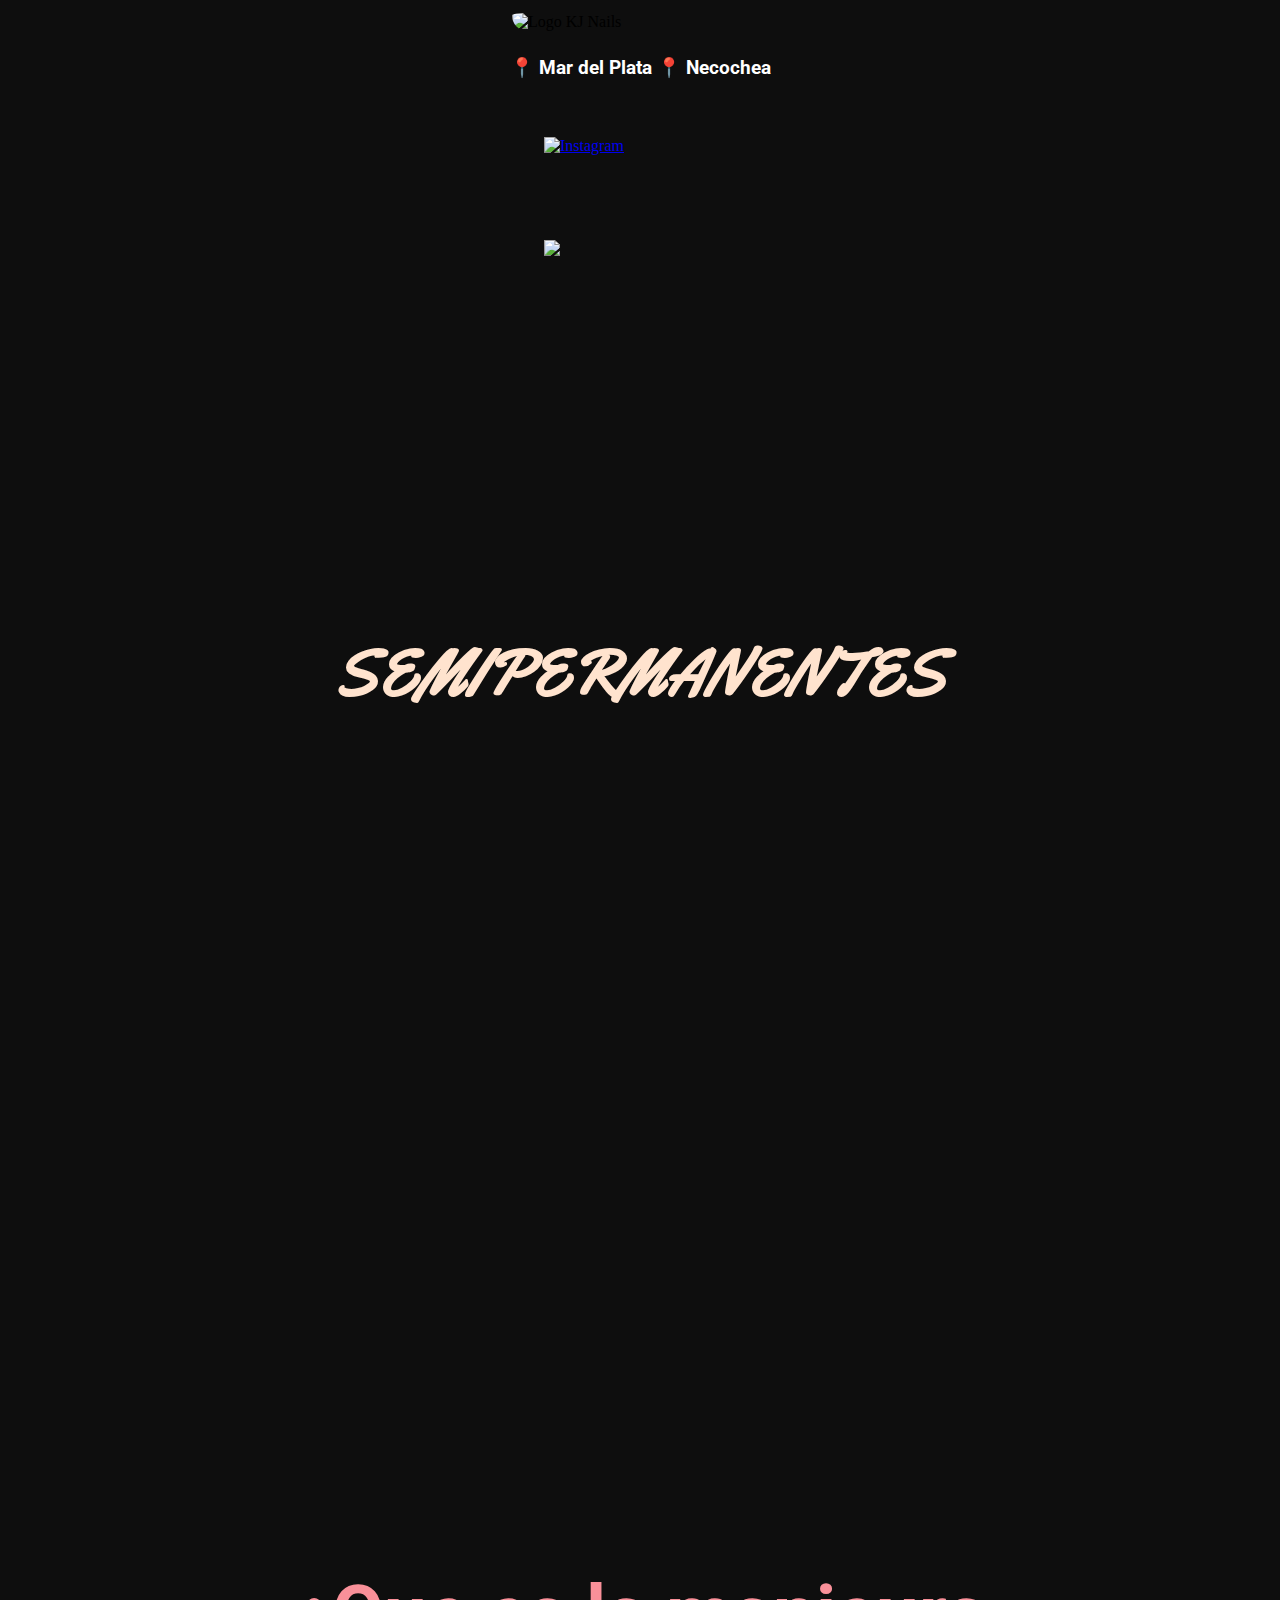
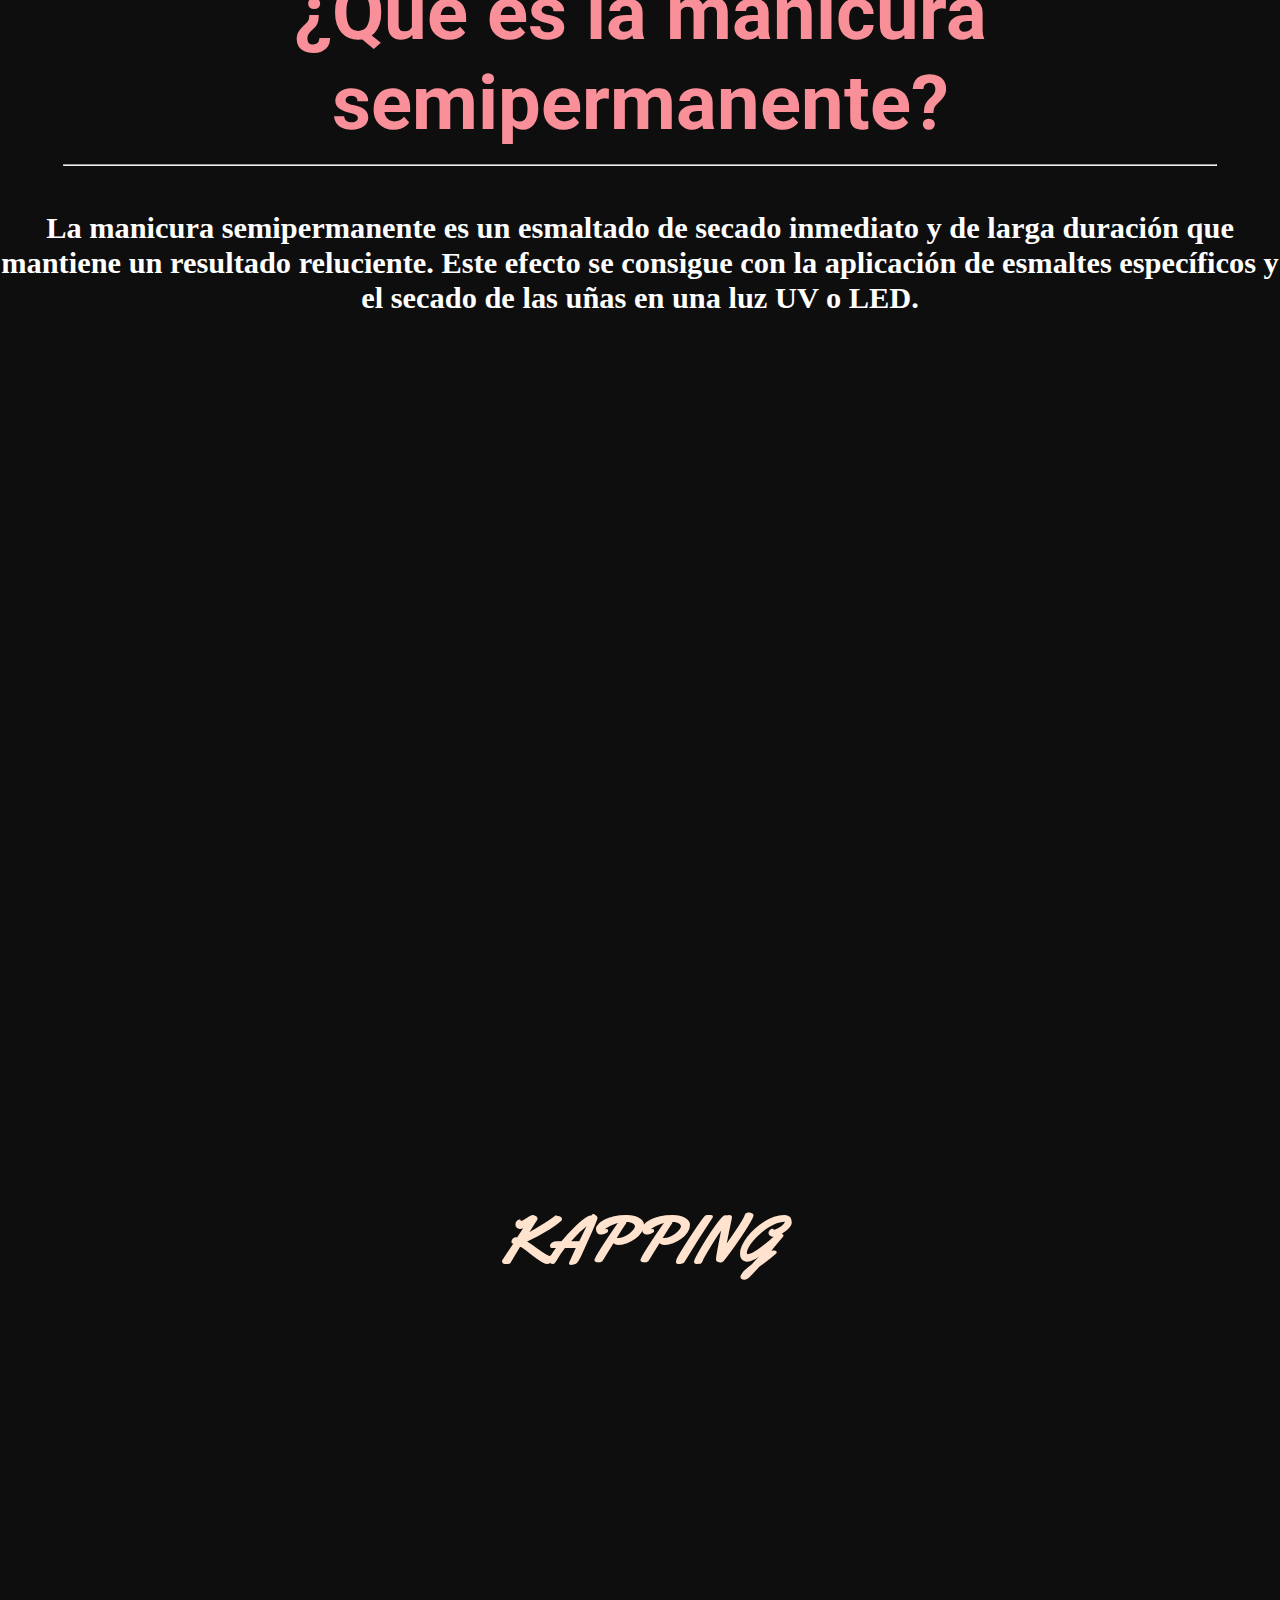
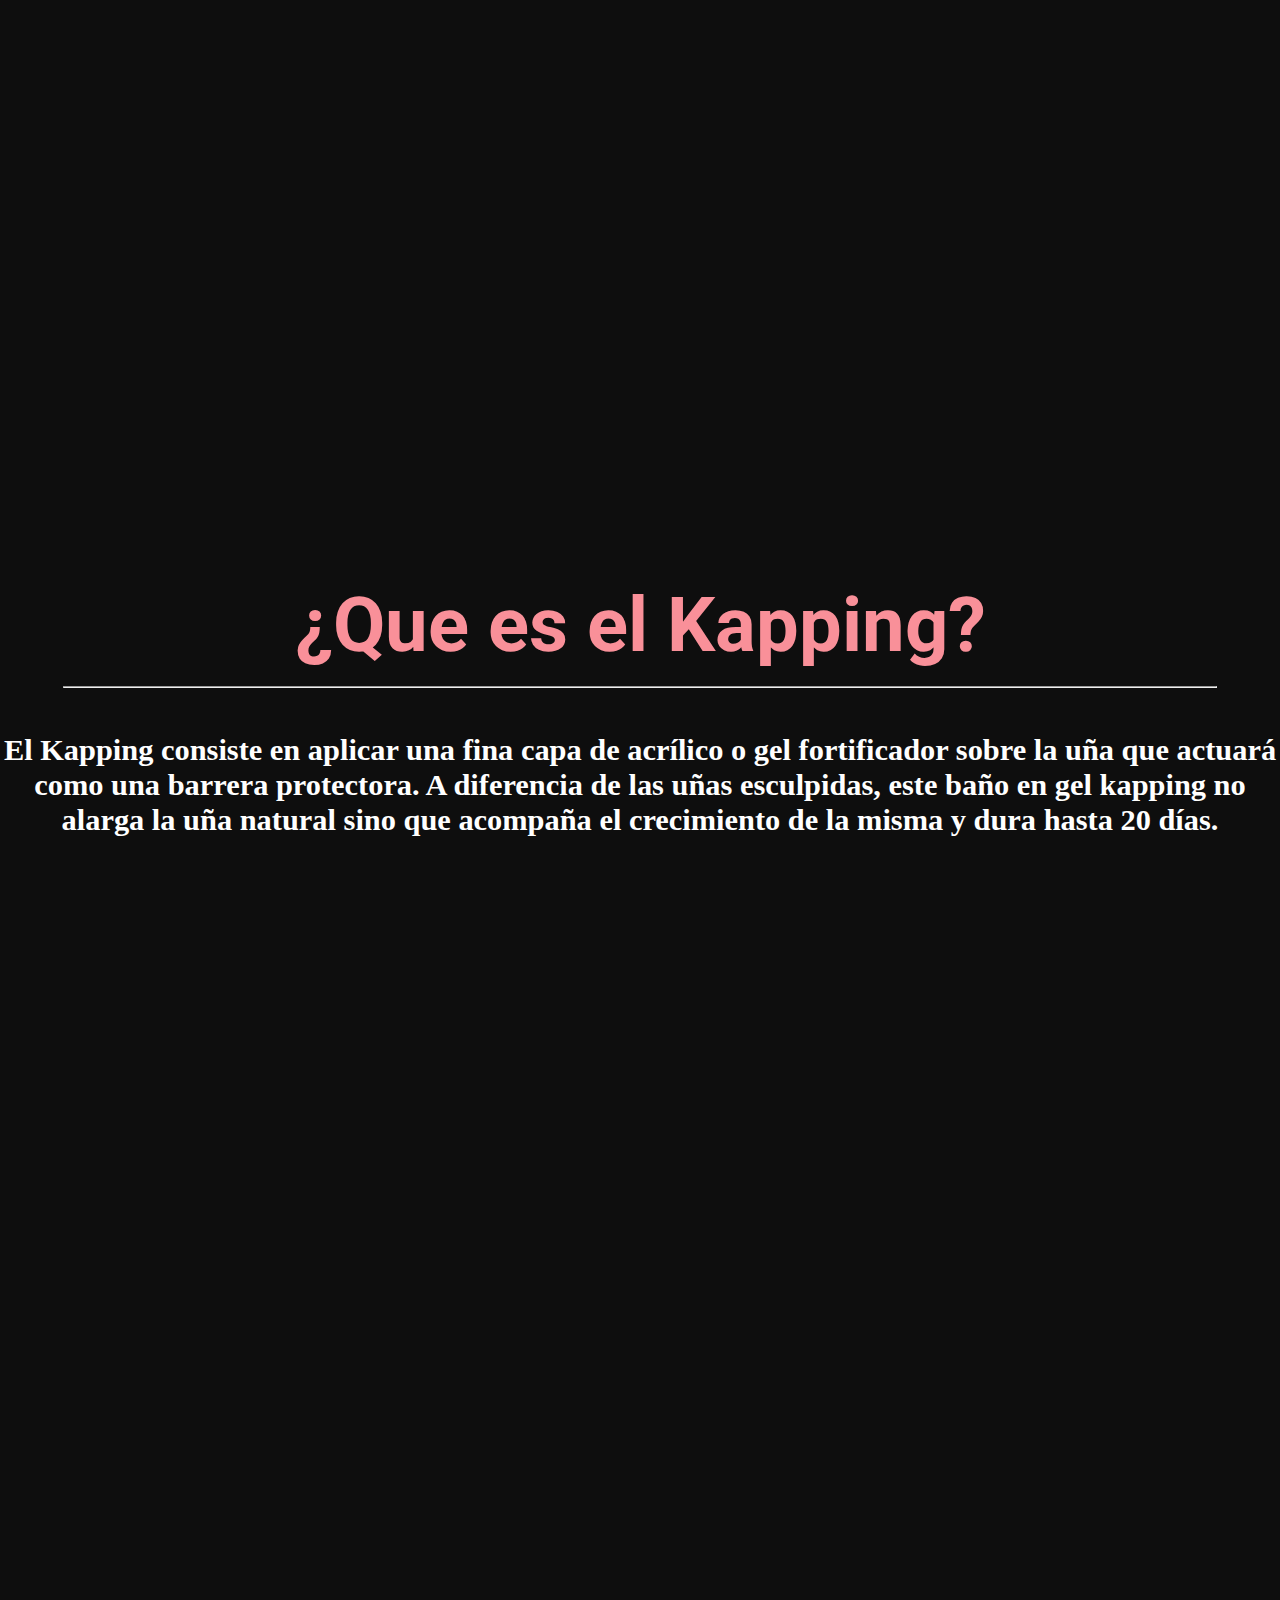
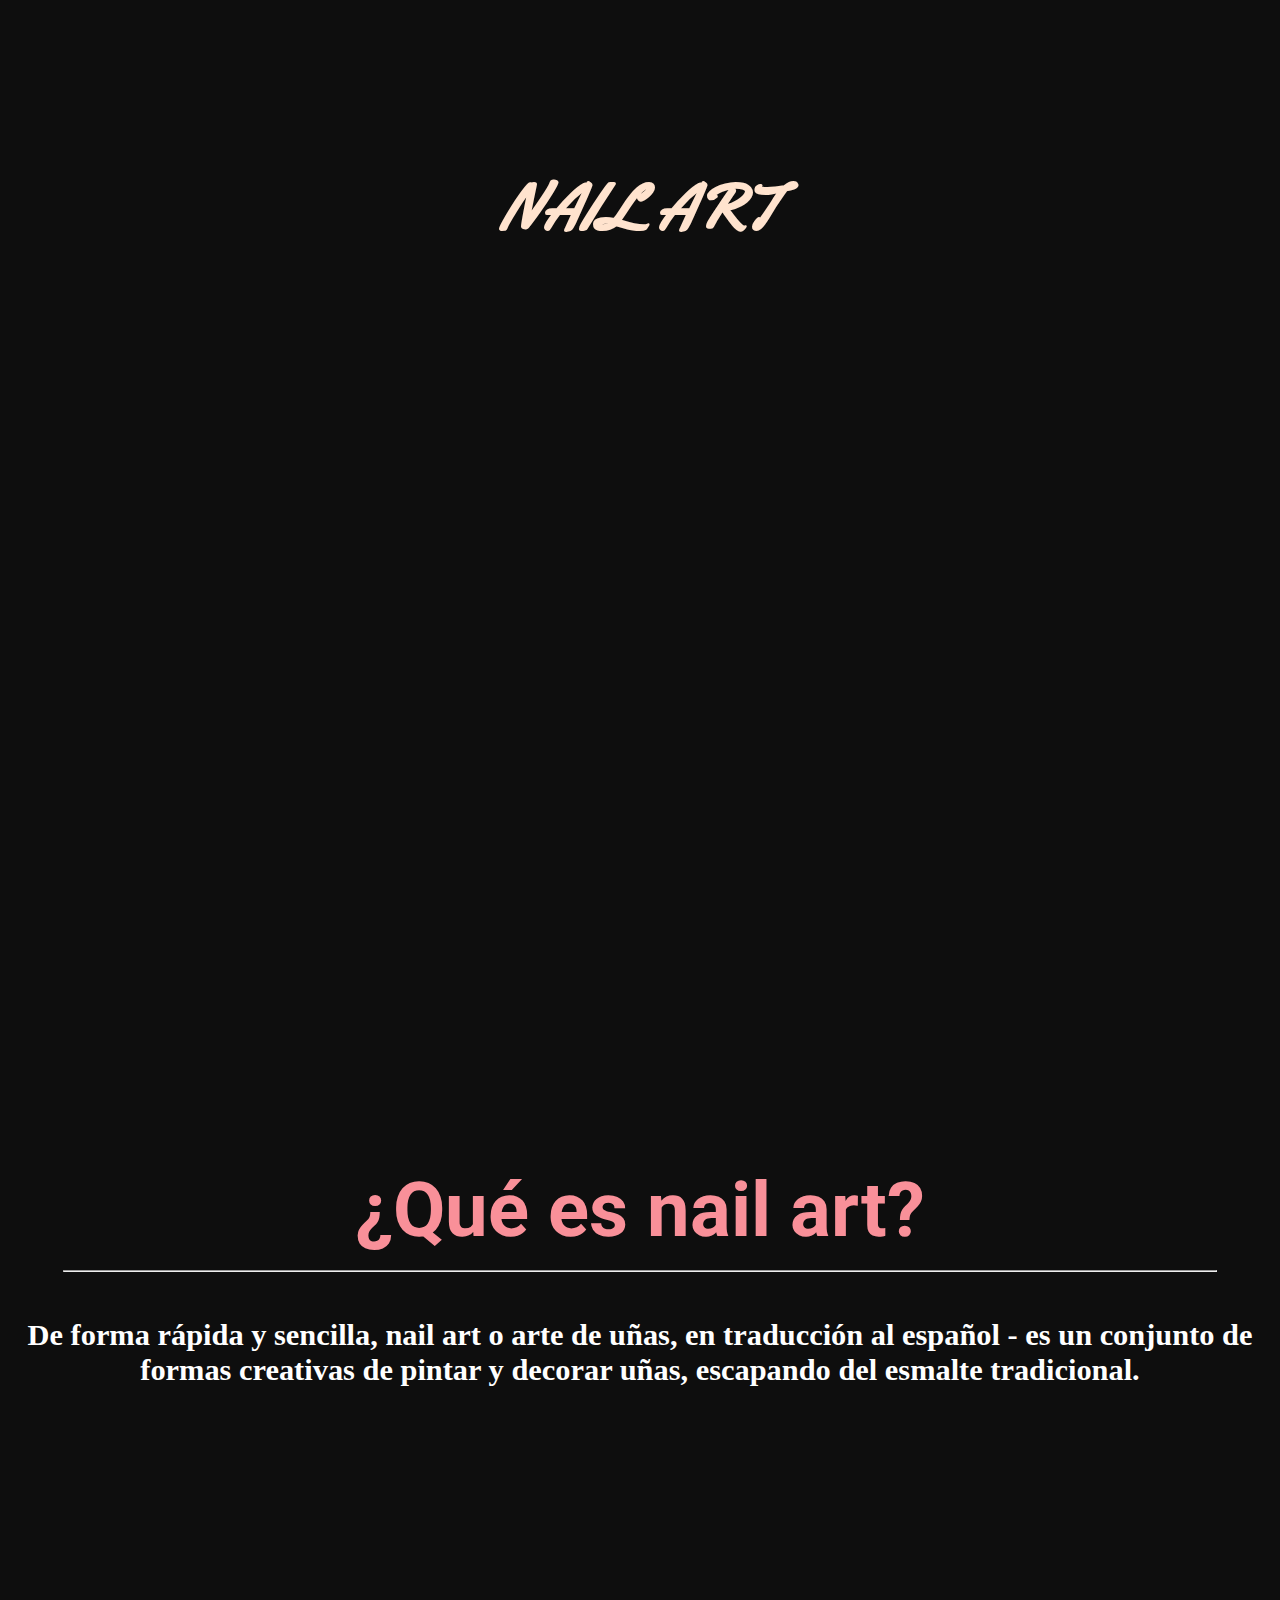
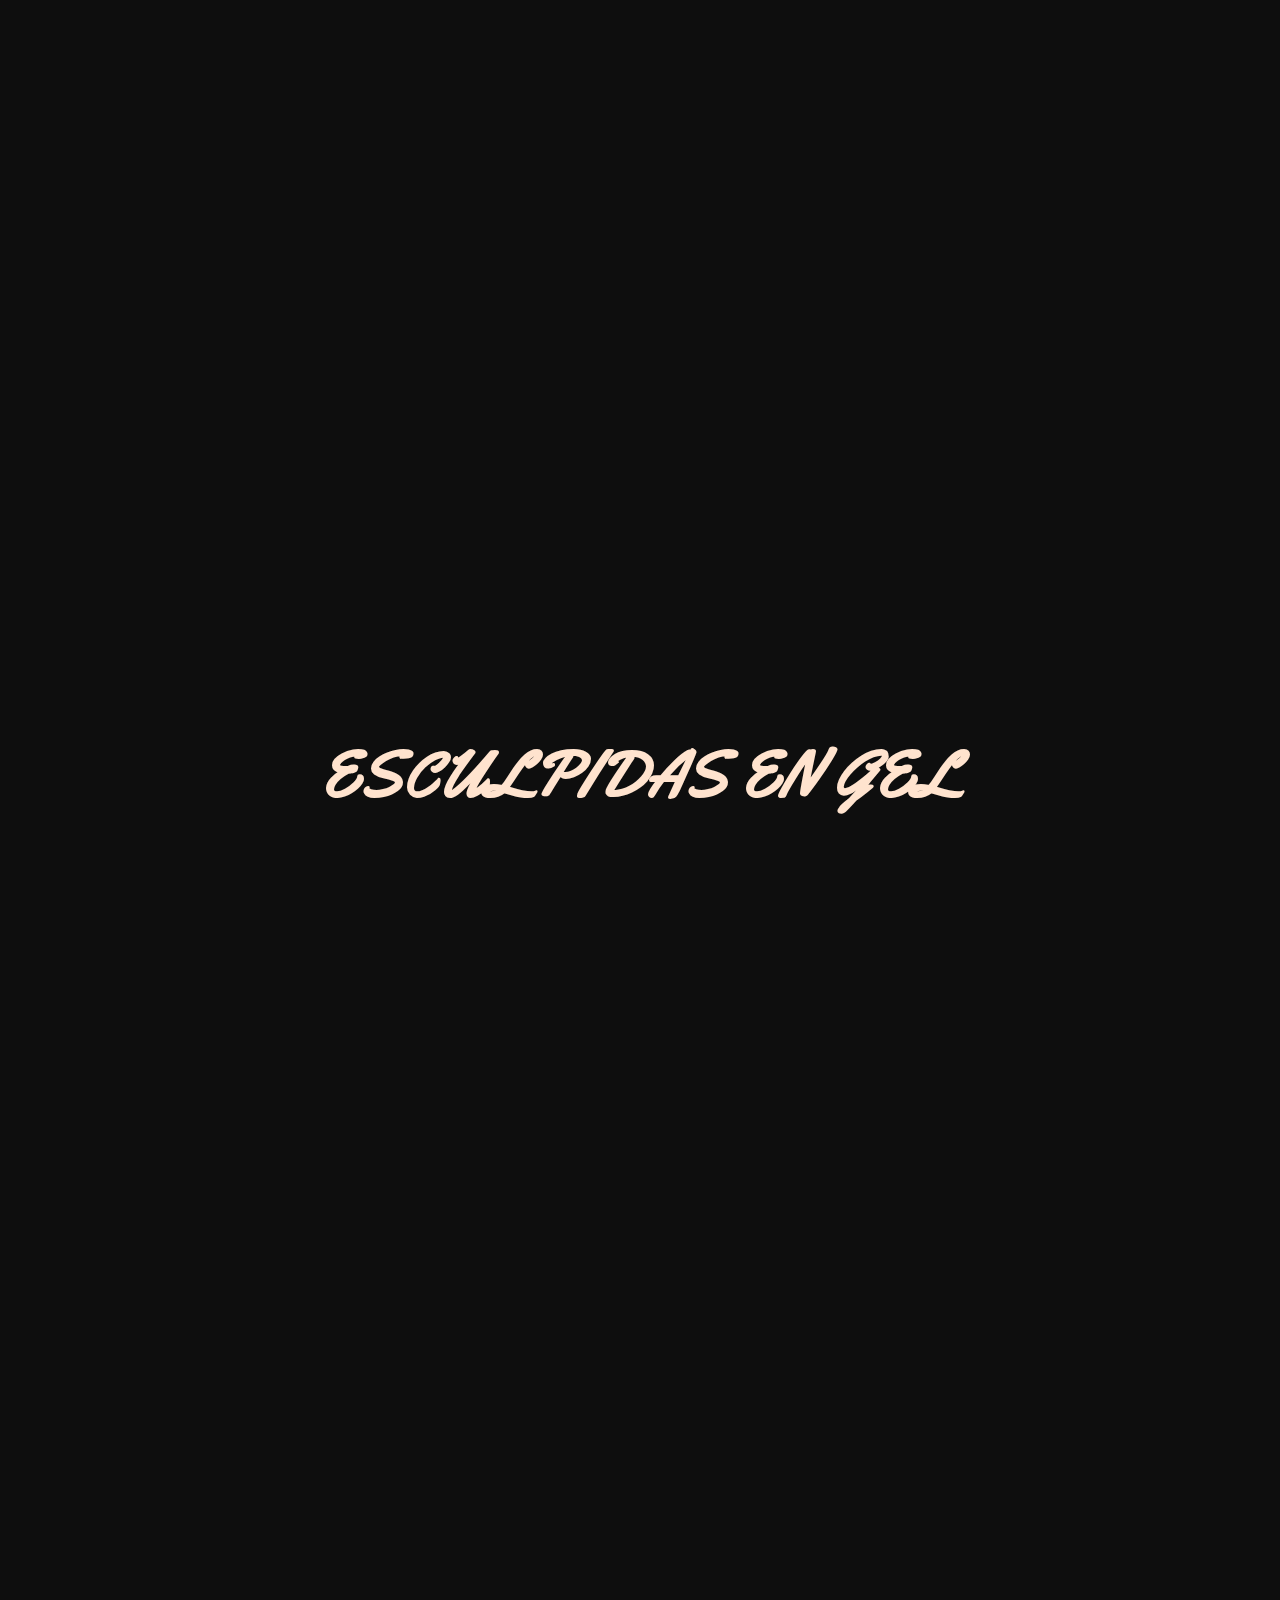
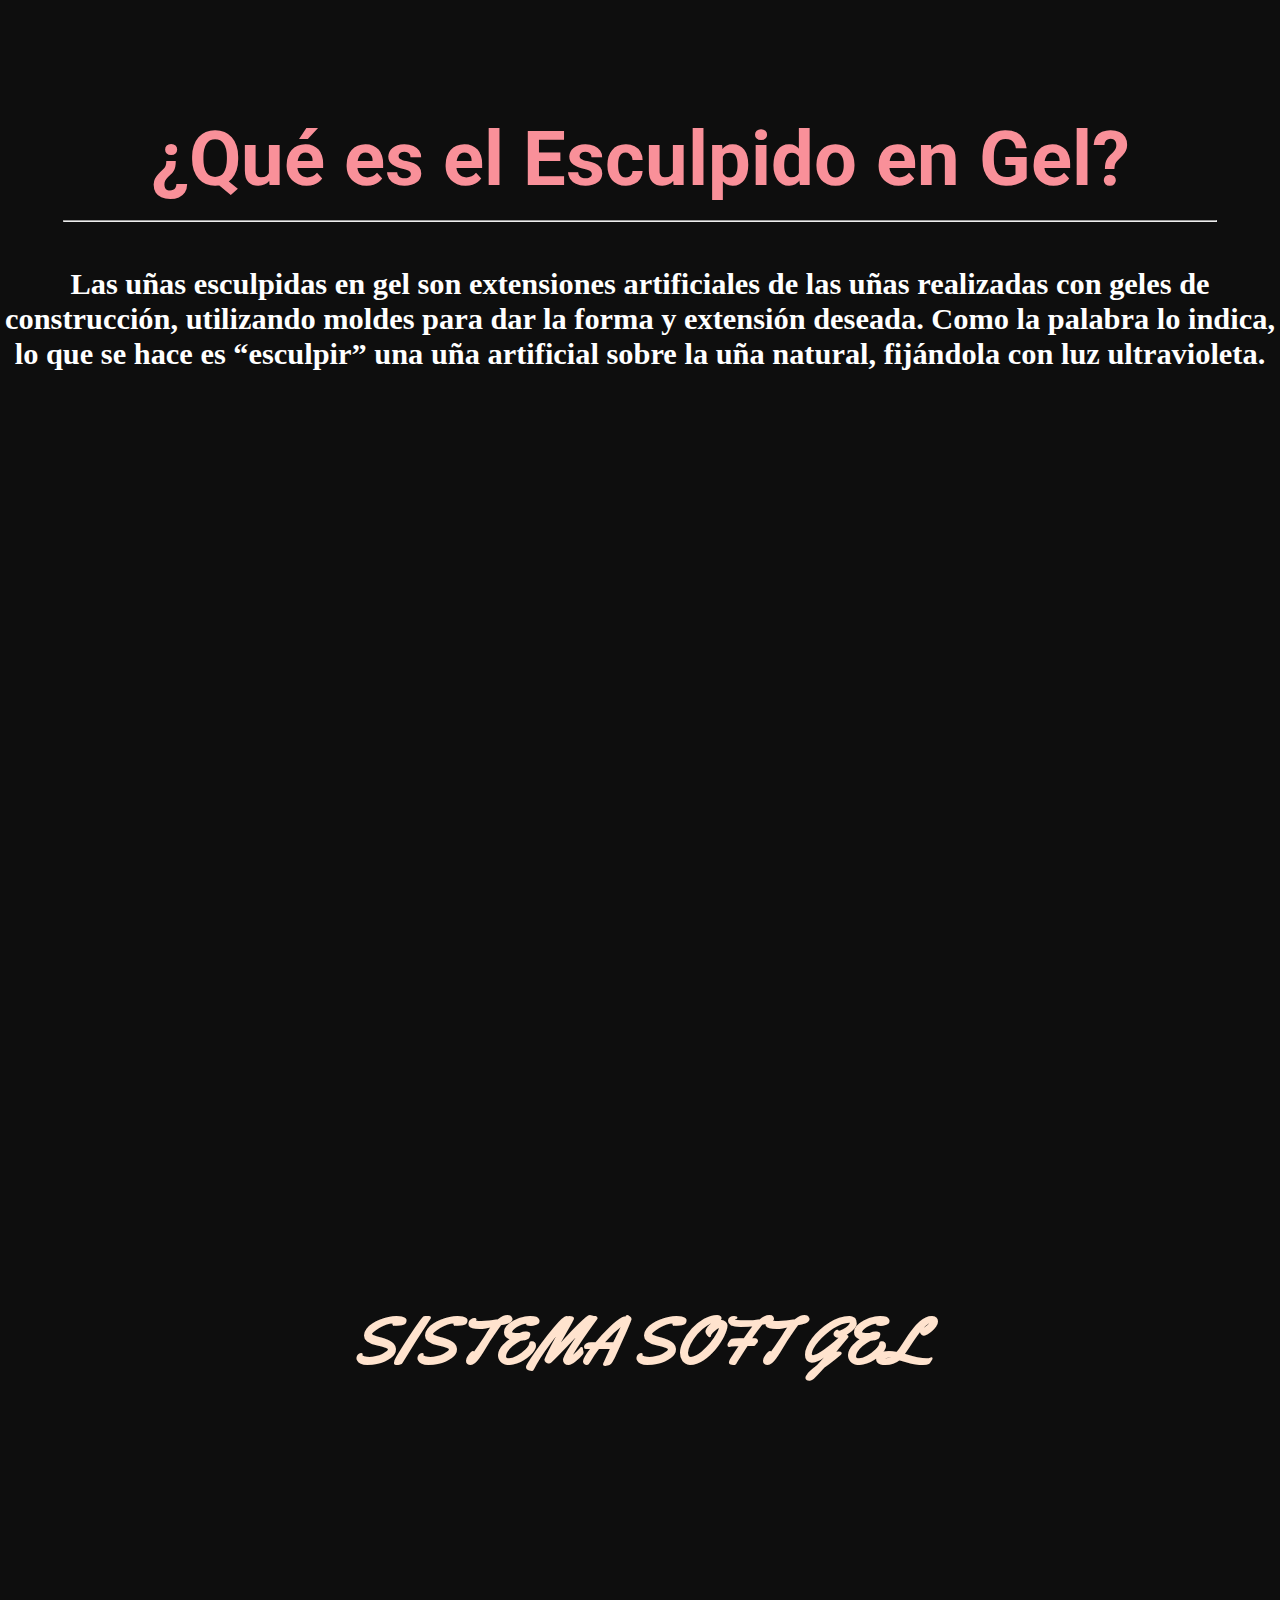
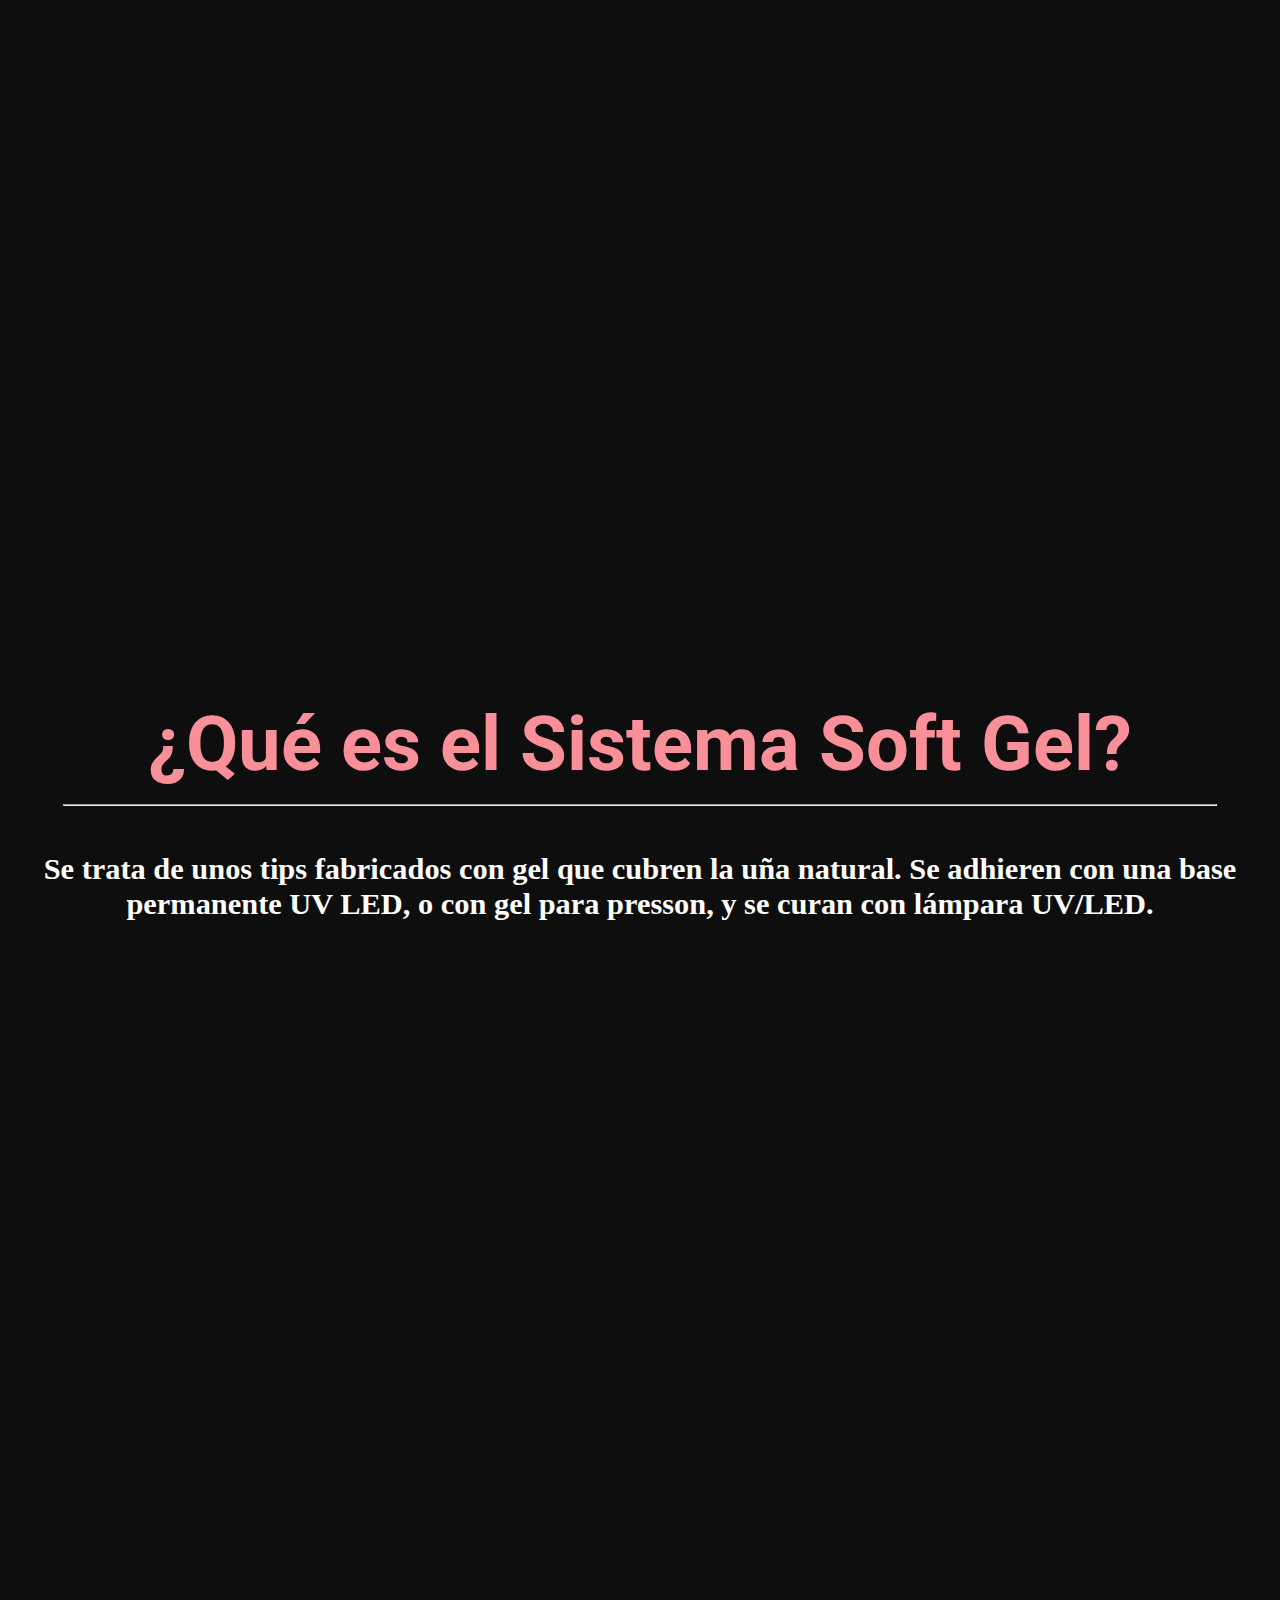
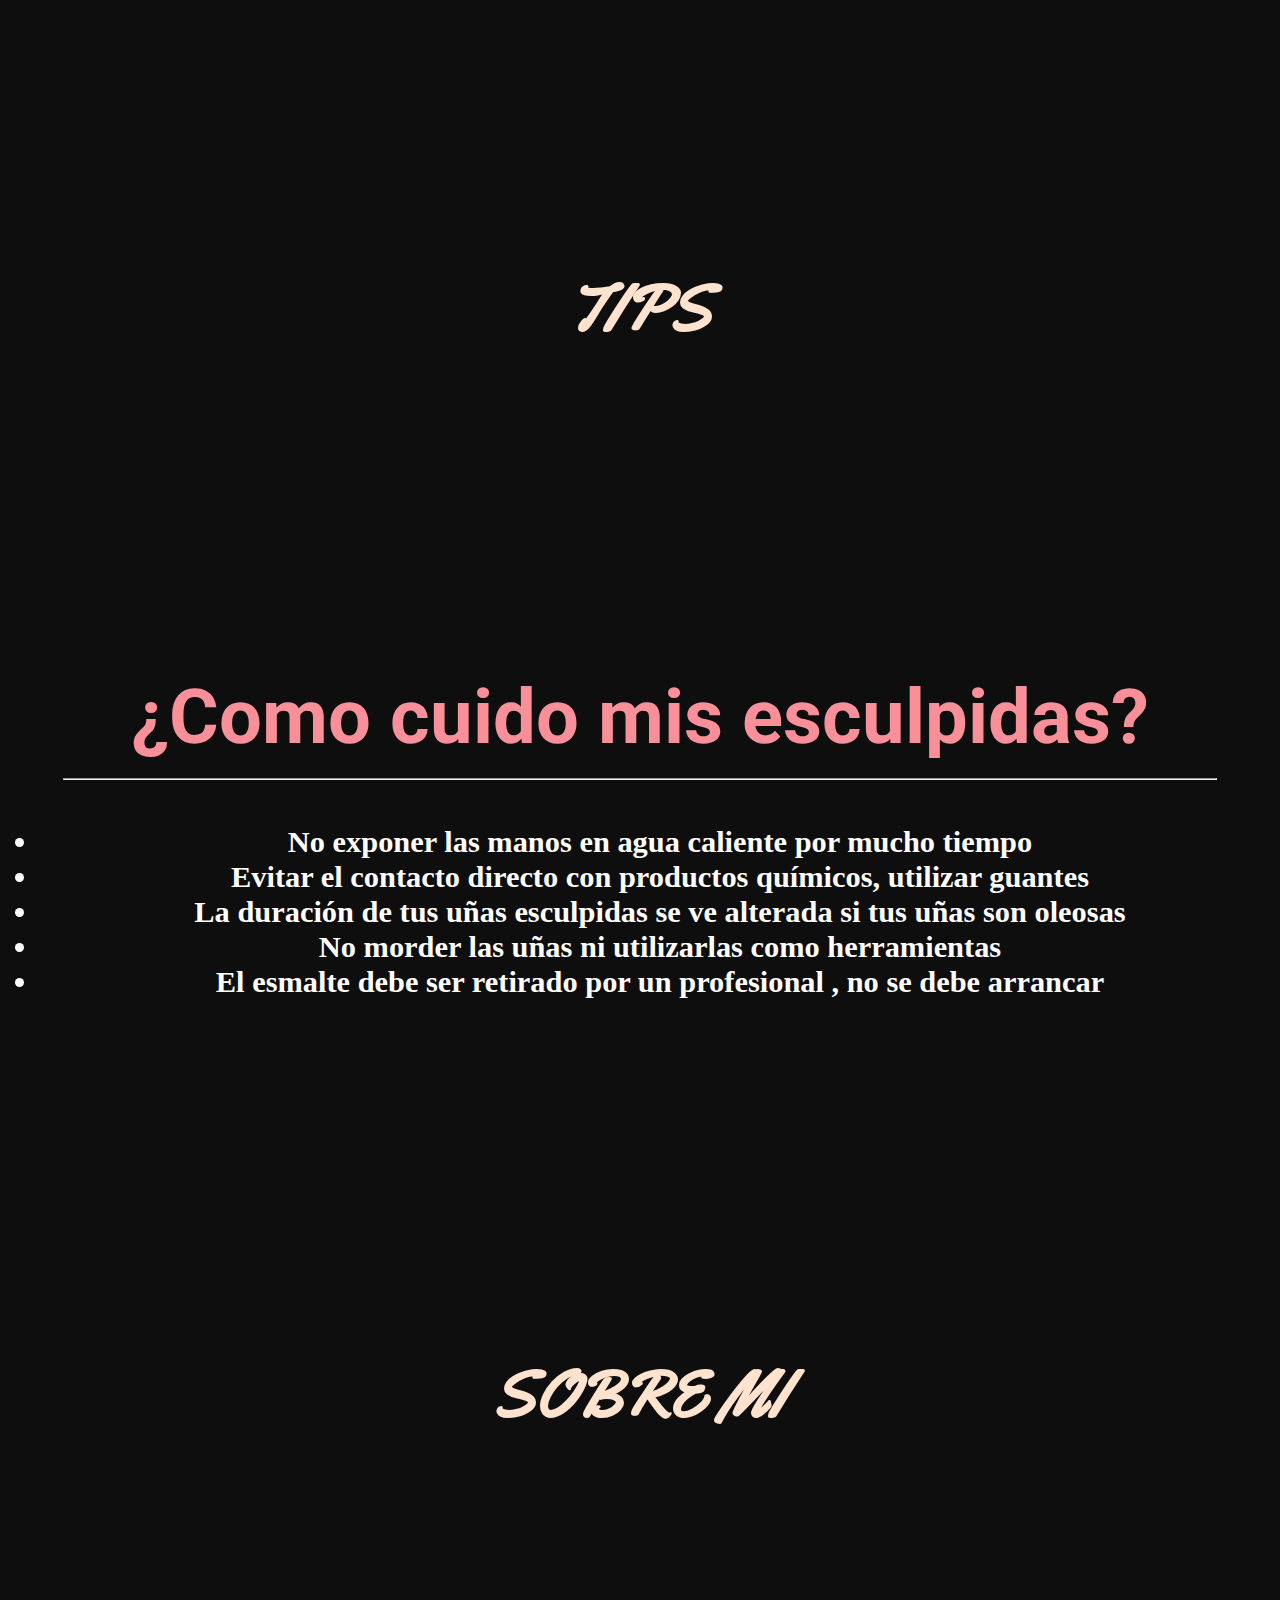
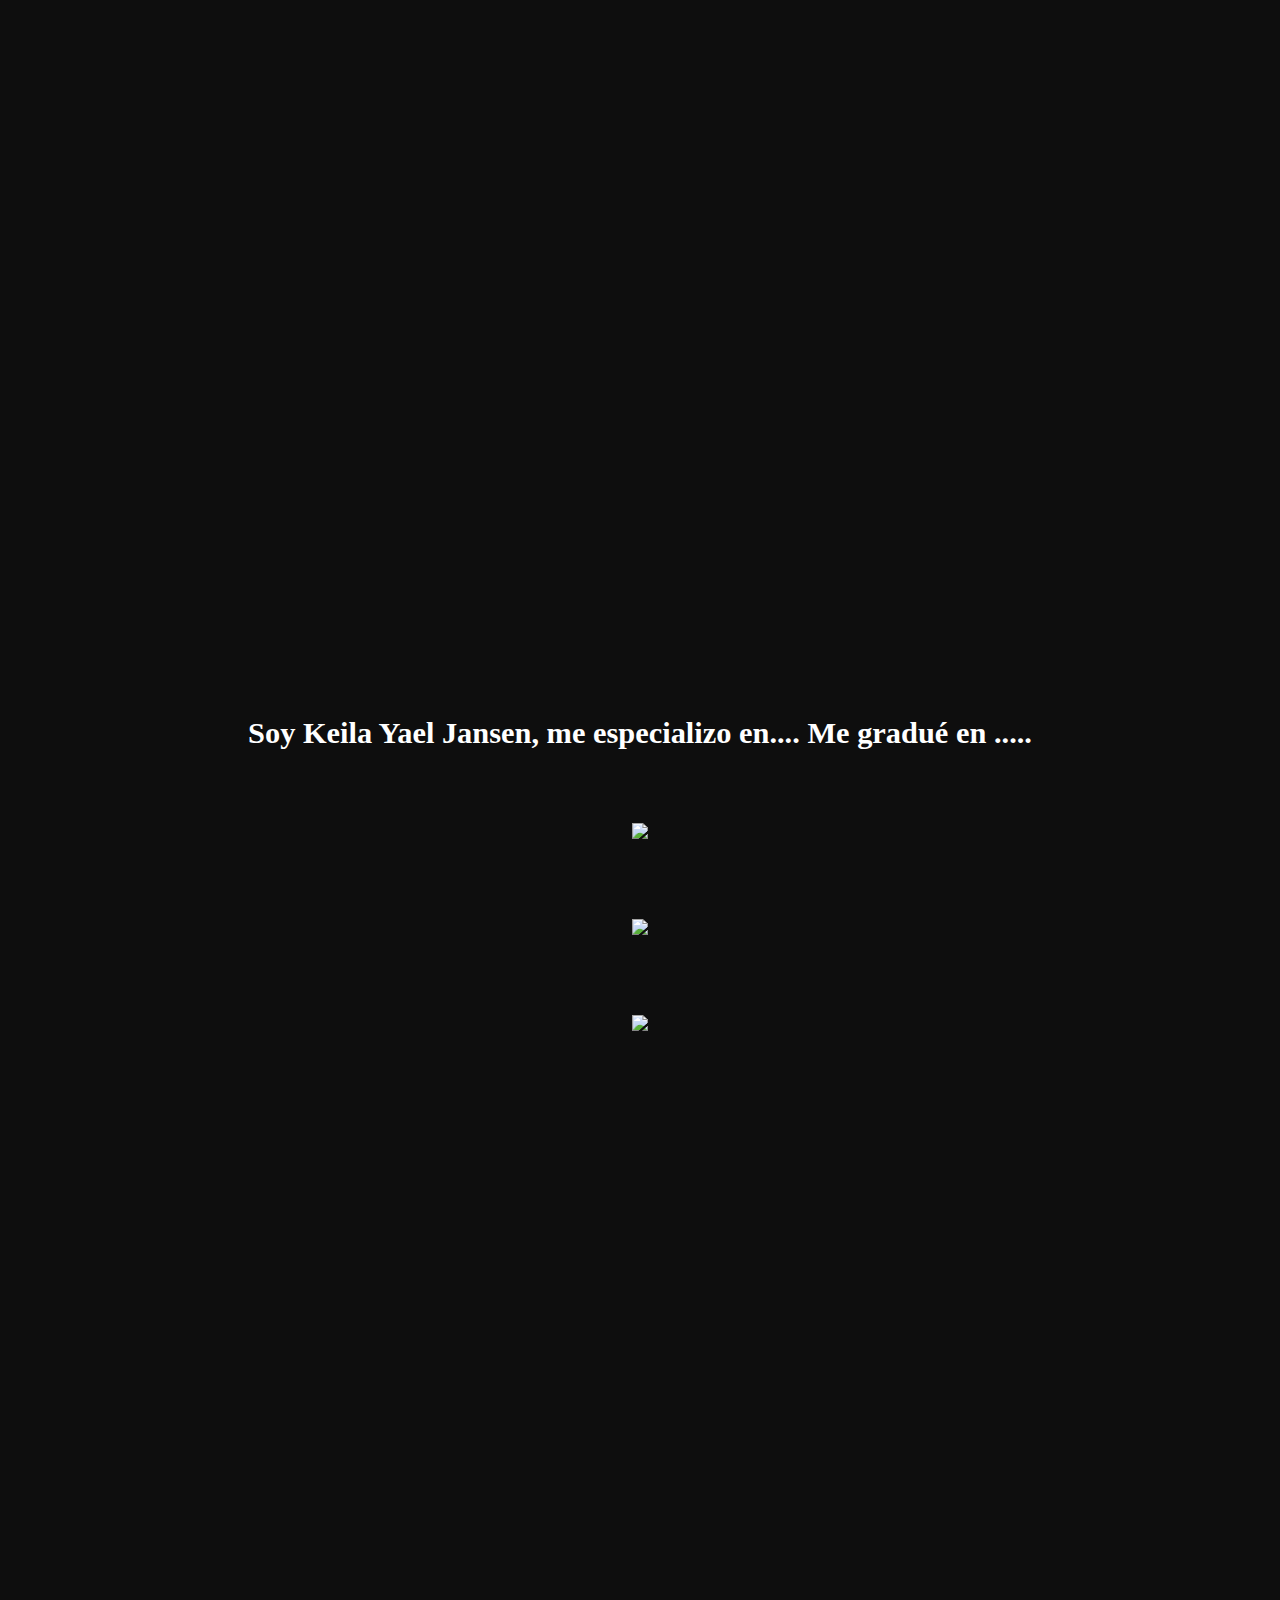
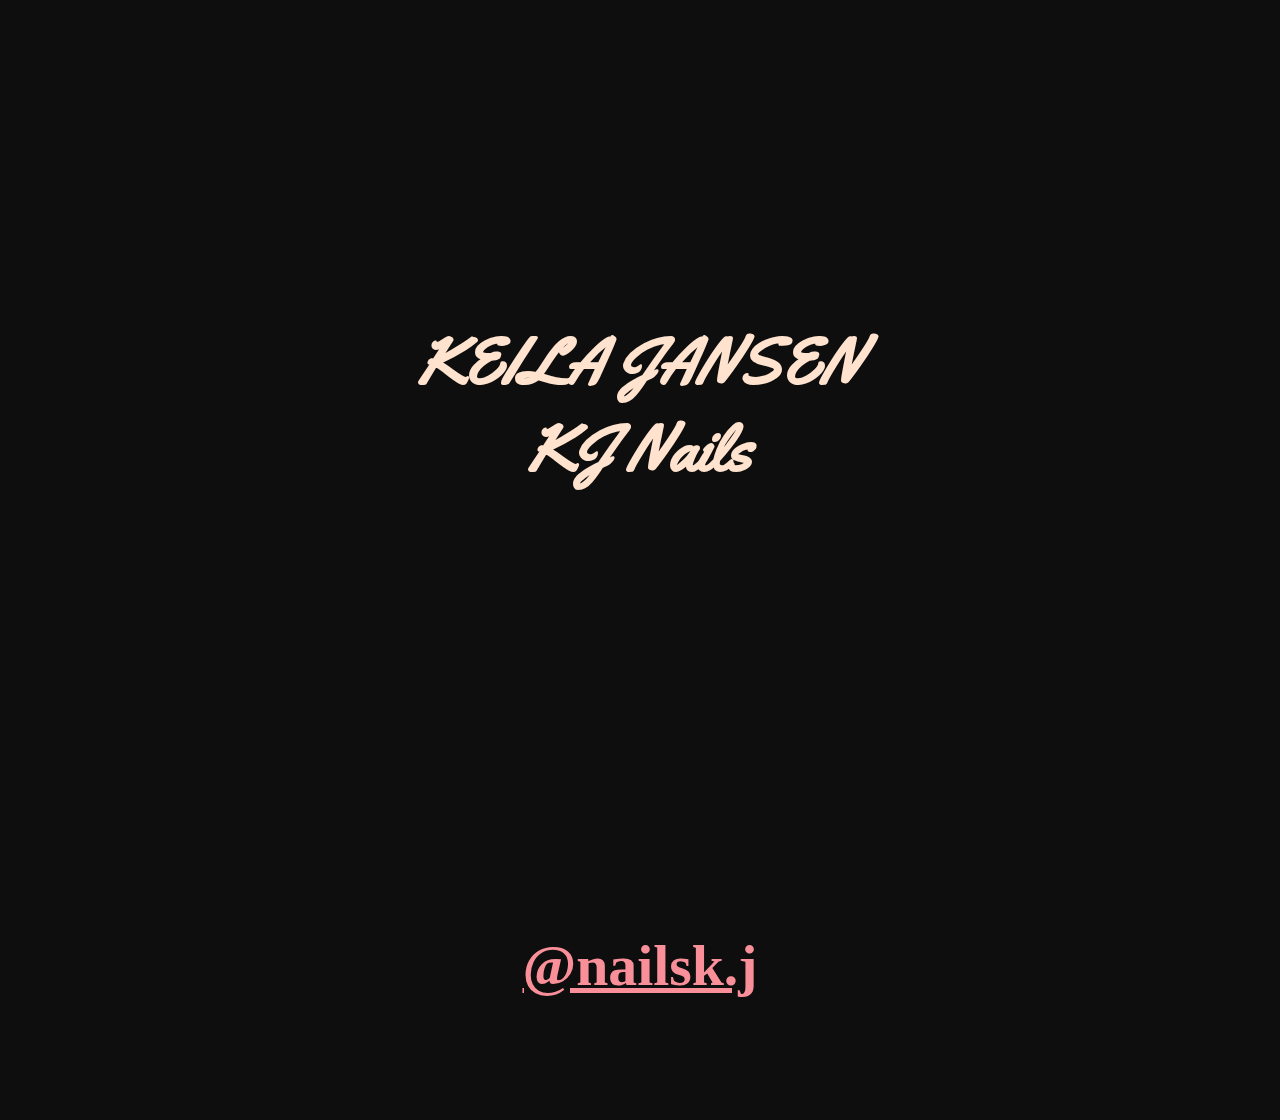
==== Index.html @ 600a265b "Update Index.html" ====
<!DOCTYPE html>
<html lang="en">
<head>
    <meta charset="UTF-8">
    <meta http-equiv="X-UA-Compatible" content="IE=edge">
    <meta name="viewport" content="initial-scale=0.25">
    <link href='https://fonts.googleapis.com/css?family=Alkatra' rel='stylesheet'>
    <!--<meta name="viewport" content="width=device-width,initial-scale=1,maximum-scale=1" />-->
    <title>KJ Nails</title>
    <link rel="stylesheet" href="Style.css">
    <link rel="Icon" href="LogoKei.png">
    
</head>
<body>

    
    <div class="home">
                    
                        <img id="Logo" src="LogoKei.jpg" alt="Logo KJ Nails">
                   
                        
                        <h4>📍 Mar del Plata 📍 Necochea</h4>
                   
                        <a href="https://www.instagram.com/nailsk.j/" target="_blank"><Img src="Ig2.png" alt="Instagram"></a>
            <a href="https://wa.me/+5492262589272" target="_blank"><Img src="wpp3.png"></a>
            
            
        <br>
        <h2 id="Semi">SEMIPERMANENTES</h2>
        <div id="semipermanentes">
            <div class="content in-flex">
                <h3>¿Que es la manicura semipermanente?</h3>
                <hr>
                <p>
                    La manicura semipermanente es un esmaltado de secado inmediato y de larga duración que mantiene un resultado reluciente. Este efecto se consigue con la aplicación de esmaltes específicos y el secado de las uñas en una luz UV o LED.
                </p>
            </div>
        </div>

        <h2 id="kapp">KAPPING</h2>
        <div id="kapping">
            <div class="content in-flex">
                <h3>¿Que es el Kapping?</h3>
                <hr>
                <p>
                    El Kapping consiste en aplicar una fina capa de acrílico o gel fortificador sobre la uña que actuará como una barrera protectora. A diferencia de las uñas esculpidas, este baño en gel kapping no alarga la uña natural sino que acompaña el crecimiento de la misma y dura hasta 20 días.
                </p>
            </div>
        </div>

        <h2 id="Nail">NAIL ART</h2>
        <div id="nailart">
            <div class="content in-flex">
            <h3>¿Qué es nail art?</h3>
            <hr>
                <p>
                    De forma rápida y sencilla, nail art o arte de uñas, en traducción al español - es un conjunto de formas creativas de pintar y decorar uñas, escapando del esmalte tradicional.
                </p>
            </div>
        </div>

        <h2 id="Esculp">ESCULPIDAS EN GEL</h2>
        <div id="esculpidas">
            <div class="content in-flex">
                <h3>¿Qué es el Esculpido en Gel?</h3>
                <hr>
                    <p>
                        Las uñas esculpidas en gel son extensiones artificiales de las uñas realizadas con geles de construcción, utilizando moldes para dar la forma y extensión deseada. Como la palabra lo indica, lo que se hace es “esculpir” una uña artificial sobre la uña natural, fijándola con luz ultravioleta.
                    </p>
            </div>
        </div>

        <h2 id="Soft">SISTEMA SOFT GEL</h2>
        <div id="softgel">
            <div class="content in-flex">
                <h3>¿Qué es el Sistema Soft Gel?</h3>
                <hr>
                    <p>
                    Se trata de unos tips fabricados con gel que cubren la uña natural. Se adhieren con una base permanente UV LED, o con gel para presson, y se curan con lámpara UV/LED.
                    </p>
                </div>
        </div>

        <h2 id="Tips">TIPS</h2>
        <div id="tipsesc">
            <div class="content in-flex">
                <h3>¿Como cuido mis esculpidas?</h3>
                <hr>
                    <ul>
                        <li id="Lista1">No exponer las manos en agua caliente por mucho tiempo</li>
                        <li id="Lista2">Evitar el contacto directo con productos químicos, utilizar guantes</li>
                        <li id="Lista3">La duración de tus uñas esculpidas se ve alterada si tus uñas son oleosas</li>
                        <li id="Lista4">No morder las uñas ni utilizarlas como herramientas</li>
                        <li id="Lista5">El esmalte debe ser retirado por un profesional , no se debe arrancar</li>
                    </ul>
                    <!--<p>
                        1- No exponer las manos en agua caliente por mucho tiempo <br>
                        2- Evitar el contacto directo con productos químicos, utilizar guantes <br>
                        3- La duración de tus uñas esculpidas se ve alterada si tus uñas son oleosas <br>
                        4- No morder las uñas ni utilizarlas como herramientas <br>
                        5- El esmalte debe ser retirado por un profesional , no se debe arrancar <br>
                    </p>-->
                </div>
        </div>

        <h2 id="Sobre">SOBRE MI</h2>
        <div id="sobremi">
            <div class="content in-flex">   
                <p>Soy Keila Yael Jansen, me especializo en.... Me gradué en ..... </p>
                <p> <Img src="Certificado1"></p>
                <p> <Img src="Certificado2"></p>
                <p> <Img src="Certificado3"></p>
            </div>
        </div>
        <h2>KEILA JANSEN <br>KJ Nails</h2>
        <div class="content in-flex">
            <a id="instaC" href="https://www.instagram.com/nailsk.j/"  target="_blank">@nailsk.j</a>

        </div>
    </div>
</body>

<footer>
</footer>
</html>
---- Style.css ----
@import url('https://fonts.googleapis.com/css2?family=Roboto:ital,wght@0,300;0,500;0,700;1,400&family=Yellowtail&display=swap');

body { 
    margin: 0;
    padding: 0;
    background-color: #0e0e0e;
    display: flex;
}

.home {
    display: flex;
    flex-wrap: wrap;
    margin: 0;
    flex-direction: column;
    justify-content: center;
}

.in-flex {
    flex: 1;
    min-width: 300px;
    padding: 0;
    margin: 0;
    justify-content: center;
    display: flex;
    overflow-x: hidden;
}

.in-flex:first-child {
    flex: 2;
    padding: 0;
    margin: 0;
    justify-content: center;
    display: flex;
}

.in-flex div {
    padding: 0;
    margin: 0;
    justify-content: center;
    display: flex;
}


h4 {
    font-family: "Roboto";
    color: #fff;
    font-size: 1.2em;
    text-align: left;
    display: flex;
    margin-left: auto;
    margin-right: auto;
}
hr {
    display: block;
    margin-top: 0.5em;
    margin-bottom: 0.5em;
    margin-left: auto;
    margin-right: auto;
    border-style: inset;
    border-width: 1px;
    width: 90%;
  }
a img{
    display:flex;
    padding-top: 2em;
    padding-bottom: 2.3em;
    margin-left: auto;
    margin-right: auto;
    width: 15%;
    height: auto;
    flex-direction: column;
}
a img:hover {
    transform: scale(1.2);
    transition: 0.3s;
}


#Logo {
    border-radius:15em;
    display:flex;
    flex-direction: column;
    width: 20%;
    margin-left: auto;
    margin-right: auto;
    padding-top: 1%;
}

h2 {
    font-family: "yellowtail";
    text-align: center;
    font-size: 4em;
    color: #ffe3ce;
    padding-top: 5em;
    padding-bottom: 5em;
    margin: 0;
    display: flex;
    justify-content: center;
    flex-direction: column;
    width: auto;
    height: auto;
}

h3 {
    font-family: "roboto";
    margin: 0;
    text-align: center;
    font-size: 2.5em;
    font-weight: bold;
    color: #F99099;
    justify-content: center;
    flex-direction: column;
    display: flex;
    width: auto;
    height: auto;
}



#semipermanentes {
    background: linear-gradient(rgba(0,0,0,0.1), rgba(0,0,0,0.6)), url("Semi2.png");
    background-attachment: fixed;
    background-size:cover;
    background-position:center center;
    min-height: 90em;
    padding: 0;
    display: flex;
    width: 100%;
    height: auto;
   
}


#kapping {
    background: linear-gradient(rgba(0,0,0,.1), rgba(0,0,0,.6)), url("Kapping.png");
    background-attachment: fixed;
    background-size: cover;
    background-position:center center;
    min-height: 90em;
    padding: 0; 
    margin: 0;
    display: flex;
    margin-left: 0;
    margin-right: 0;
    width: 100%;
}

#nailart {
    background: linear-gradient(rgba(0,0,0,.1), rgba(0,0,0,.6)), url("NailArt.png");
    background-attachment: fixed;
    background-size: cover;
    background-position: center;
    min-height: 90em;
    padding: 0;  
    margin: 0;
    display: flex;
    margin-left: 0;
    margin-right: 0;
    width: 100%;
}

#esculpidas {
    background: linear-gradient(rgba(0,0,0,.1), rgba(0,0,0,.6)), url("Esculpidas.png");
    background-attachment: fixed;
    background-size: cover;
    background-position: center;
    margin: 0;
    display: flex;  
    min-height: 90em;
    padding: 0; 
    margin-left: 0;
    margin-right: 0;
    width: 100%;
}

#softgel {
    background: linear-gradient(rgba(0,0,0,.1), rgba(0,0,0,.6)), url("Kapping.png");
    background-attachment: fixed;
    background-size: cover;
    background-position: center;
    min-height: 90em;
    padding: 0; 
    display: flex;
    margin-left: 0;
    margin-right: 0;
    width: 100%;
}


#sobremi{
    background: linear-gradient(rgba(0,0,0,.1), rgba(0,0,0,.6)), url("sobremi.png");
    background-attachment: fixed;
    background-size: cover;
    background-position: center;
   
    margin: 0;
    min-height: 90em;
    padding: 0;  
    display: flex;
    margin-left: 0;
    margin-right: 0;
    width: 100%;
}

/*#semipermanentes:after, #esculpidas:after, #kapping:after, #nailart:after, #softgel:after {
transform-origin: right bottom;
transform: skew(3deg, 3deg);
}*/

.content {
    text-align: center;
    padding-top: 4em;
    padding-bottom: 4em;
    position:relative;
    display:flex;
    font-weight: bold;
    color: white;
    font: "Roboto";
    font-size: 1.9em;
    flex-direction: column;
    justify-content: center;
    overflow-x: hidden;
}

#instaC {
    font-size: 1.9em;
    color: #F99099;
}
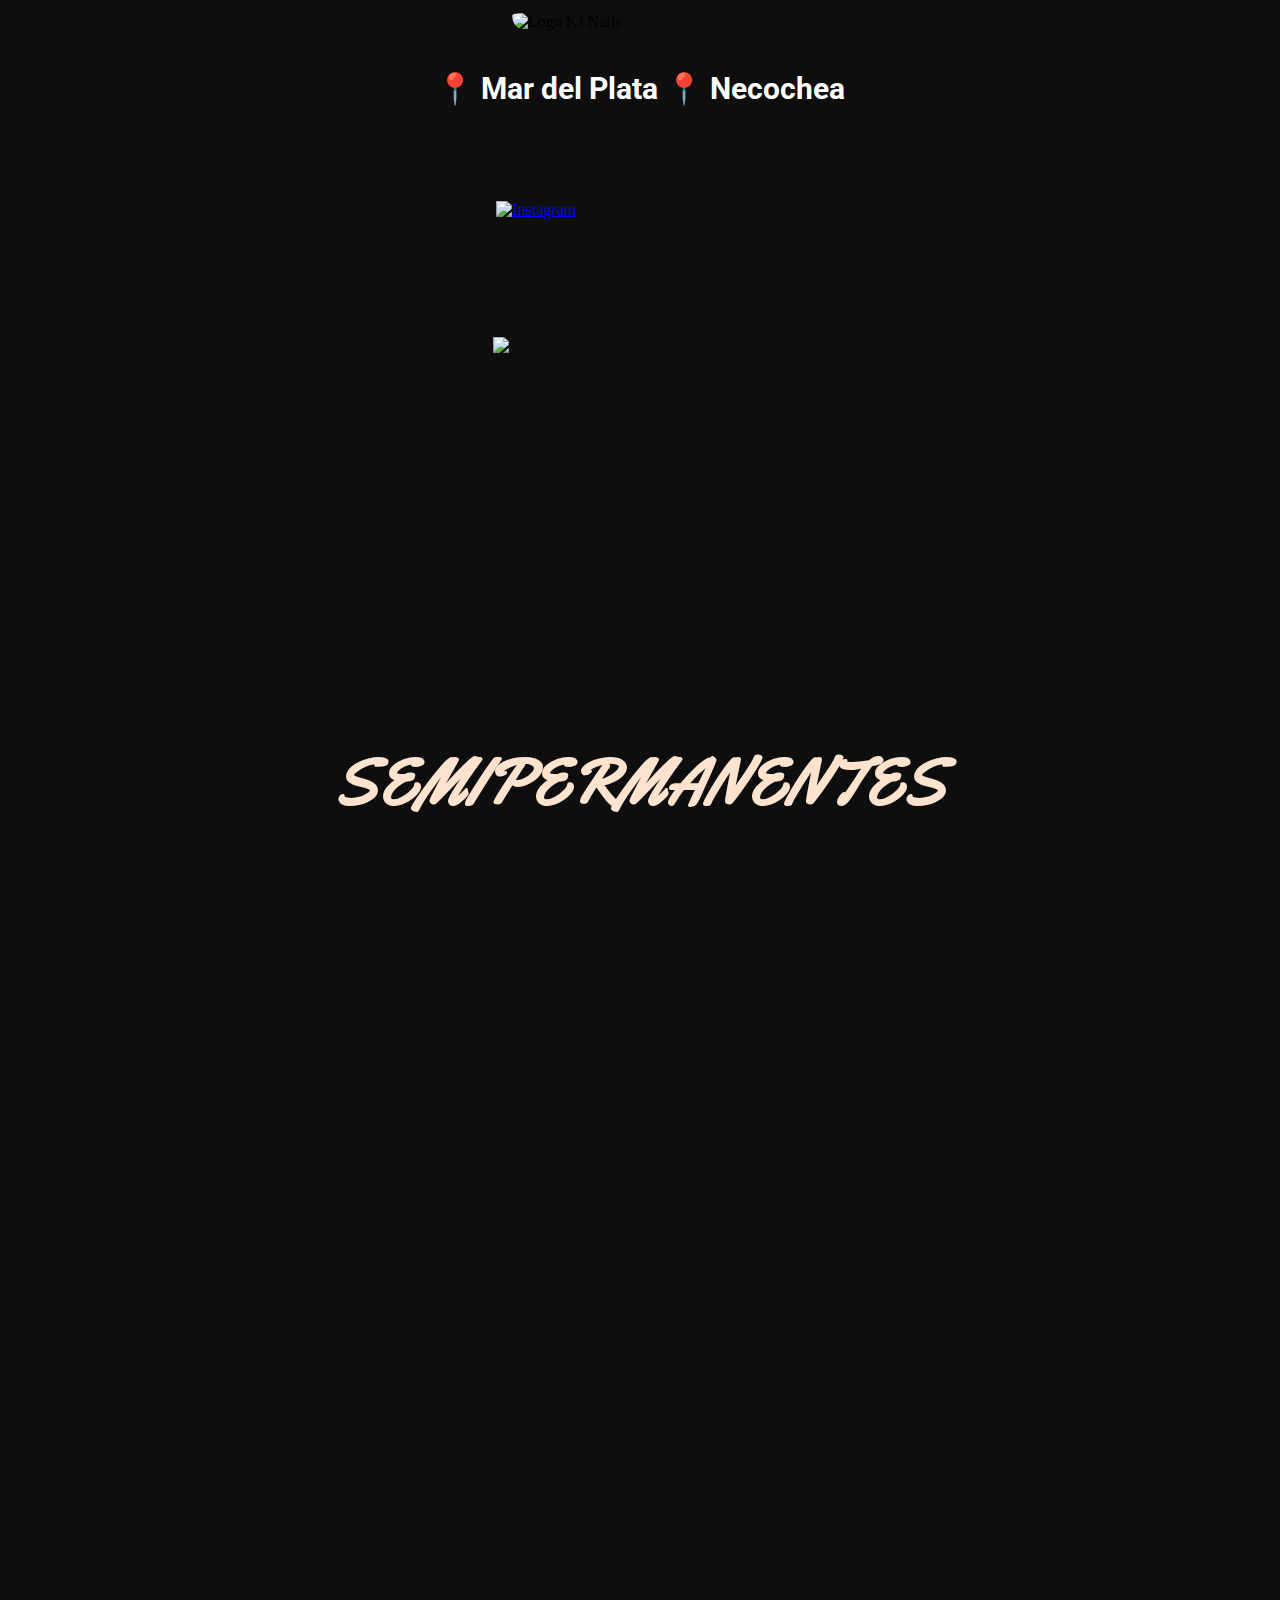
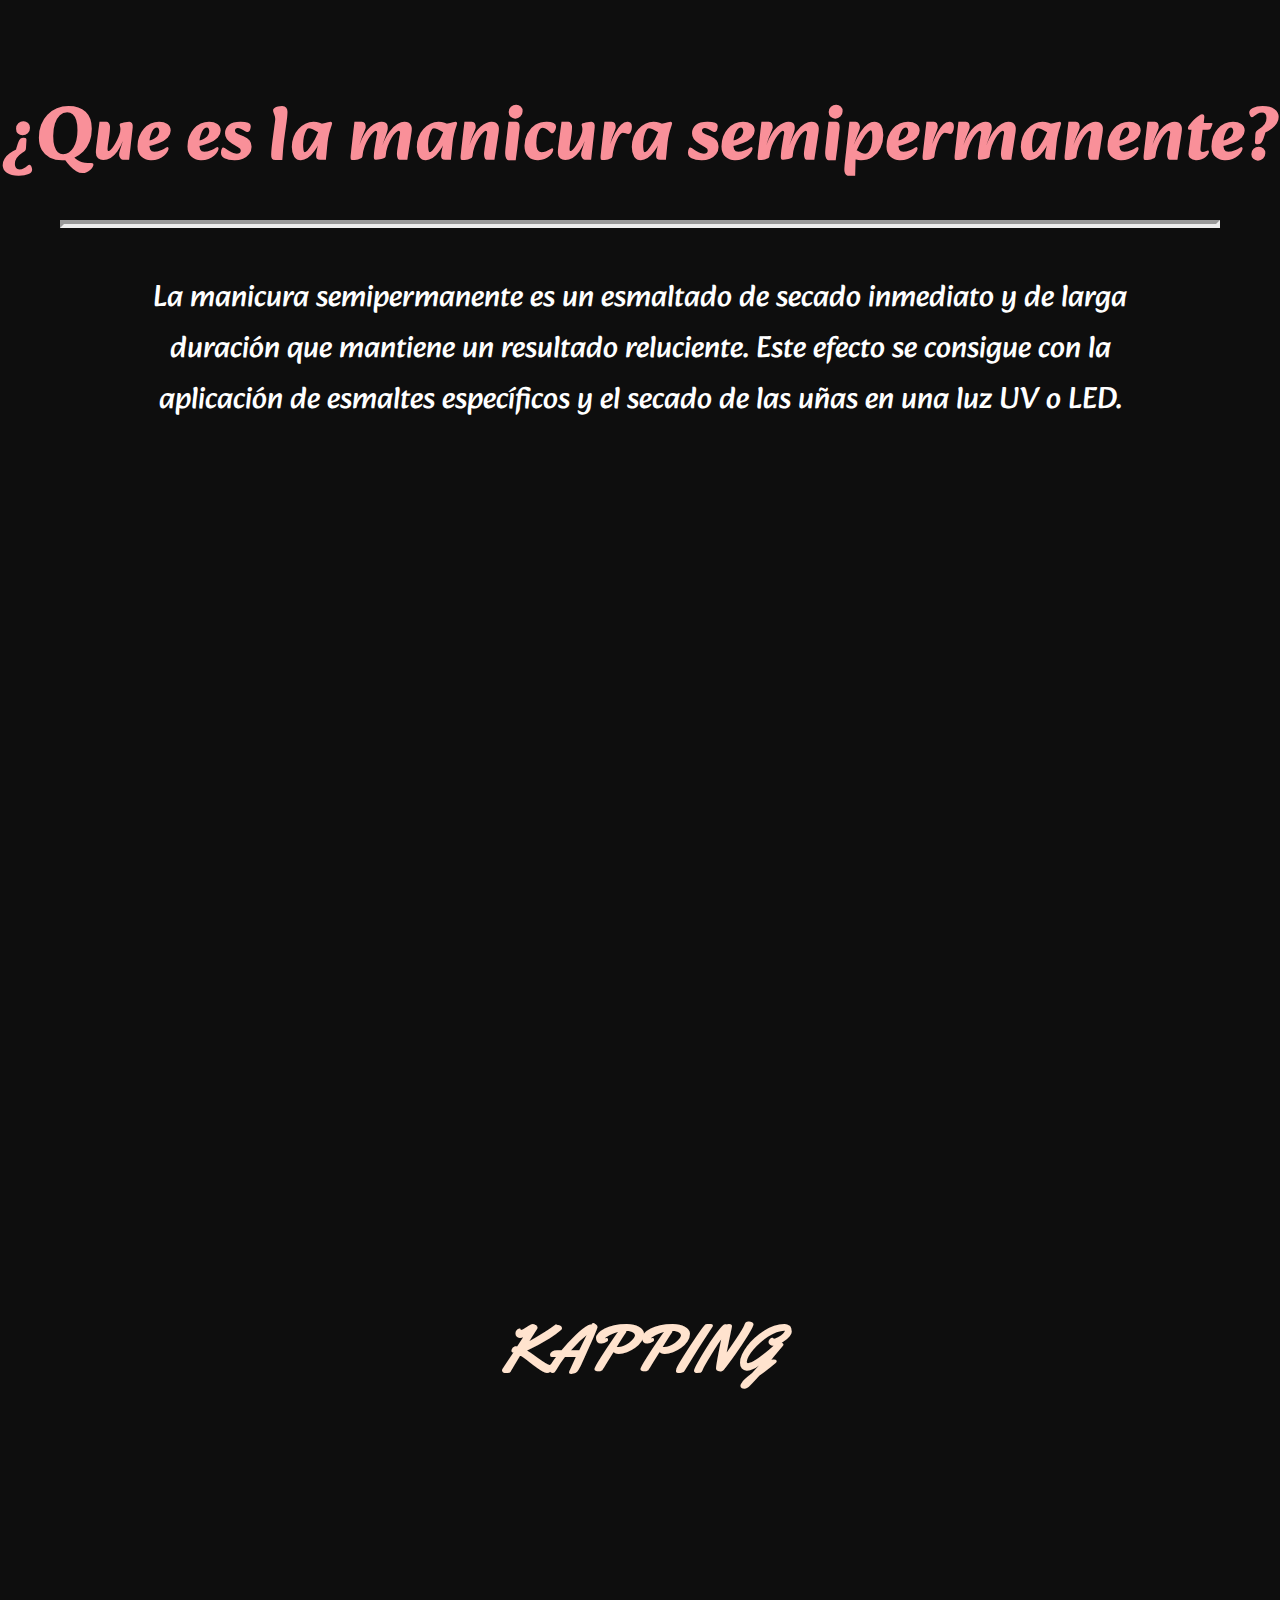
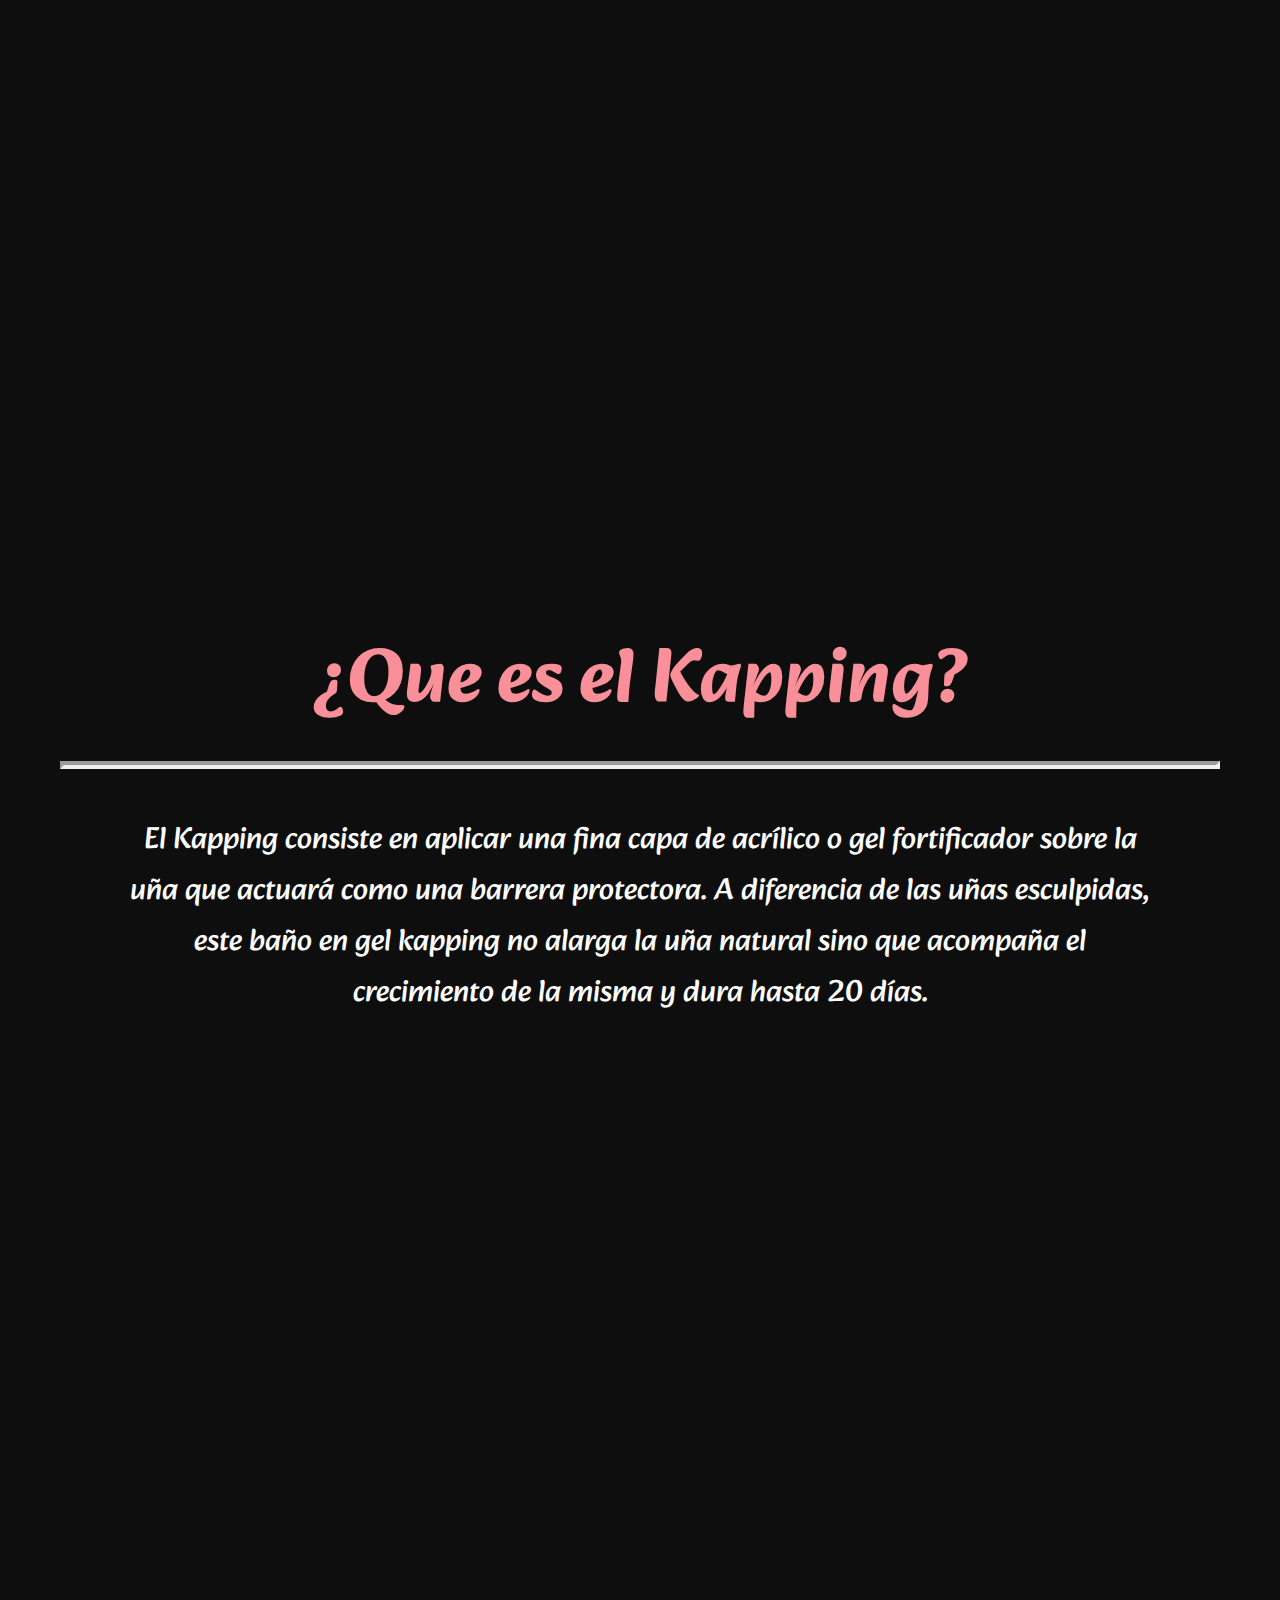
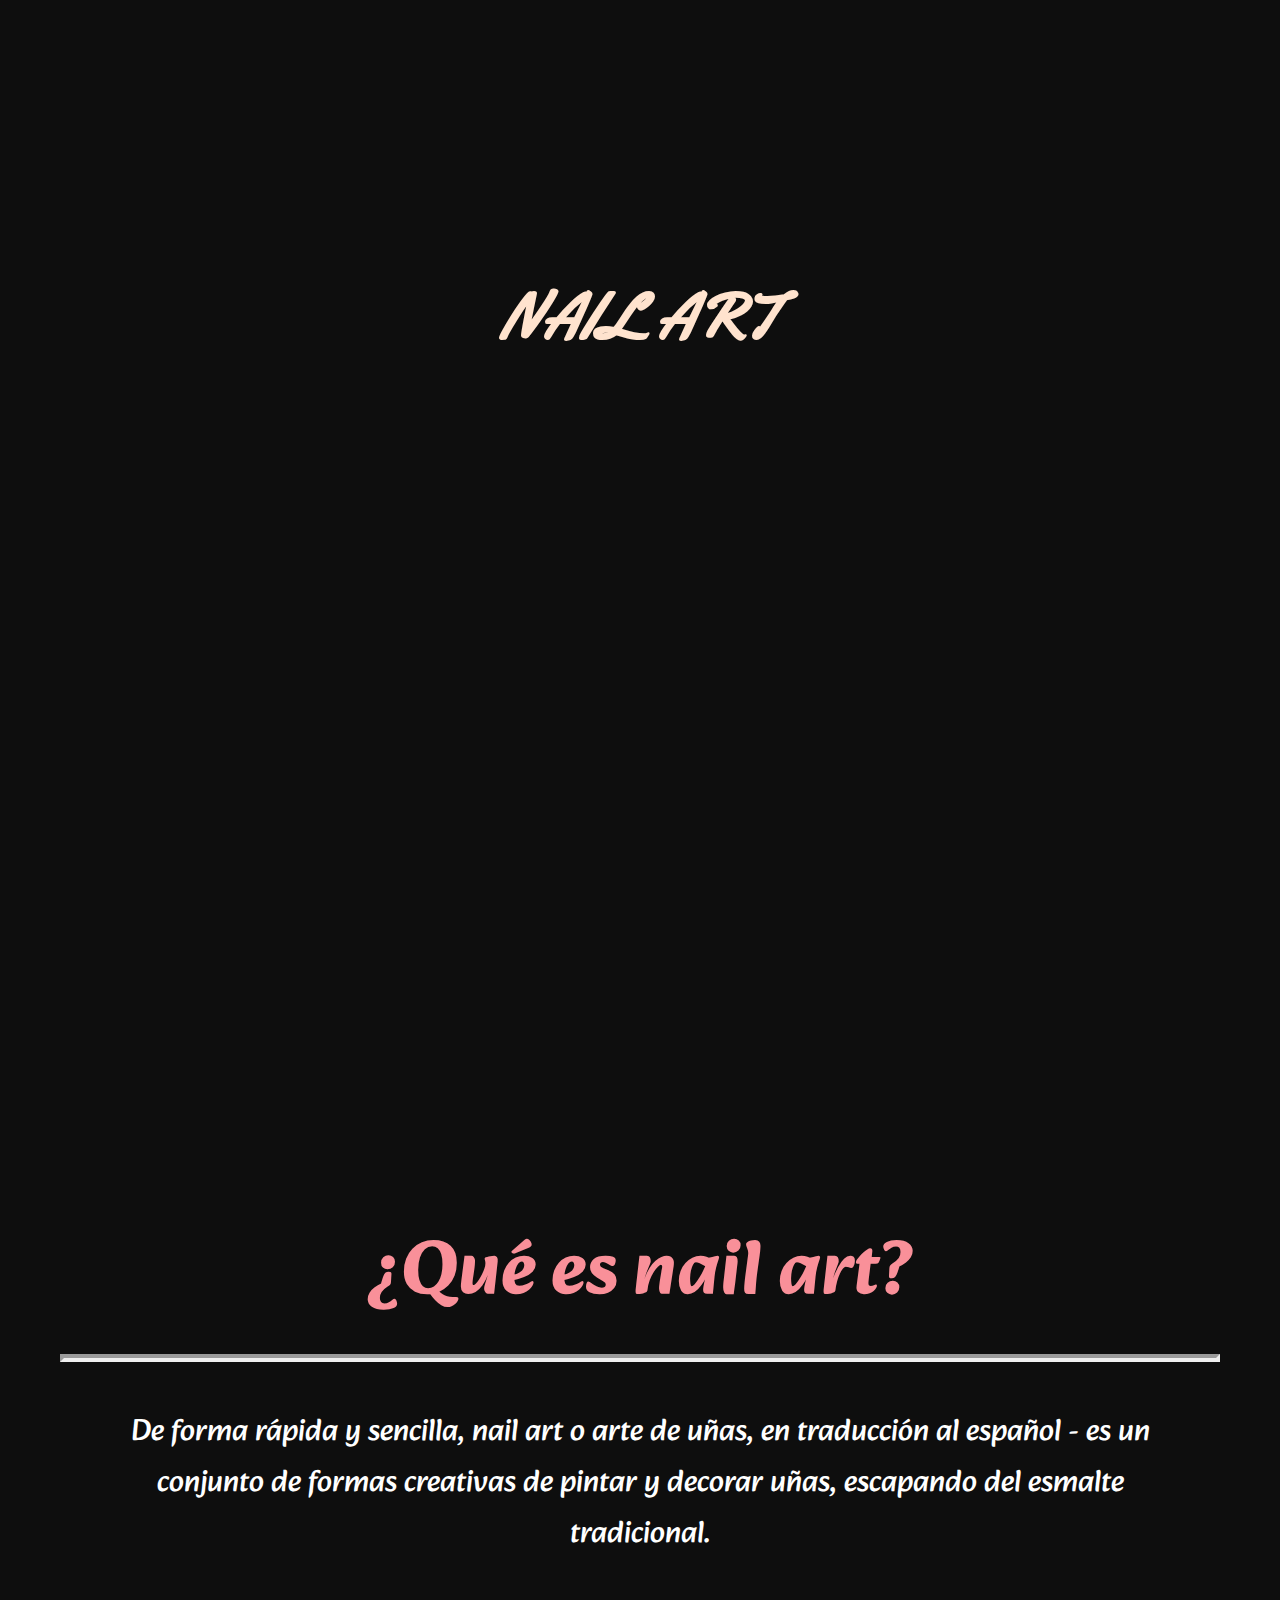
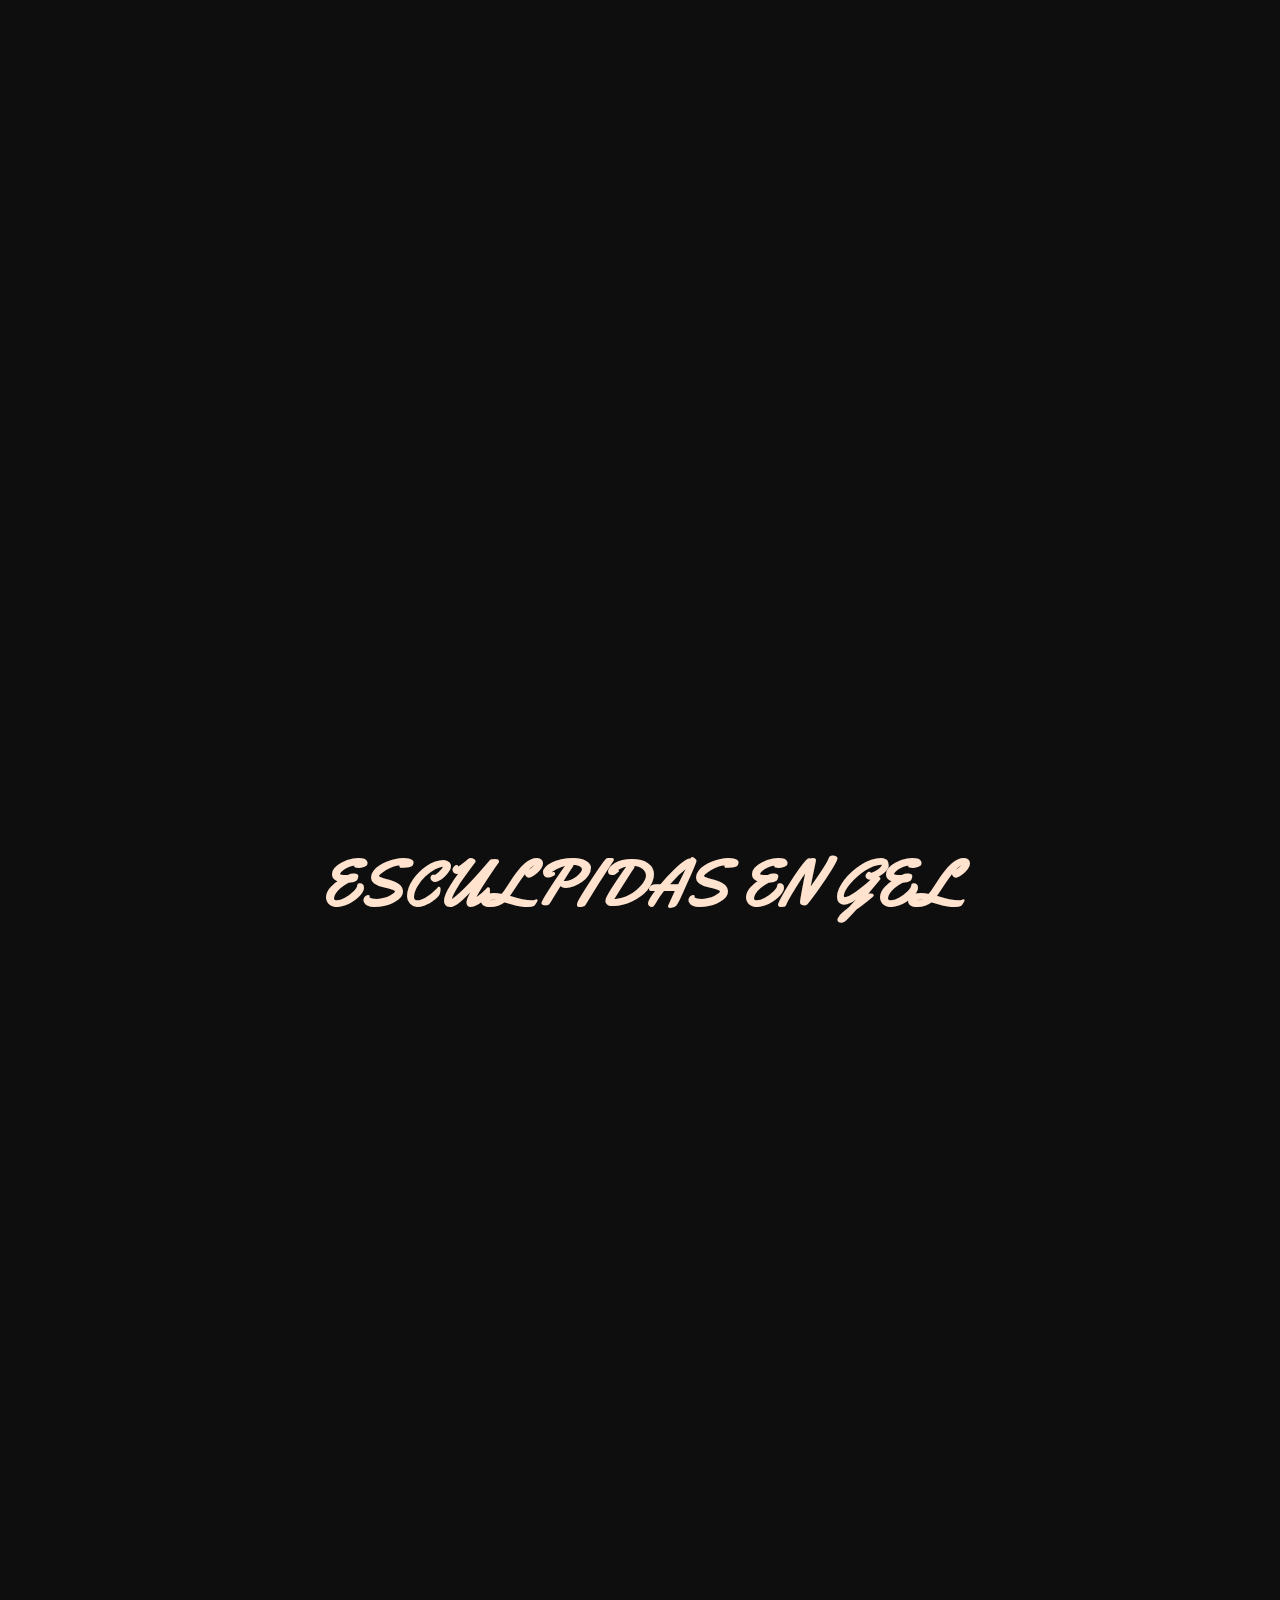
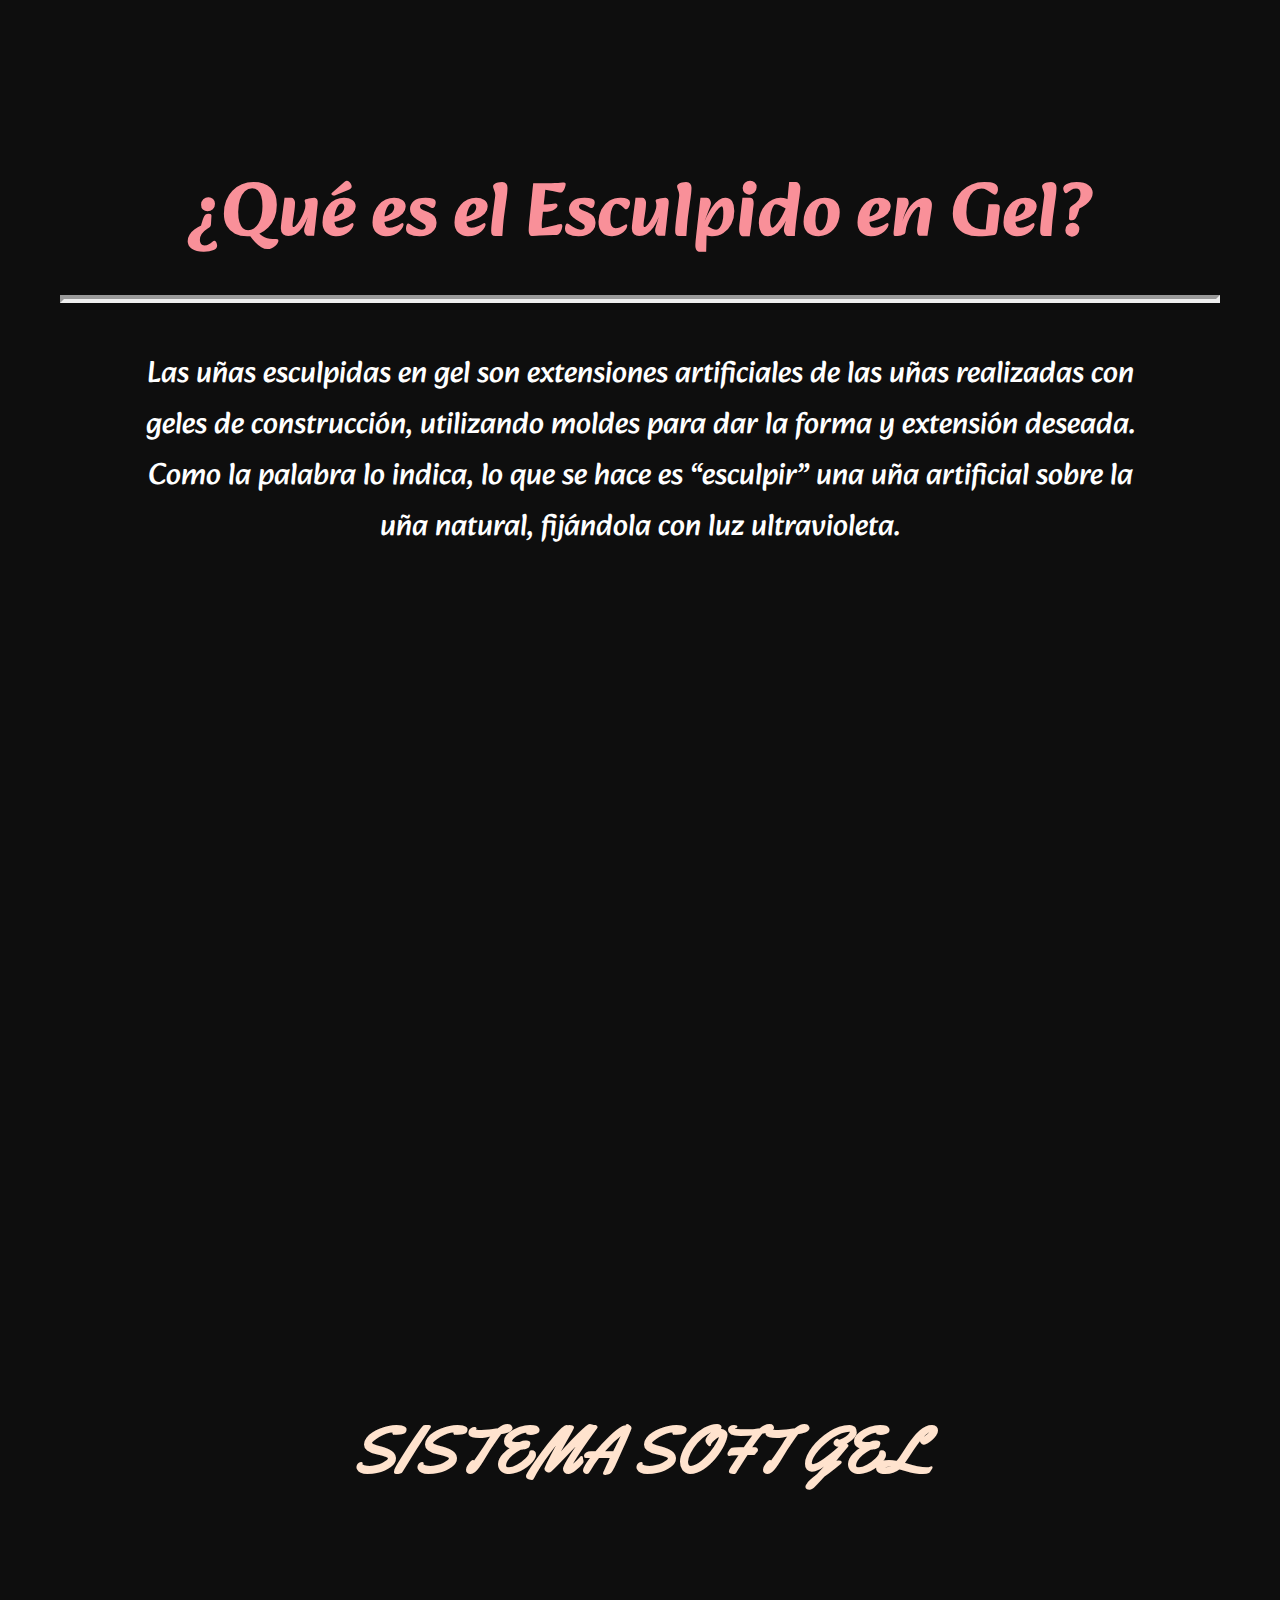
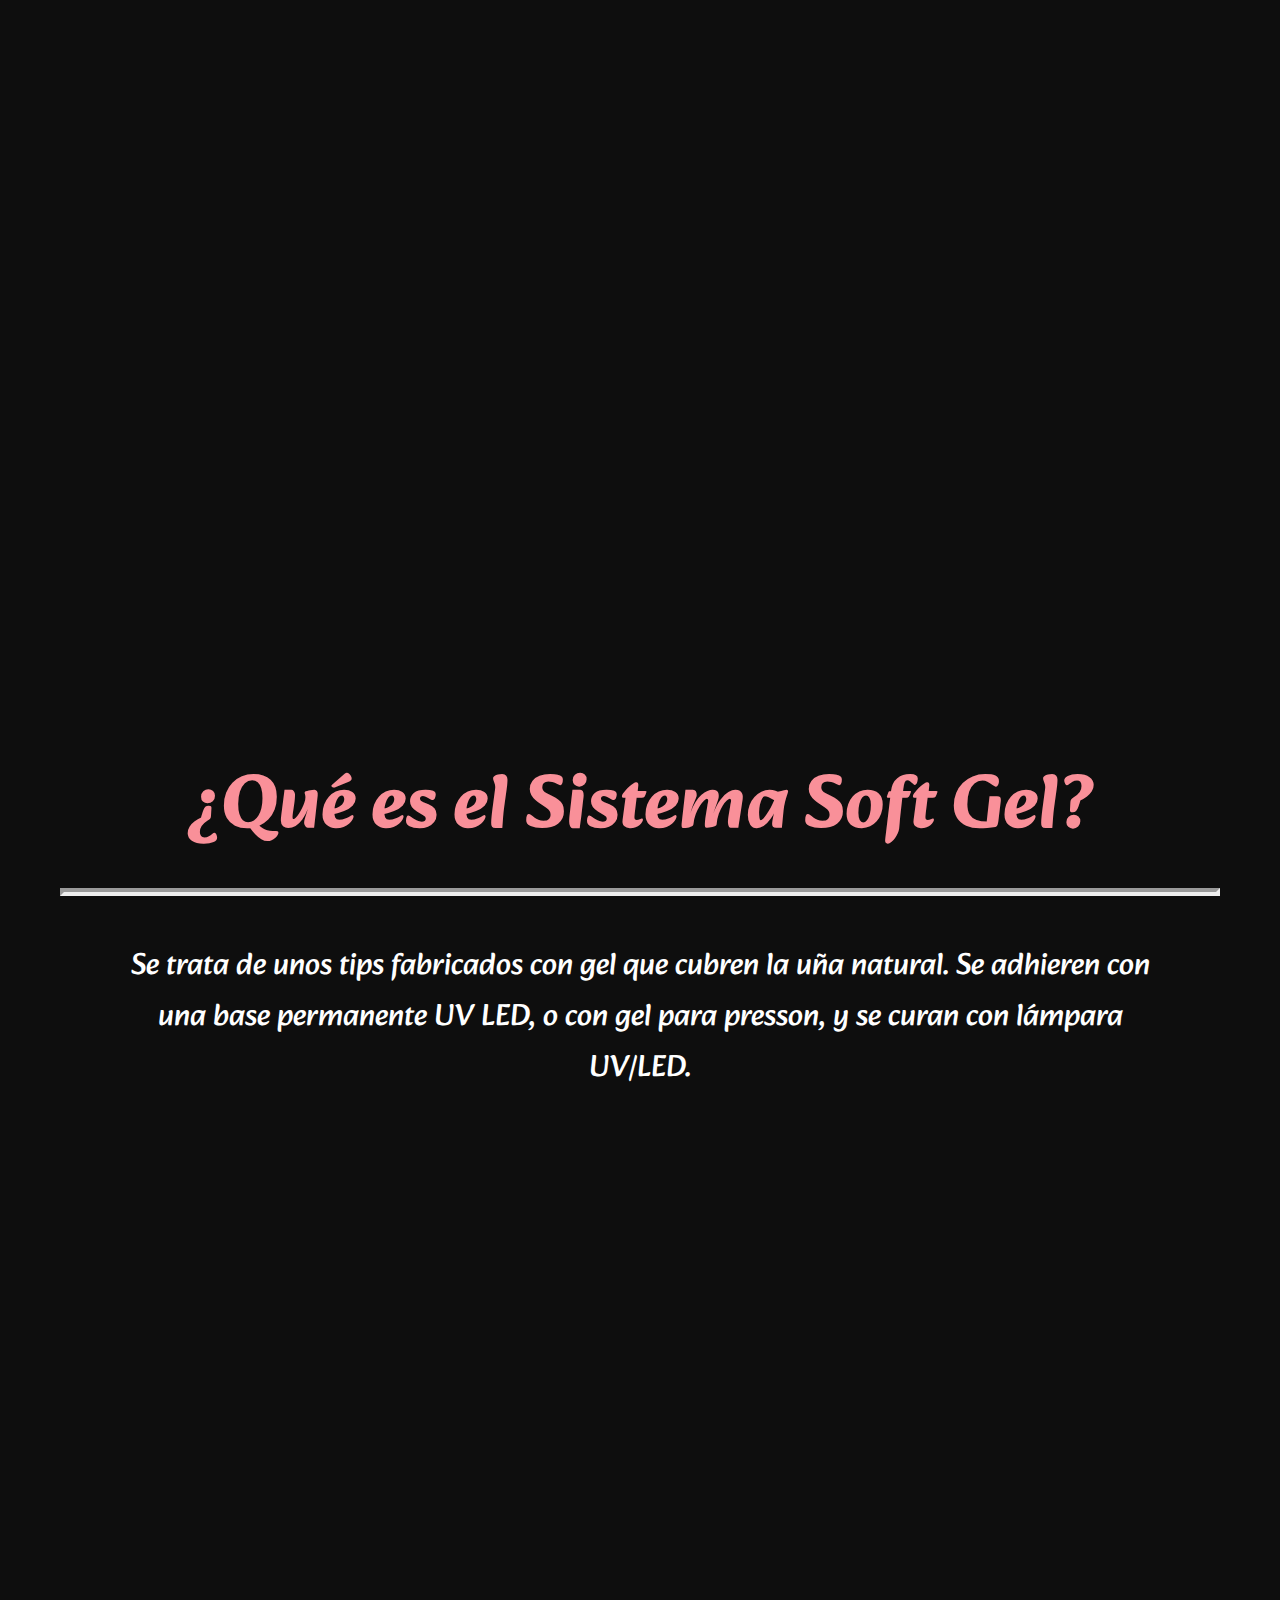
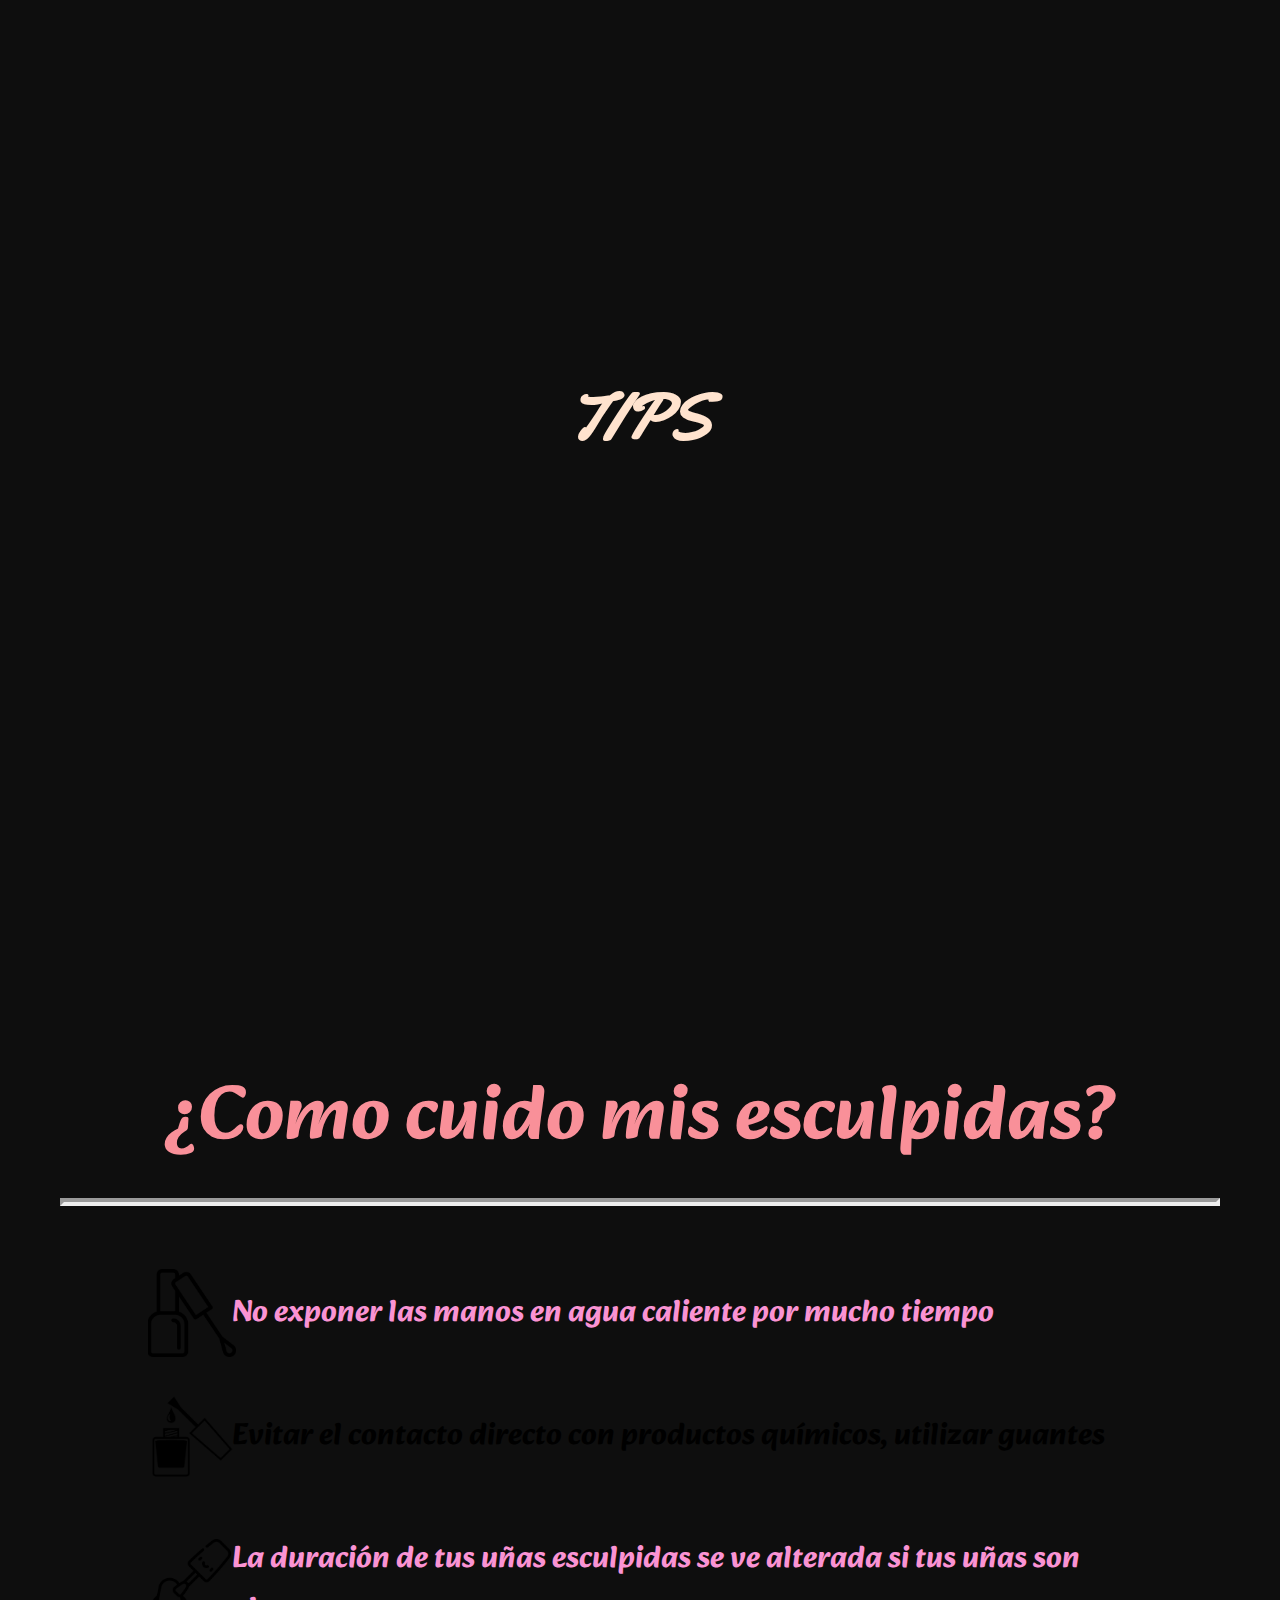
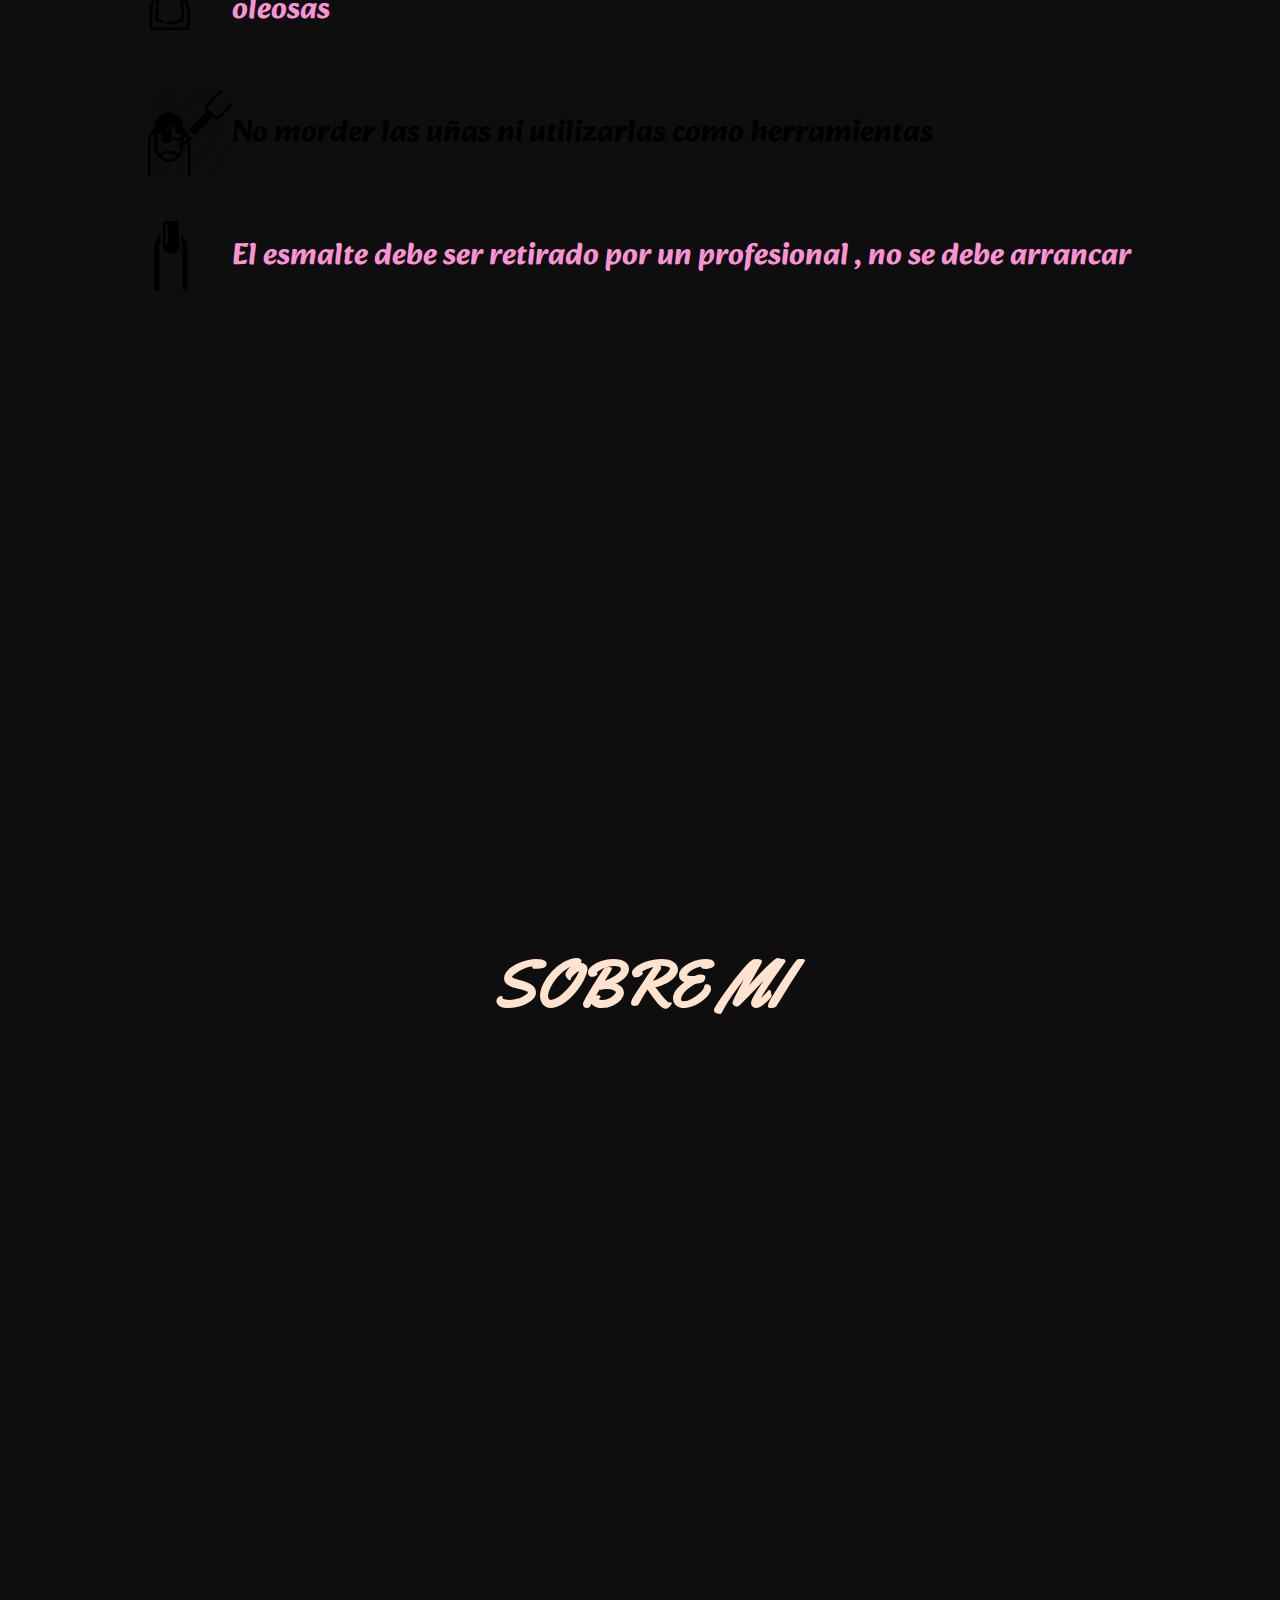
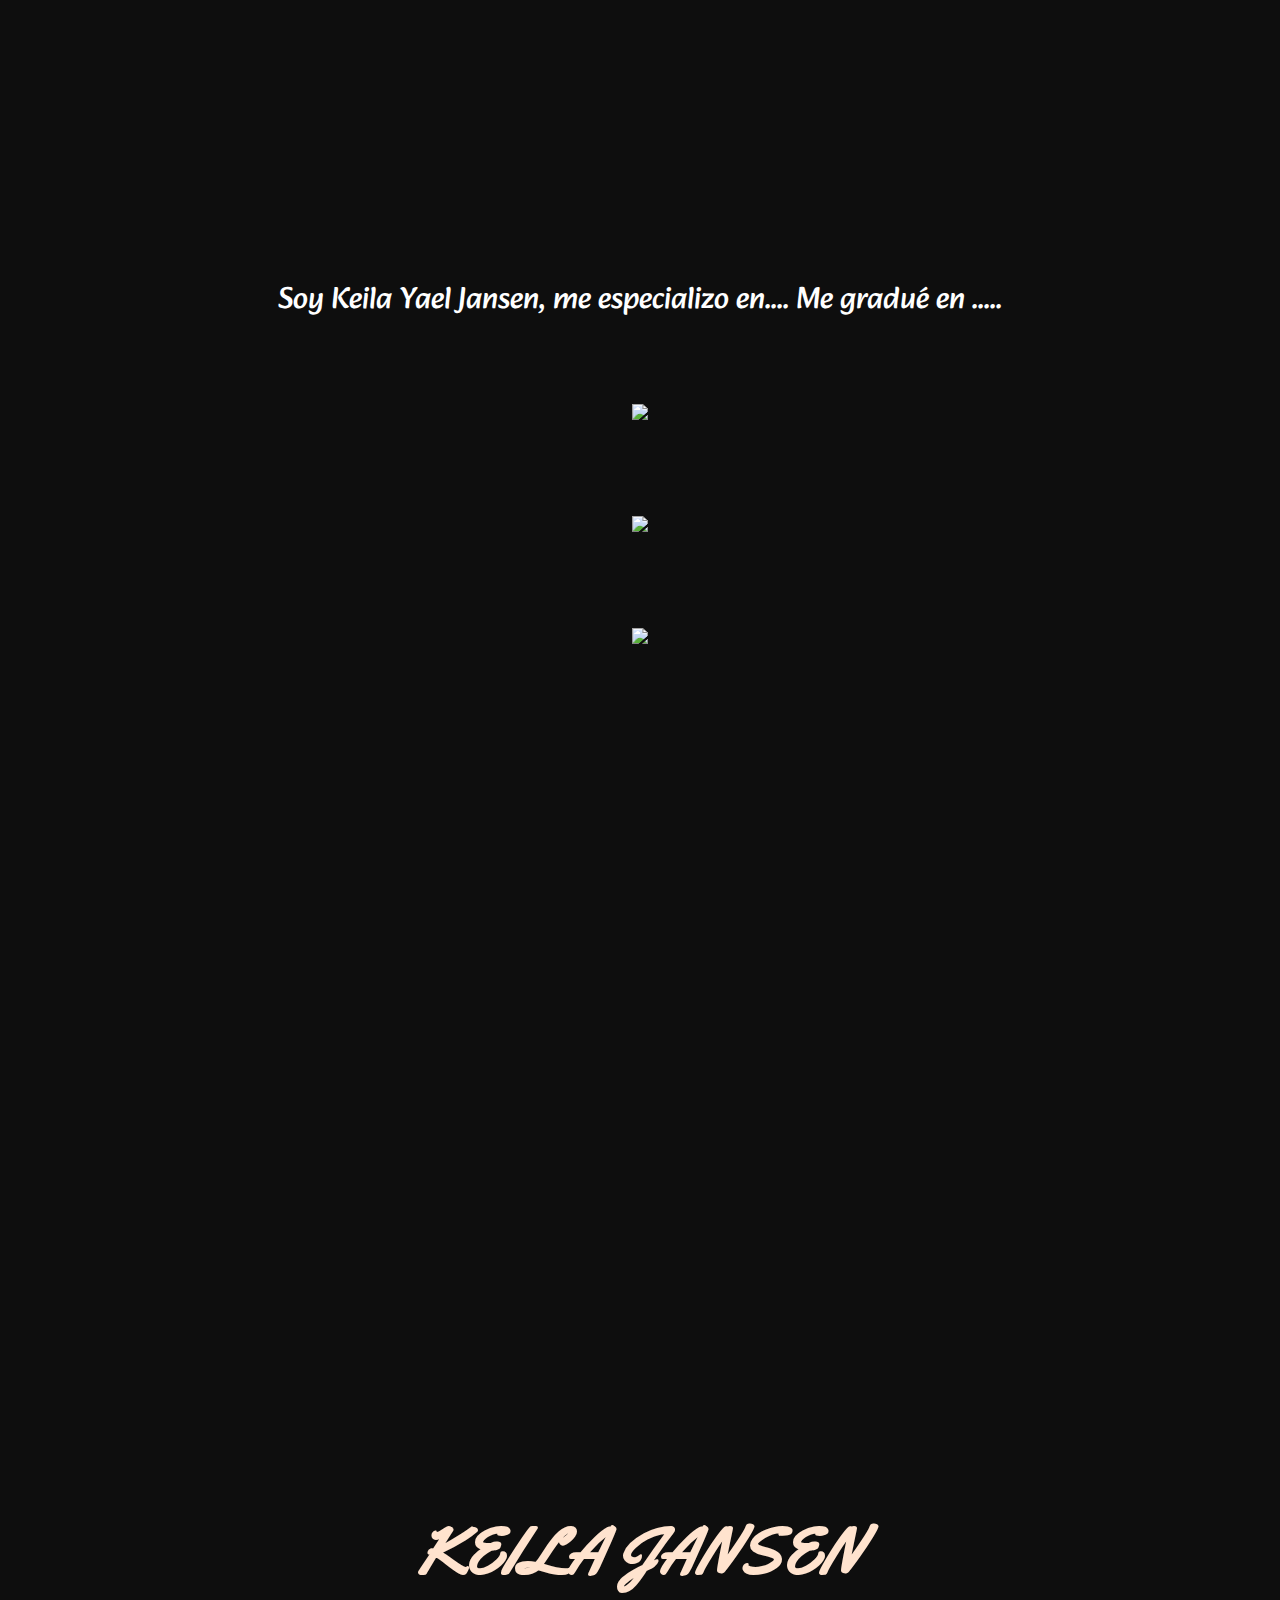
==== commit 7658aa32: "Update Index.html" ====
--- a/Index.html
+++ b/Index.html
@@ -6,6 +6,10 @@
     <meta name="viewport" content="initial-scale=0.25">
     <link href='https://fonts.googleapis.com/css?family=Alkatra' rel='stylesheet'>
     <!--<meta name="viewport" content="width=device-width,initial-scale=1,maximum-scale=1" />-->
+    <meta name="description" content="Mar del Plata - Necochea. Hago Kapping, Semipermanentes, NailArt, Esculpidas, SoftGel">
+    <meta name="keywords" content="uñas, kapping, semi, semipermanentes, semipermanente, nailart, nail, art, esculpidas, softgel, necochea, mar del plata, manicura, ">
+    <meta name="author" content="Nicola Satragni">
+    <meta name="google-site-verification" content="_0m7L7yzoazMXcfVGH0vMKX_Rs2MrvuDCih7lCIZw88" />
     <title>KJ Nails</title>
     <link rel="stylesheet" href="Style.css">
     <link rel="Icon" href="LogoKei.png">
@@ -21,7 +25,7 @@
                         
                         <h4>📍 Mar del Plata 📍 Necochea</h4>
                    
-                        <a href="https://www.instagram.com/nailsk.j/" target="_blank"><Img src="Ig2.png" alt="Instagram"></a>
+                        <a id="insta" href="https://www.instagram.com/nailsk.j/" target="_blank"><Img src="Ig2.png" alt="Instagram"></a>
             <a href="https://wa.me/+5492262589272" target="_blank"><Img src="wpp3.png"></a>
             
             
--- a/Style.css
+++ b/Style.css
@@ -44,7 +44,7 @@
 h4 {
     font-family: "Roboto";
     color: #fff;
-    font-size: 1.2em;
+    font-size: 1.9em;
     text-align: left;
     display: flex;
     margin-left: auto;
@@ -57,24 +57,26 @@
     margin-left: auto;
     margin-right: auto;
     border-style: inset;
-    border-width: 1px;
+    border-width: 4px;
     width: 90%;
   }
 a img{
     display:flex;
-    padding-top: 2em;
-    padding-bottom: 2.3em;
-    margin-left: auto;
-    margin-right: auto;
-    width: 15%;
+    padding-top: 2.4em;
+    padding-bottom: 3em;
+    margin-left: auto;
+    margin-right: auto;
+    width: 23%;
     height: auto;
     flex-direction: column;
 }
 a img:hover {
-    transform: scale(1.2);
+    transform: scale(1.1);
     transition: 0.3s;
 }
-
+#insta {
+    padding: 1em;
+}
 
 #Logo {
     border-radius:15em;
@@ -102,7 +104,7 @@
 }
 
 h3 {
-    font-family: "roboto";
+    font-family: "Alkatra";
     margin: 0;
     text-align: center;
     font-size: 2.5em;
@@ -174,7 +176,7 @@
 }
 
 #softgel {
-    background: linear-gradient(rgba(0,0,0,.1), rgba(0,0,0,.6)), url("Kapping.png");
+    background: linear-gradient(rgba(0,0,0,.1), rgba(0,0,0,.6)), url("SoftGel.png");
     background-attachment: fixed;
     background-size: cover;
     background-position: center;
@@ -185,10 +187,88 @@
     margin-right: 0;
     width: 100%;
 }
-
+#tipsesc {
+    background: linear-gradient(rgba(0,0,0,.1), rgba(0,0,0,.4)), url("Tips.png");
+    background-attachment: fixed;
+    background-size: cover;
+    background-position: center;
+    min-height: 90em;
+    padding: 0; 
+    display: flex;
+    margin-left: 0;
+    margin-right: 0;
+    width: 100%;
+}
+
+ul{
+    font-family: "Alkatra";
+    text-align: left;
+    margin-left: auto;
+    margin-right: auto;
+    font-weight: bold;
+    width: 80%;
+}
+
+
+#Lista1 {
+    margin: 0;
+    padding: 36px 0 36px 84px;
+    list-style: none;
+    background-image: url("Lista1.png");
+    background-repeat: no-repeat;
+    background-position: left center;
+    background-size: 2.9em;
+    color: #fa93d3;
+    background-position-x: -0.02em;
+}
+
+#Lista2 {
+    margin: 0;
+    padding: 36px 0 36px 84px;
+    list-style: none;
+    background-image: url("Lista2.png");
+    background-repeat: no-repeat;
+    background-position: left center;
+    background-size: 2.9em;
+    color: black;
+    background-position-x: -0.11em;
+}
+#Lista3 {
+    margin: 0;
+    padding: 36px 0 36px 84px;
+    list-style: none;
+    background-image: url("Lista3.png");
+    background-repeat: no-repeat;
+    background-position: left center;
+    background-size: 3em;
+    color: #fa93d3; 
+    background-position-x: -0.11em;
+}
+#Lista4 {
+    margin: 0;
+    padding: 36px 0 36px 84px;
+    list-style: none;
+    background-image: url("Lista4.webp");
+    background-repeat: no-repeat;
+    background-position: left center;
+    background-size: 3em; 
+    color: black;
+    background-position-x: -0.11em;
+}
+#Lista5 {
+    margin: 0;
+    padding: 36px 0px 36px 84px;
+    list-style: none;
+    background-image: url("Lista5.png");
+    background-repeat: no-repeat;
+    background-position: left center;
+    background-size: 2.3em;
+    background-position-x: -0.4em;
+    color: #fa93d3;
+}
 
 #sobremi{
-    background: linear-gradient(rgba(0,0,0,.1), rgba(0,0,0,.6)), url("sobremi.png");
+    background: linear-gradient(rgba(0,0,0,.1), rgba(0,0,0,.6)), url("SobreMi.png");
     background-attachment: fixed;
     background-size: cover;
     background-position: center;
@@ -201,21 +281,21 @@
     margin-right: 0;
     width: 100%;
 }
-
-/*#semipermanentes:after, #esculpidas:after, #kapping:after, #nailart:after, #softgel:after {
-transform-origin: right bottom;
-transform: skew(3deg, 3deg);
-}*/
-
+p {
+    width: 80%;
+    margin-left: auto;
+    margin-right: auto;
+
+}
 .content {
     text-align: center;
     padding-top: 4em;
     padding-bottom: 4em;
-    position:relative;
+    position:abs;
     display:flex;
-    font-weight: bold;
+    /*font-weight: bold;*/
     color: white;
-    font: "Roboto";
+    font-family: "Alkatra";
     font-size: 1.9em;
     flex-direction: column;
     justify-content: center;
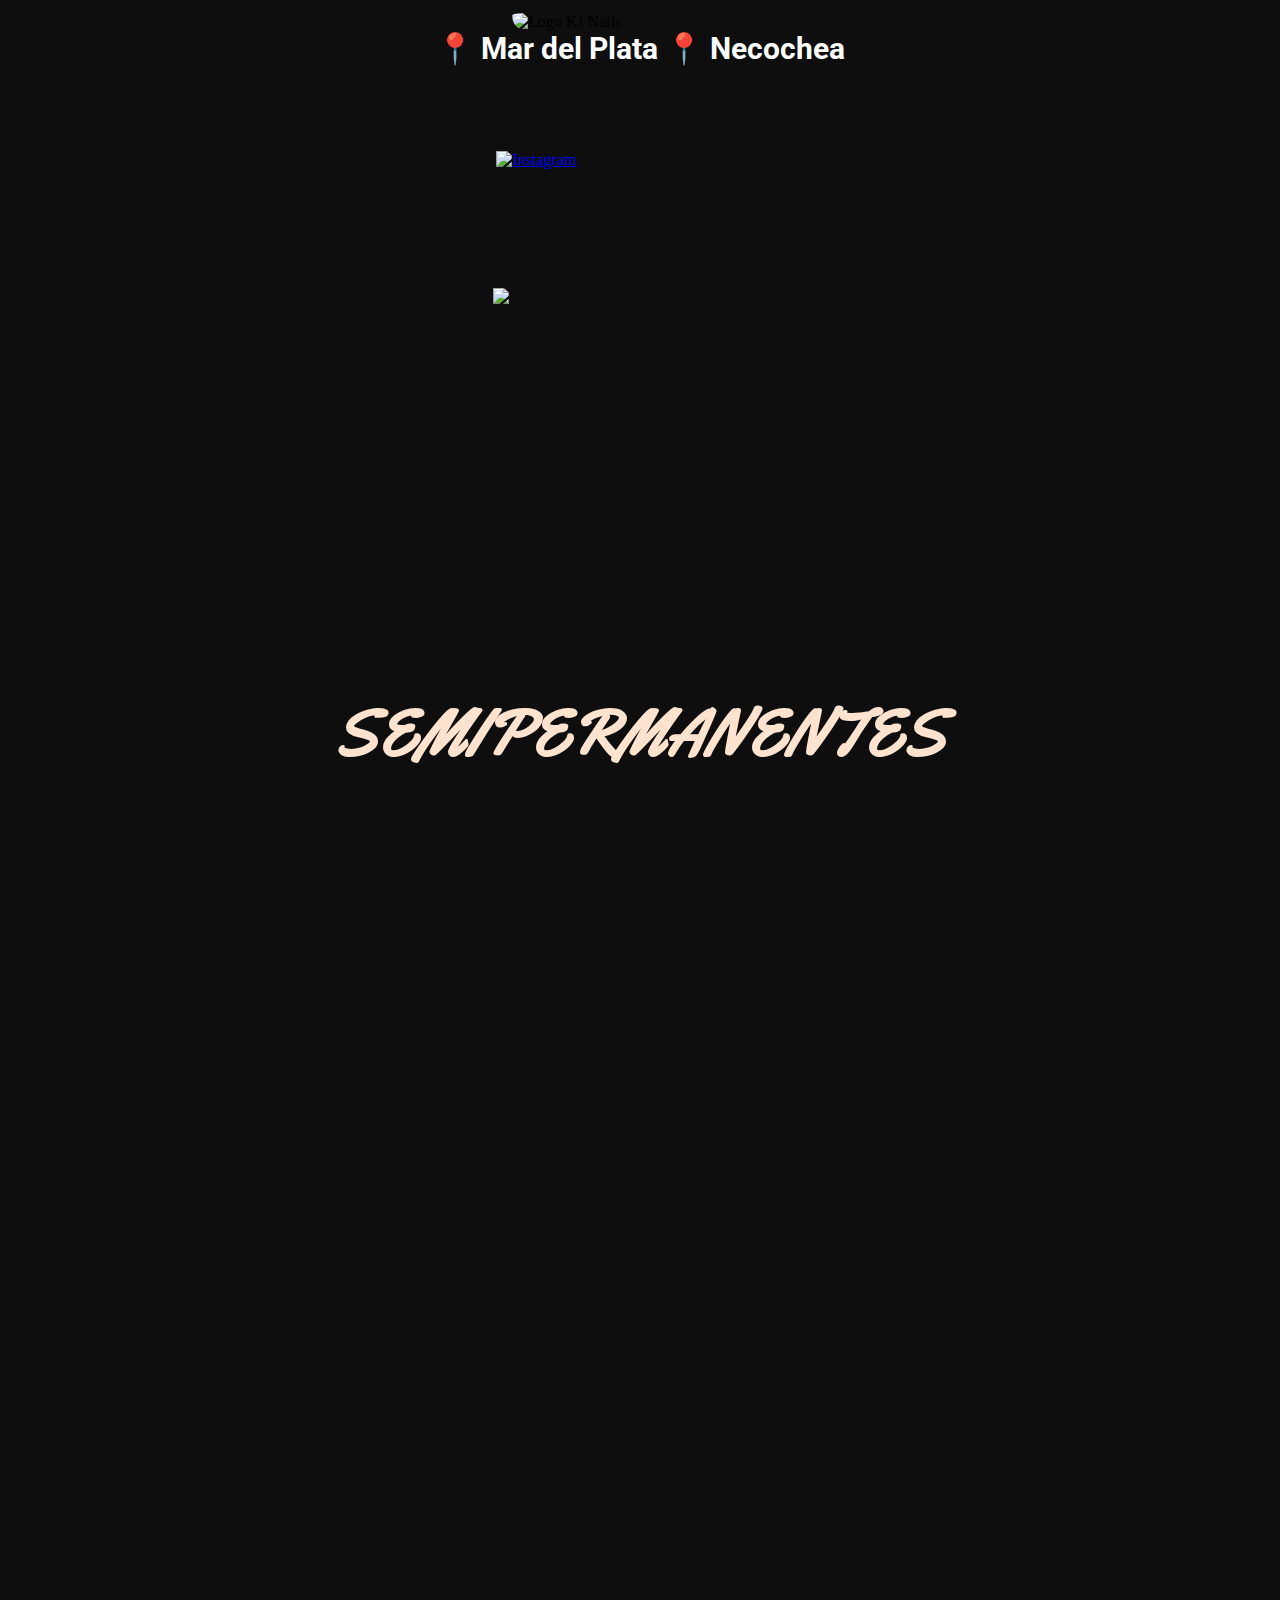
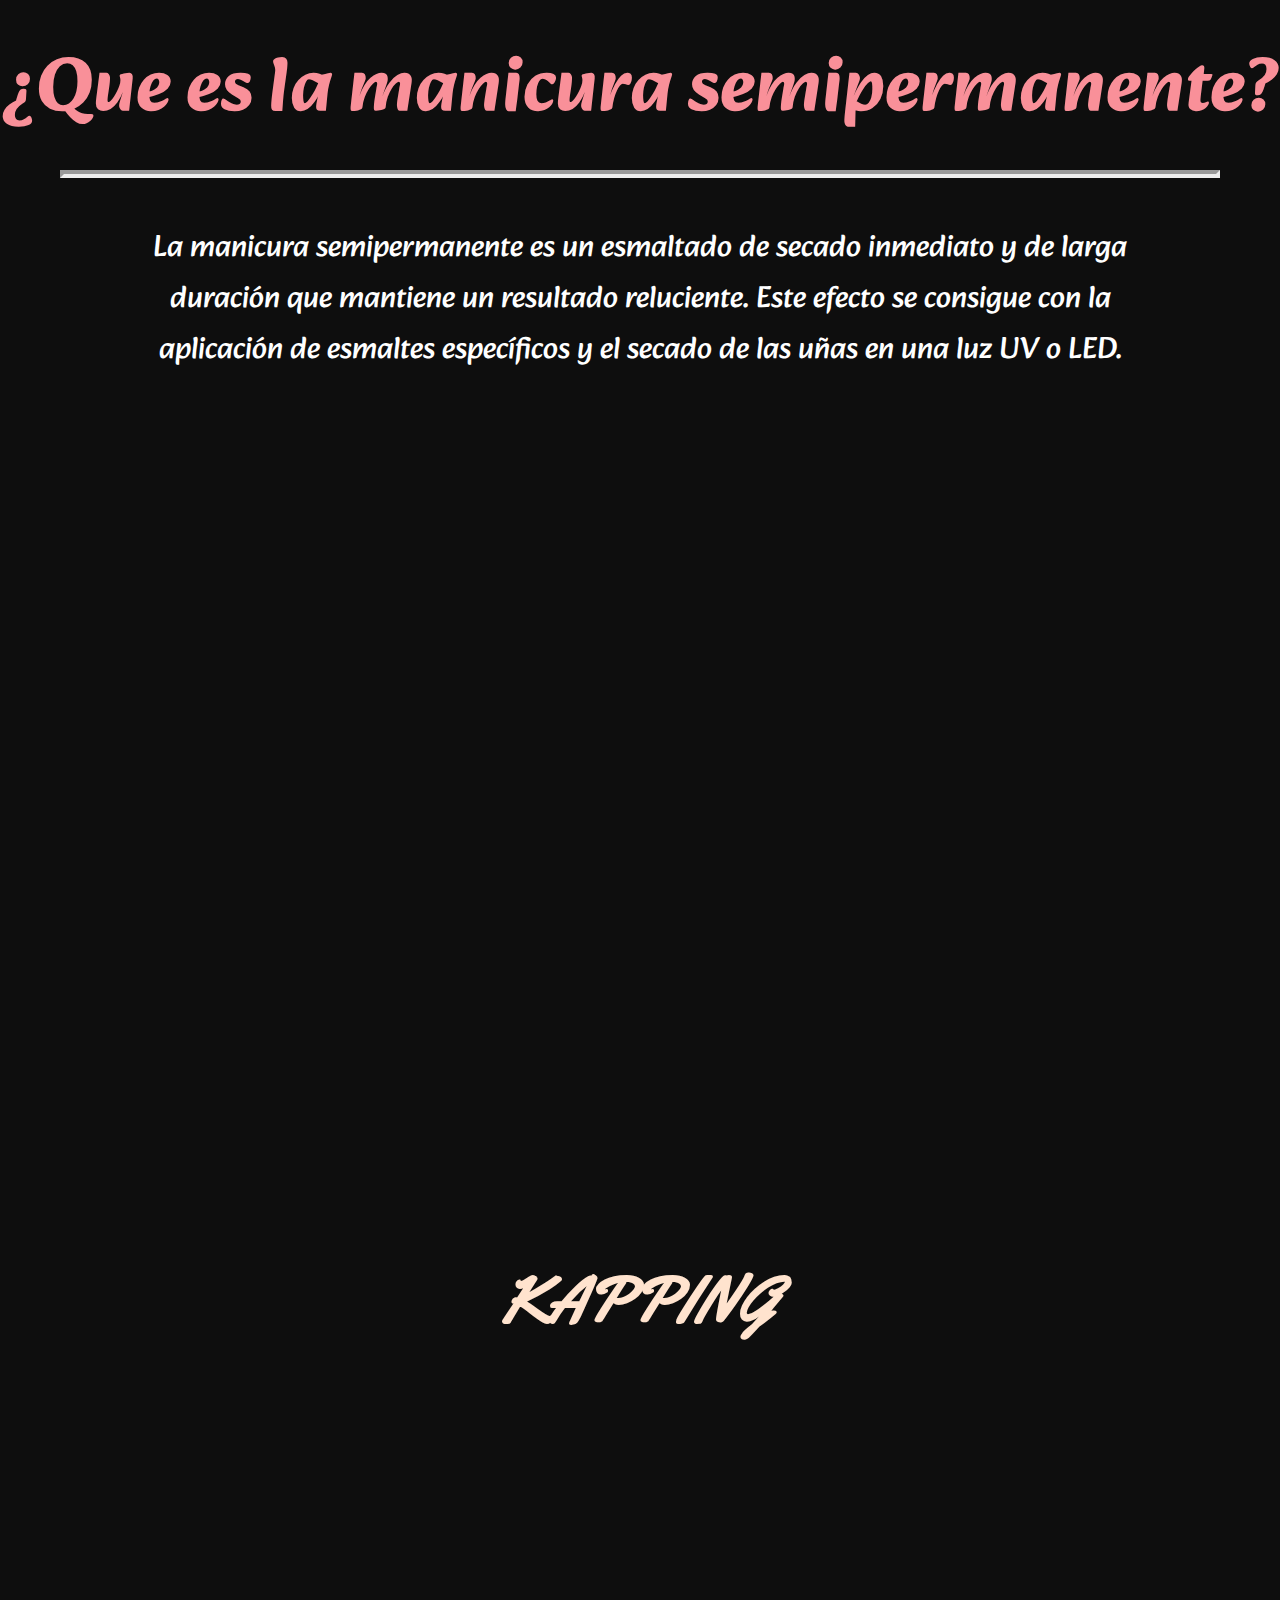
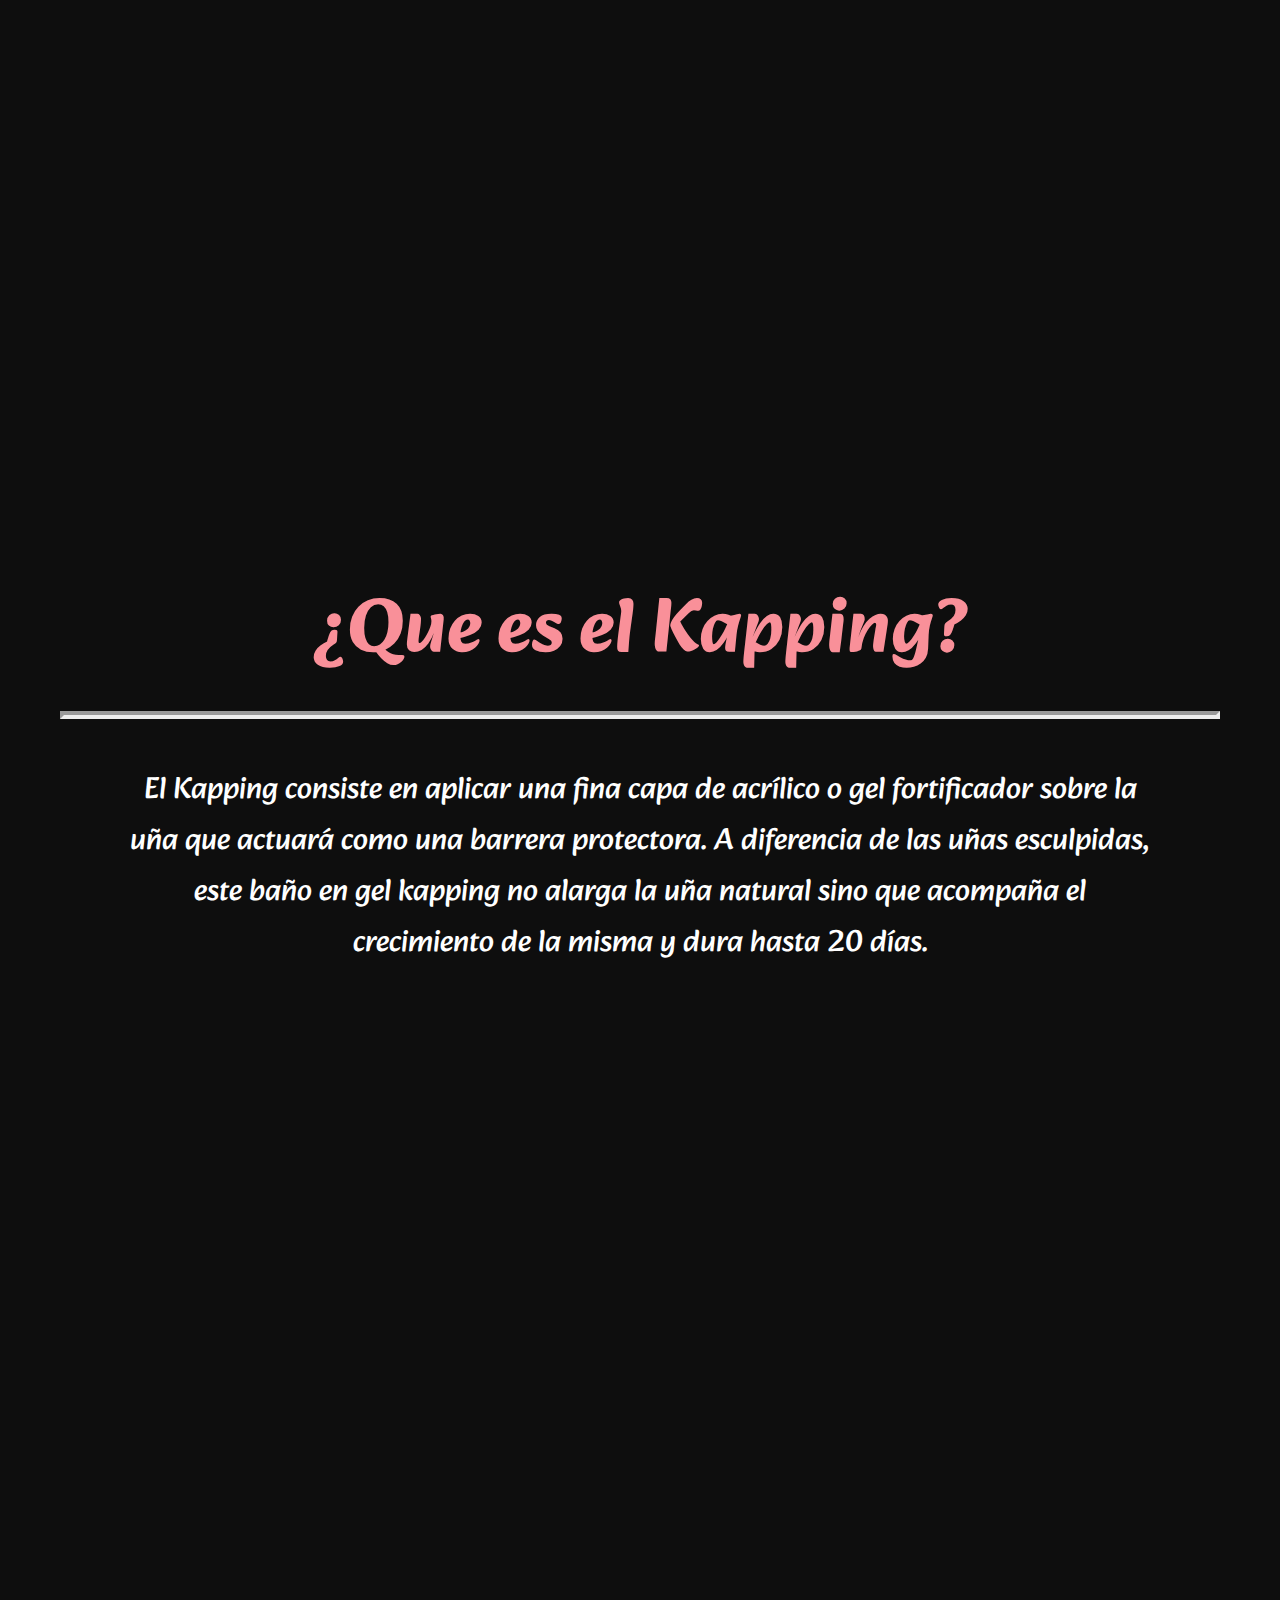
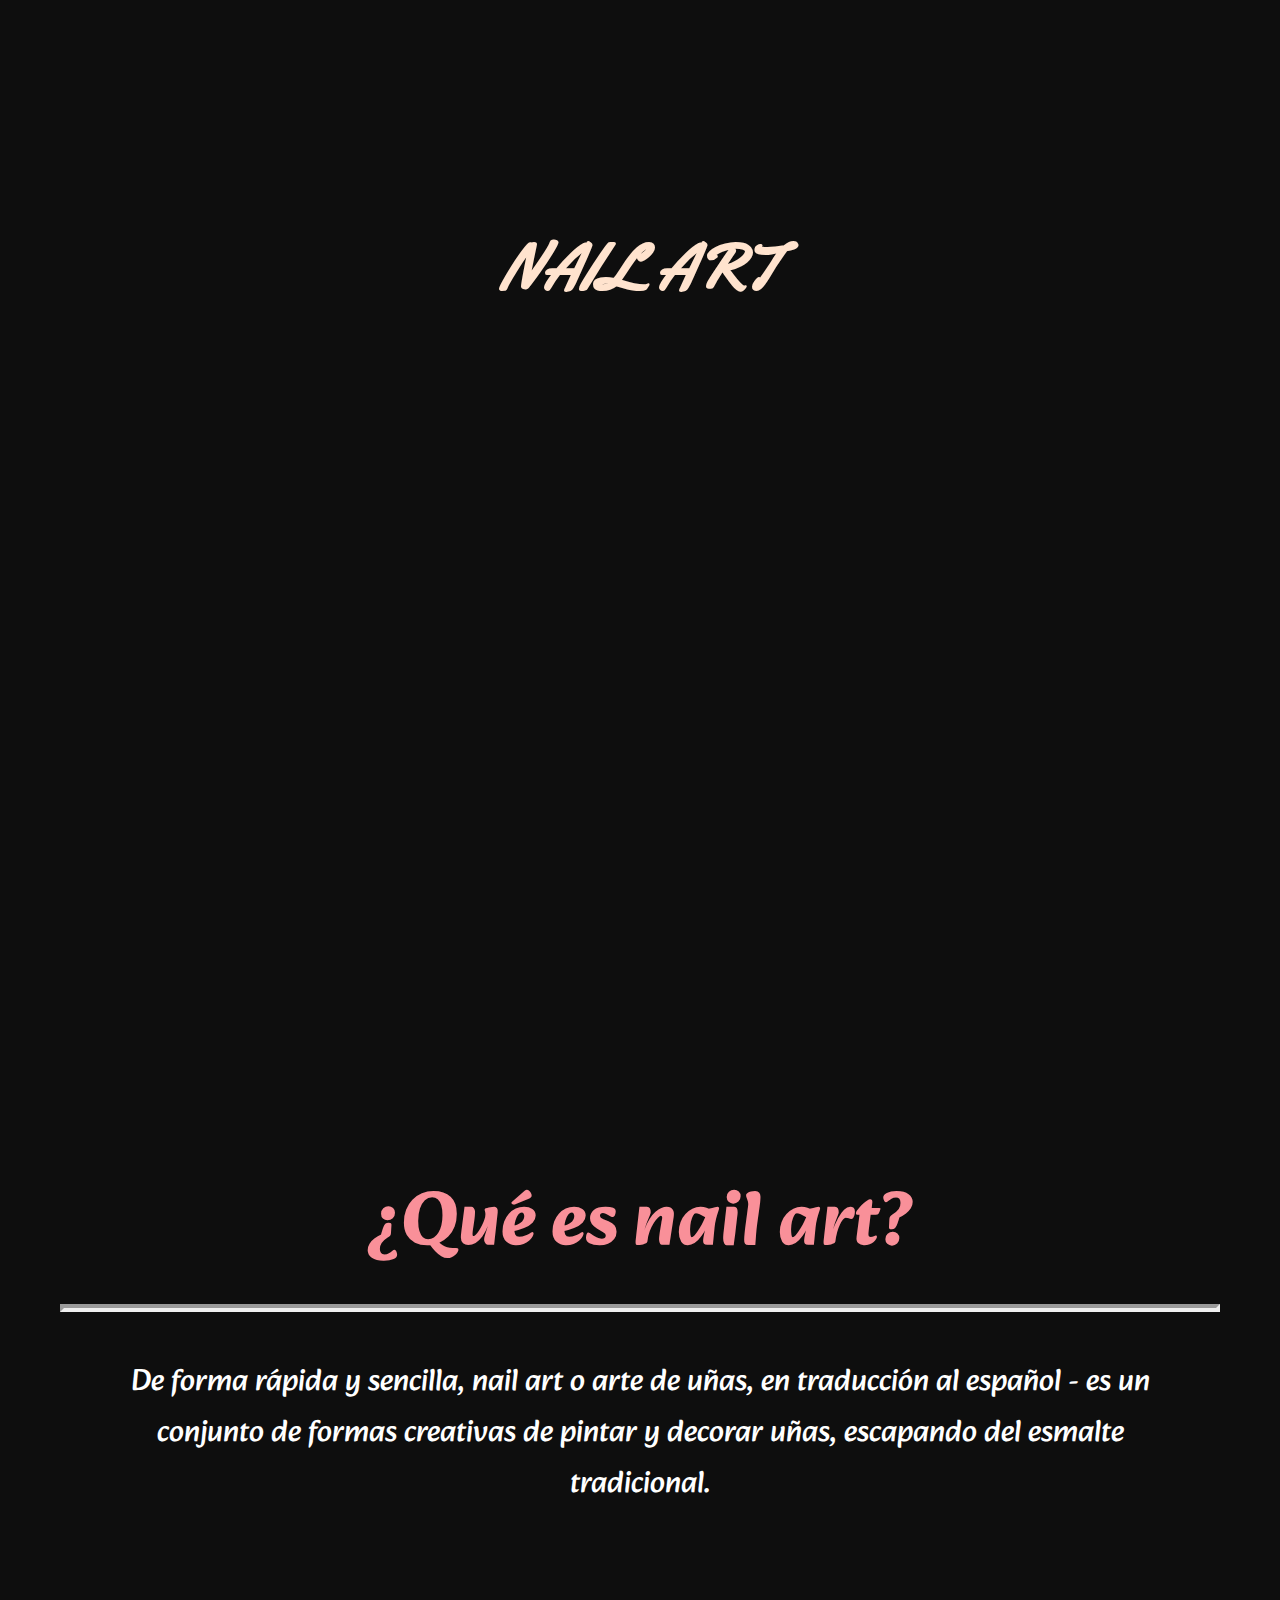
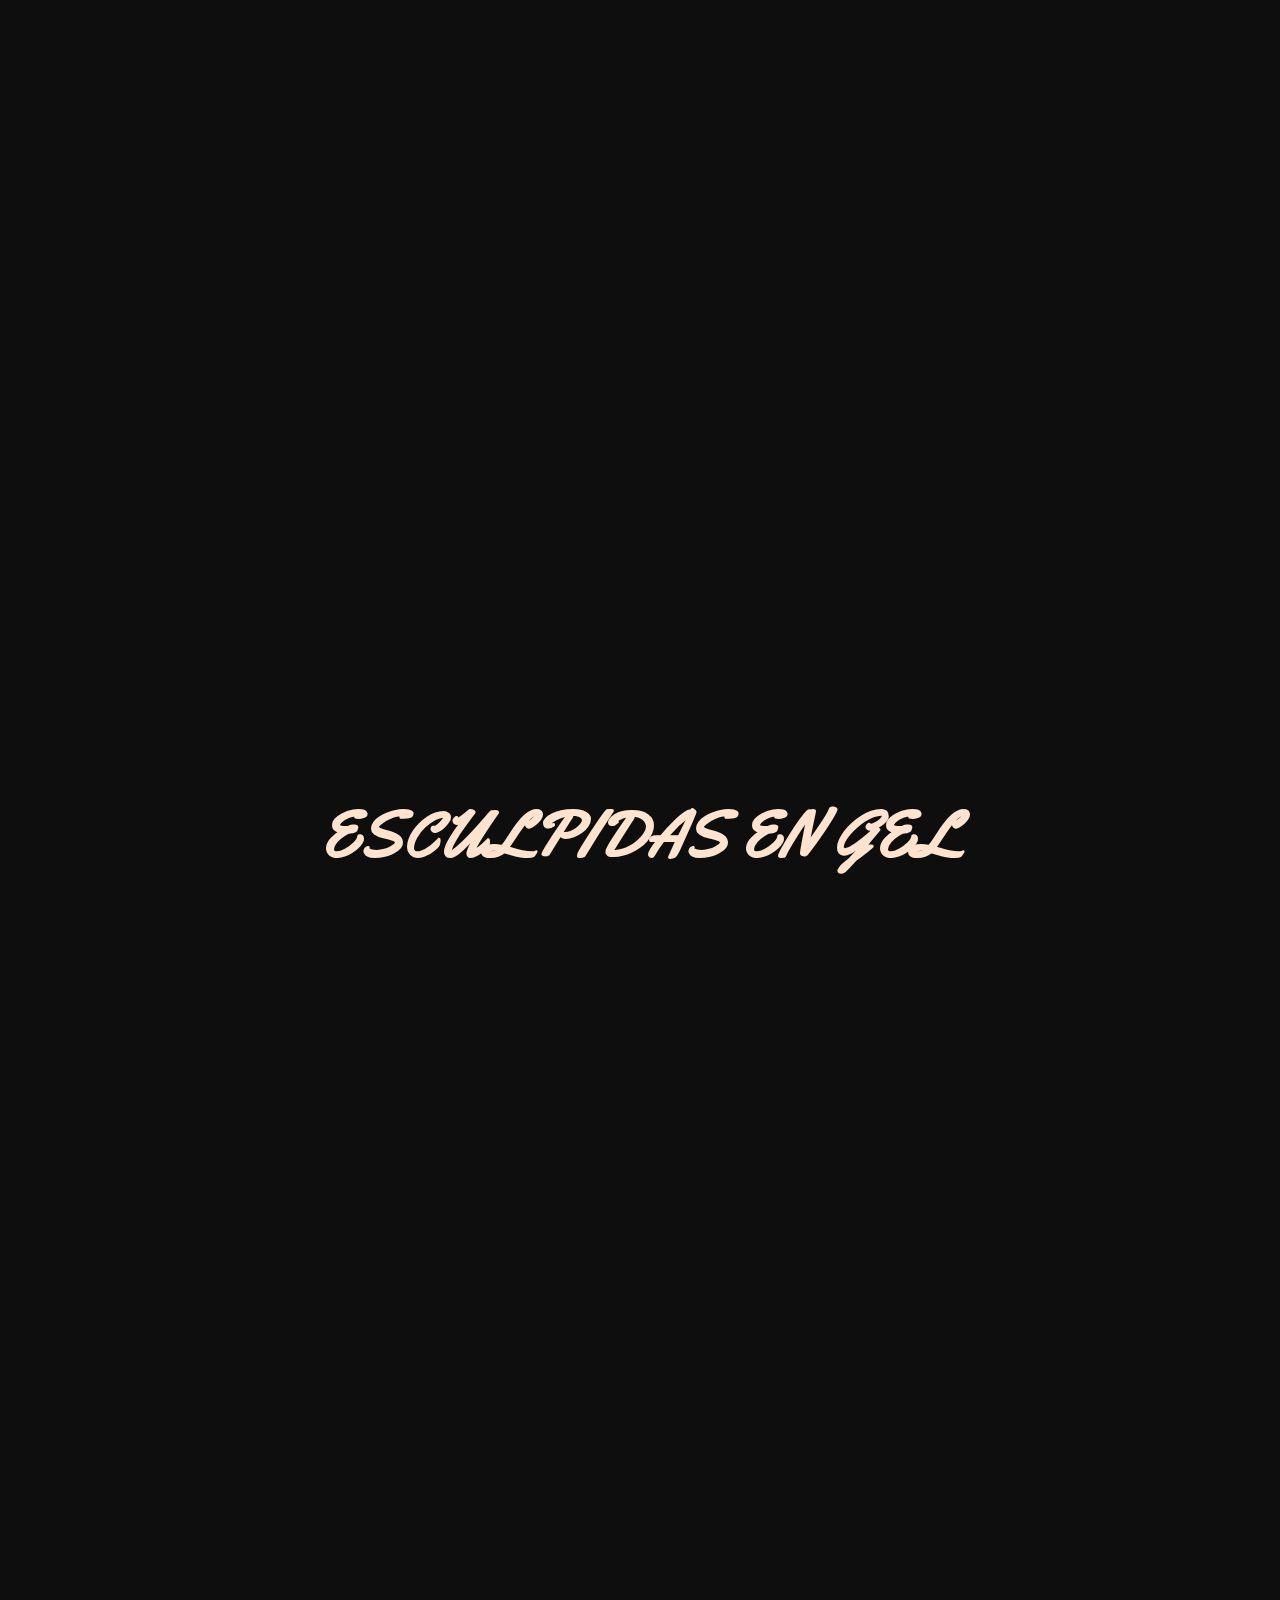
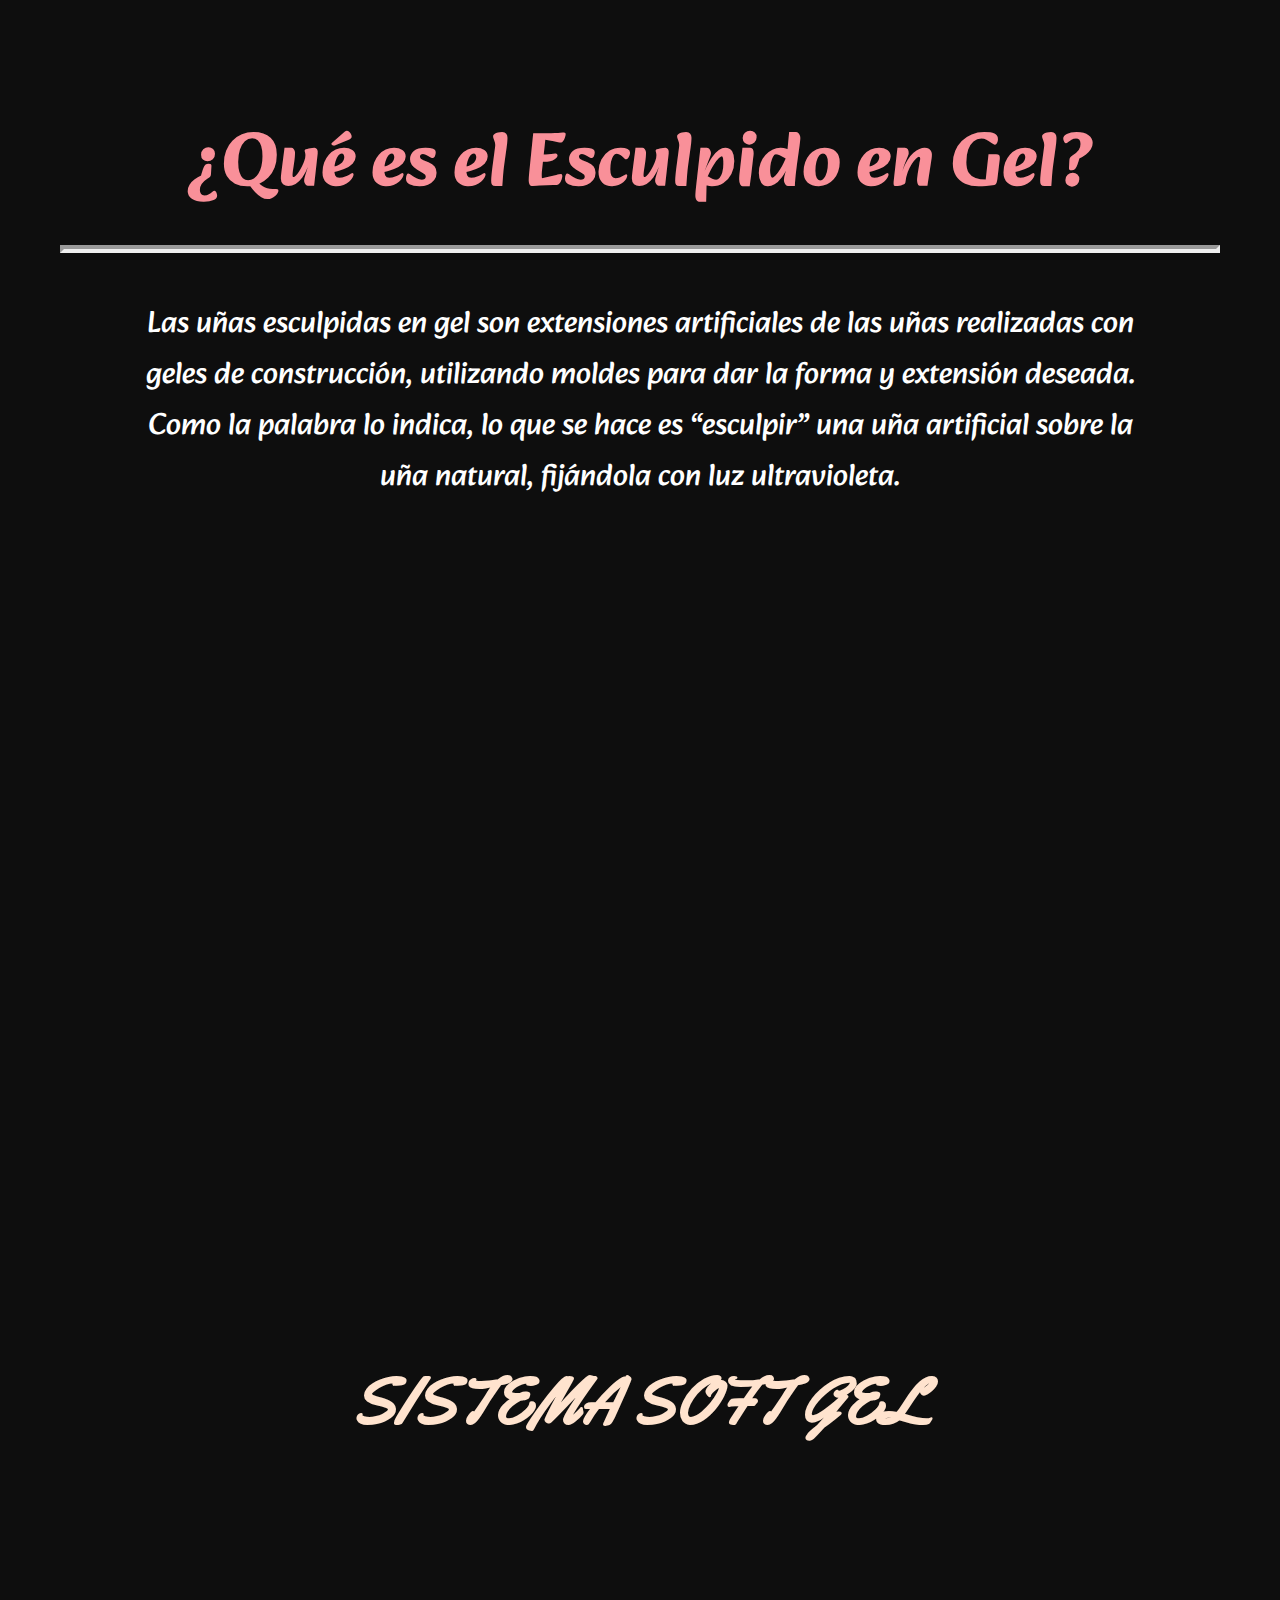
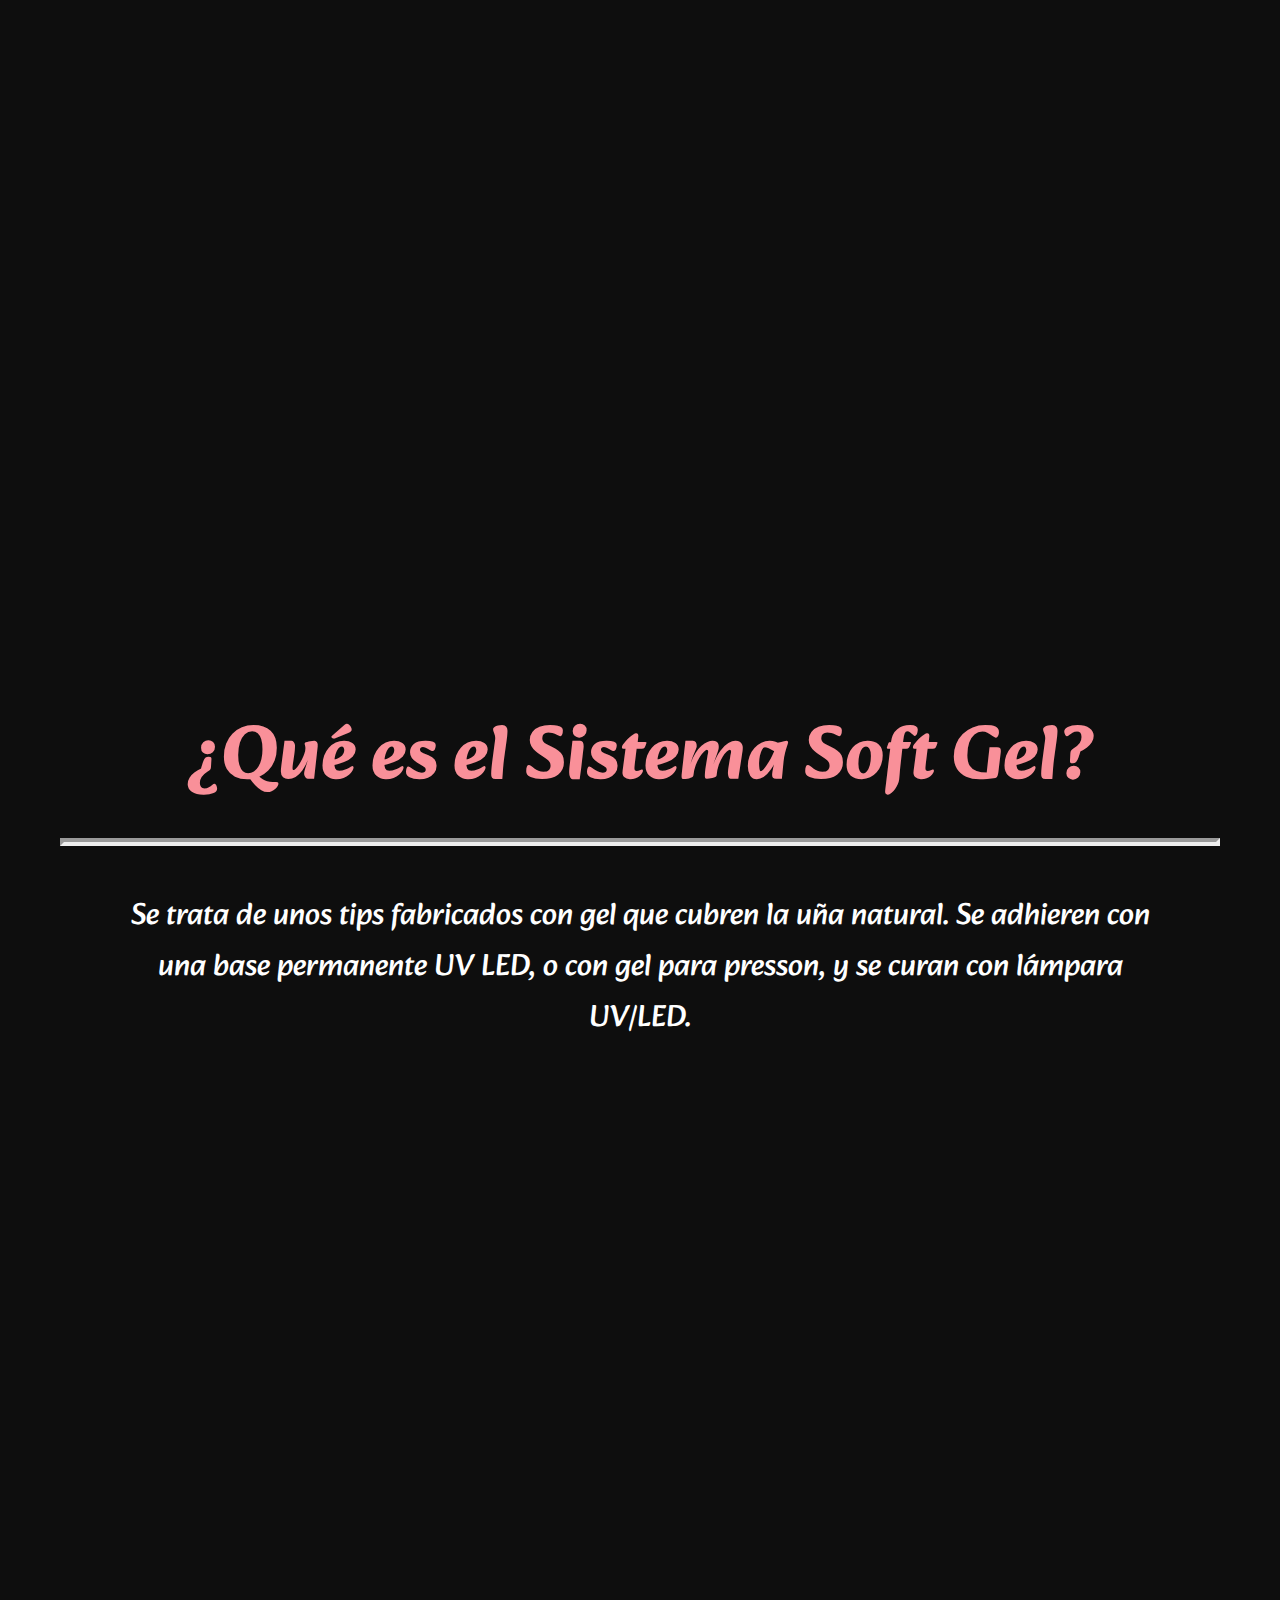
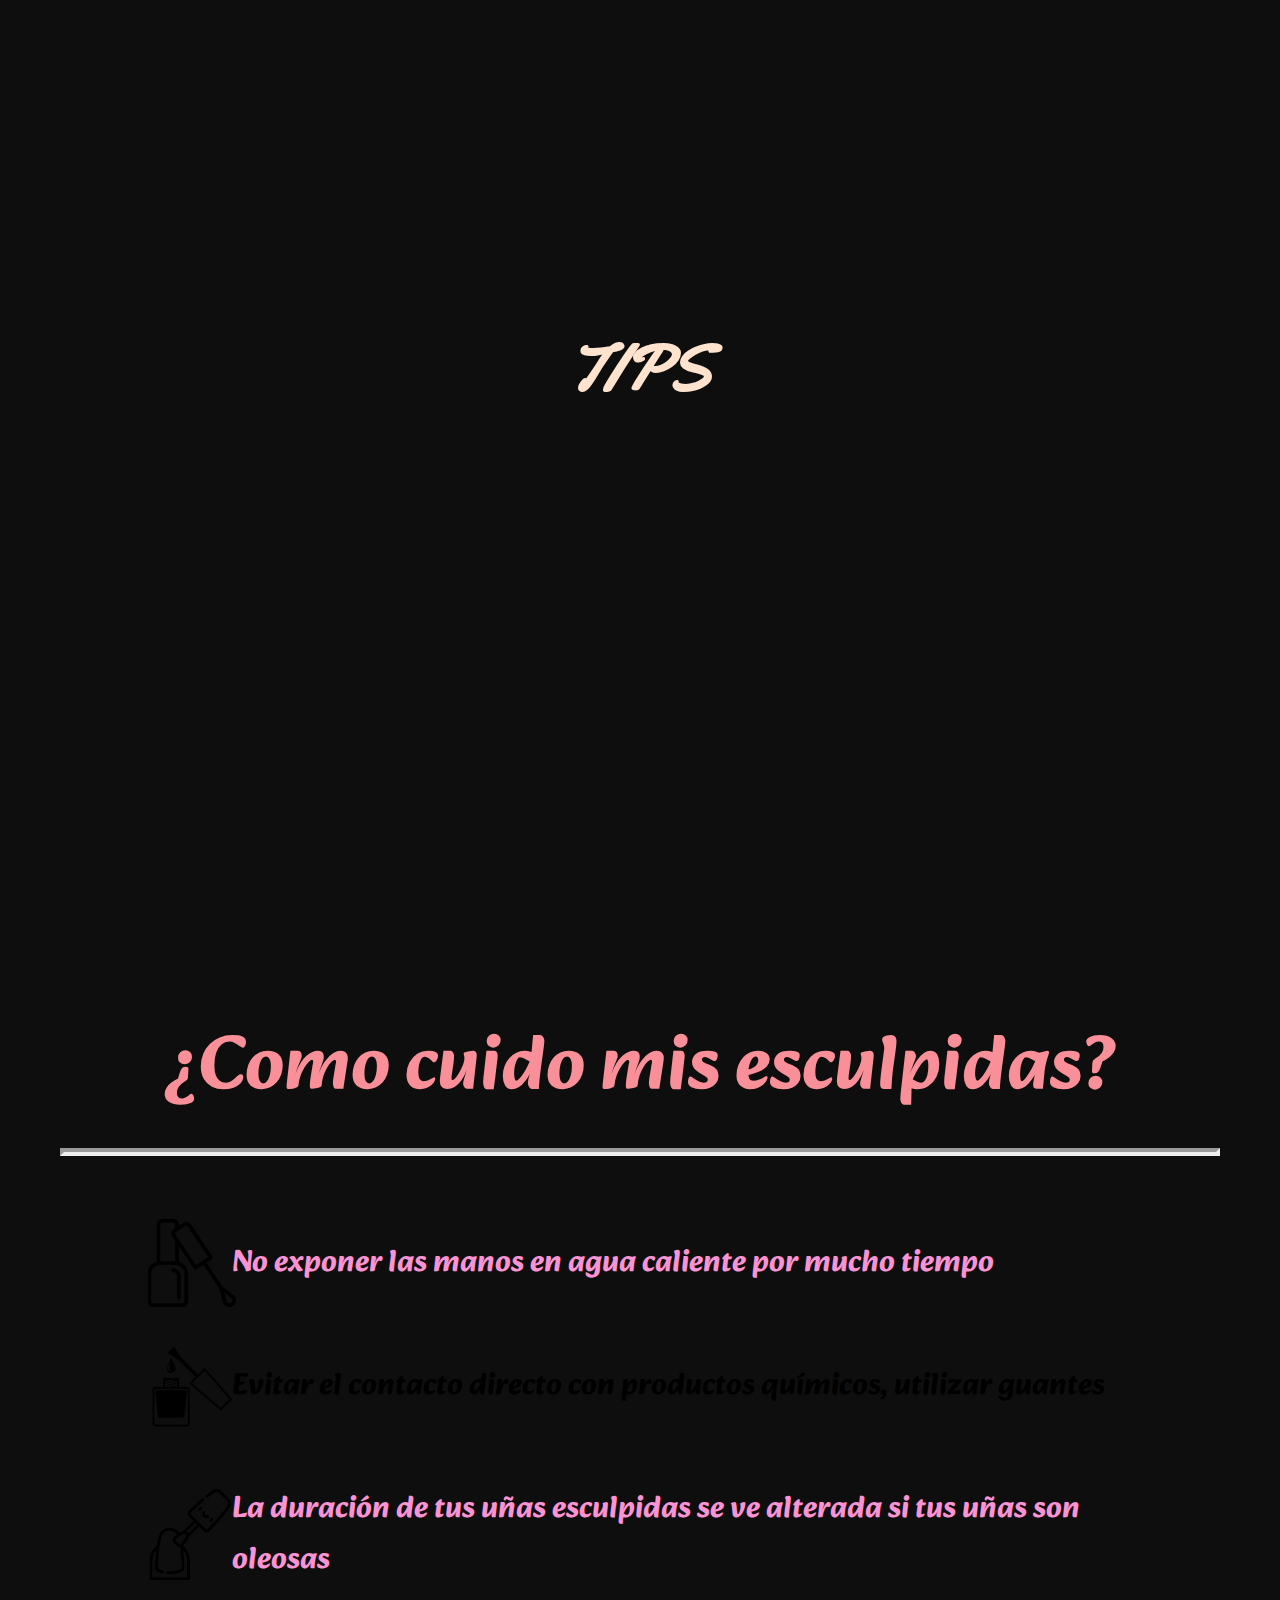
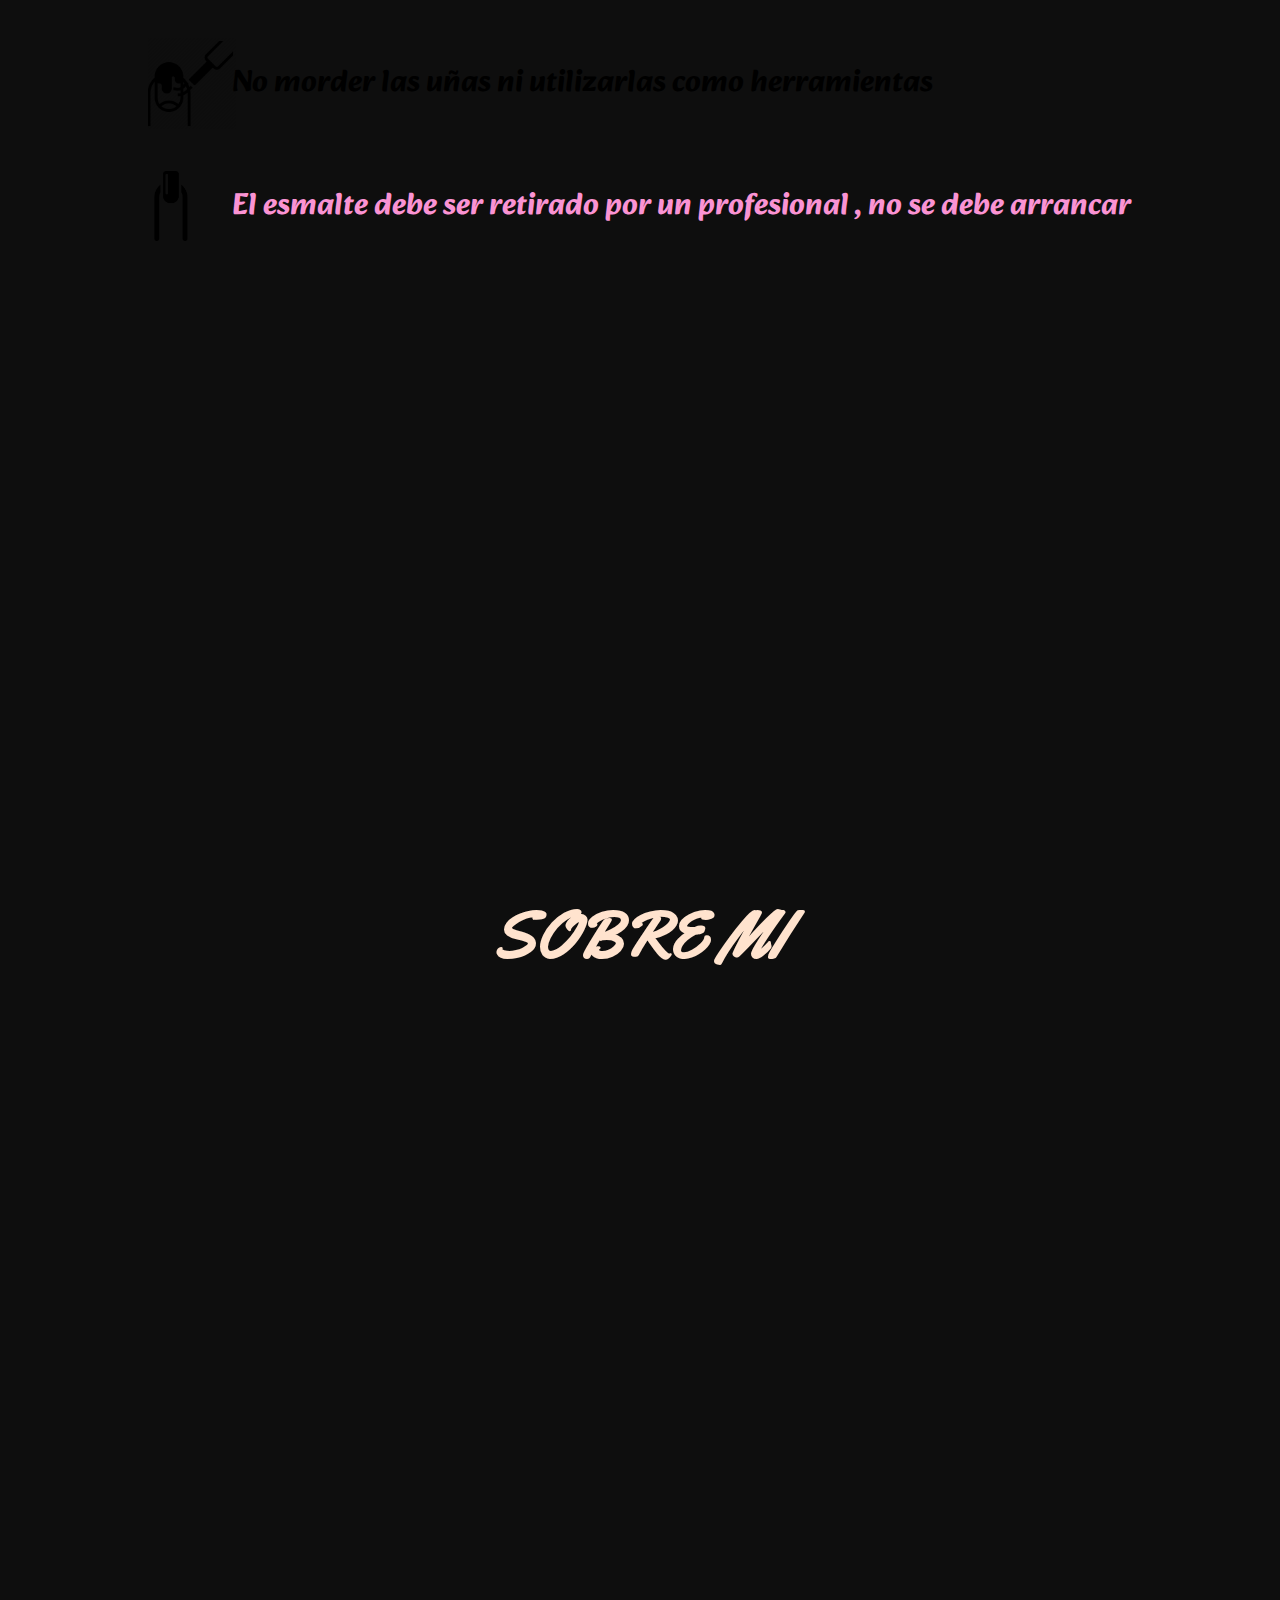
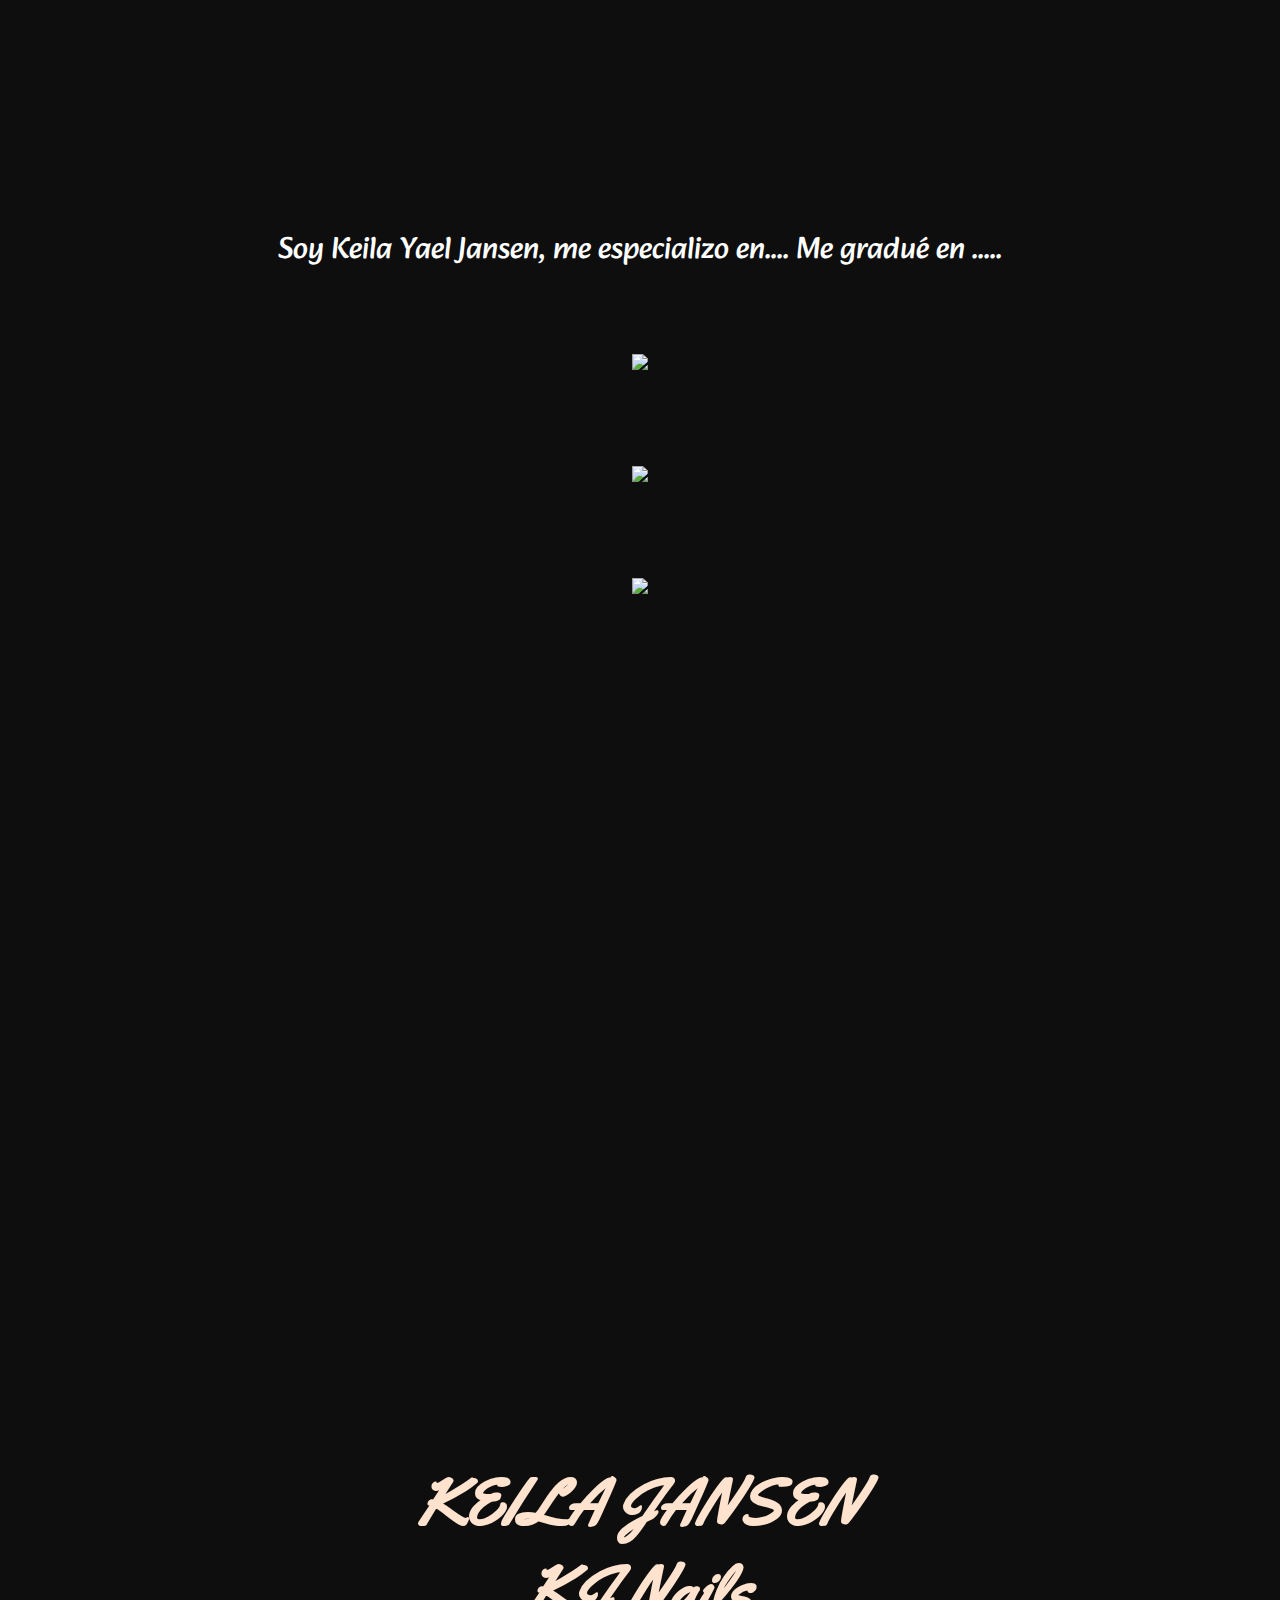
==== commit 2b8d3215: "Update Index.html" ====
--- a/Index.html
+++ b/Index.html
@@ -3,7 +3,7 @@
 <head>
     <meta charset="UTF-8">
     <meta http-equiv="X-UA-Compatible" content="IE=edge">
-    <meta name="viewport" content="initial-scale=0.25">
+    <meta name="viewport" content="width=device-width, initial-scale=0.5">
     <link href='https://fonts.googleapis.com/css?family=Alkatra' rel='stylesheet'>
     <!--<meta name="viewport" content="width=device-width,initial-scale=1,maximum-scale=1" />-->
     <meta name="description" content="Mar del Plata - Necochea. Hago Kapping, Semipermanentes, NailArt, Esculpidas, SoftGel">
@@ -23,7 +23,7 @@
                         <img id="Logo" src="LogoKei.jpg" alt="Logo KJ Nails">
                    
                         
-                        <h4>📍 Mar del Plata 📍 Necochea</h4>
+                        <h4 class="in-flex">📍 Mar del Plata 📍 Necochea</h4>
                    
                         <a id="insta" href="https://www.instagram.com/nailsk.j/" target="_blank"><Img src="Ig2.png" alt="Instagram"></a>
             <a href="https://wa.me/+5492262589272" target="_blank"><Img src="wpp3.png"></a>
--- a/Style.css
+++ b/Style.css
@@ -120,7 +120,7 @@
 
 
 #semipermanentes {
-    background: linear-gradient(rgba(0,0,0,0.1), rgba(0,0,0,0.6)), url("Semi2.png");
+    background: linear-gradient(rgba(0,0,0,0.15), rgba(0,0,0,0.6)), url("Semi2.png");
     background-attachment: fixed;
     background-size:cover;
     background-position:center center;
@@ -134,7 +134,7 @@
 
 
 #kapping {
-    background: linear-gradient(rgba(0,0,0,.1), rgba(0,0,0,.6)), url("Kapping.png");
+    background: linear-gradient(rgba(0,0,0,.15), rgba(0,0,0,.6)), url("Kapping.png");
     background-attachment: fixed;
     background-size: cover;
     background-position:center center;
@@ -148,7 +148,7 @@
 }
 
 #nailart {
-    background: linear-gradient(rgba(0,0,0,.1), rgba(0,0,0,.6)), url("NailArt.png");
+    background: linear-gradient(rgba(0,0,0,.2), rgba(0,0,0,.6)), url("NailArt.png");
     background-attachment: fixed;
     background-size: cover;
     background-position: center;
@@ -162,7 +162,7 @@
 }
 
 #esculpidas {
-    background: linear-gradient(rgba(0,0,0,.1), rgba(0,0,0,.6)), url("Esculpidas.png");
+    background: linear-gradient(rgba(0,0,0,.2), rgba(0,0,0,.6)), url("Esculpidas.png");
     background-attachment: fixed;
     background-size: cover;
     background-position: center;
@@ -176,7 +176,7 @@
 }
 
 #softgel {
-    background: linear-gradient(rgba(0,0,0,.1), rgba(0,0,0,.6)), url("SoftGel.png");
+    background: linear-gradient(rgba(0,0,0,.2), rgba(0,0,0,.6)), url("SoftGel.png");
     background-attachment: fixed;
     background-size: cover;
     background-position: center;
@@ -188,7 +188,7 @@
     width: 100%;
 }
 #tipsesc {
-    background: linear-gradient(rgba(0,0,0,.1), rgba(0,0,0,.4)), url("Tips.png");
+    background: linear-gradient(rgba(0,0,0,.2), rgba(0,0,0,.4)), url("Tips.png");
     background-attachment: fixed;
     background-size: cover;
     background-position: center;
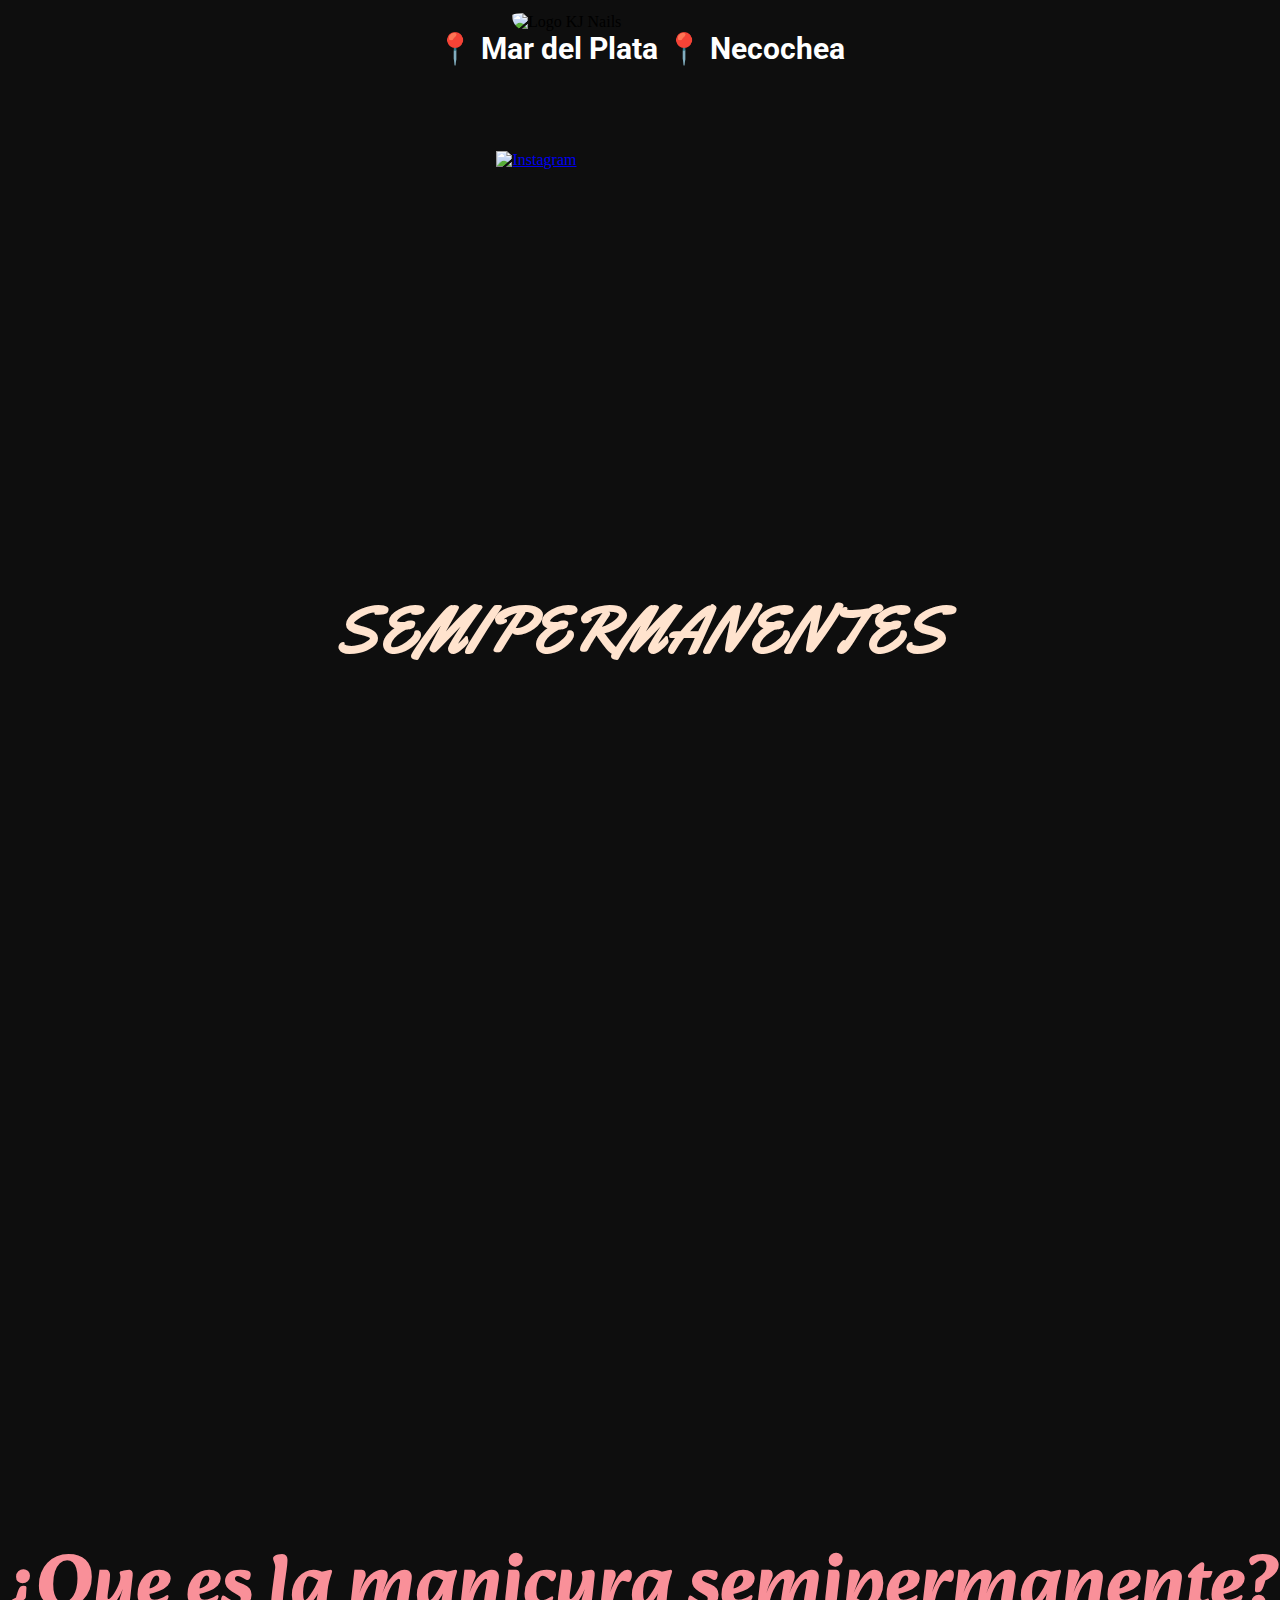
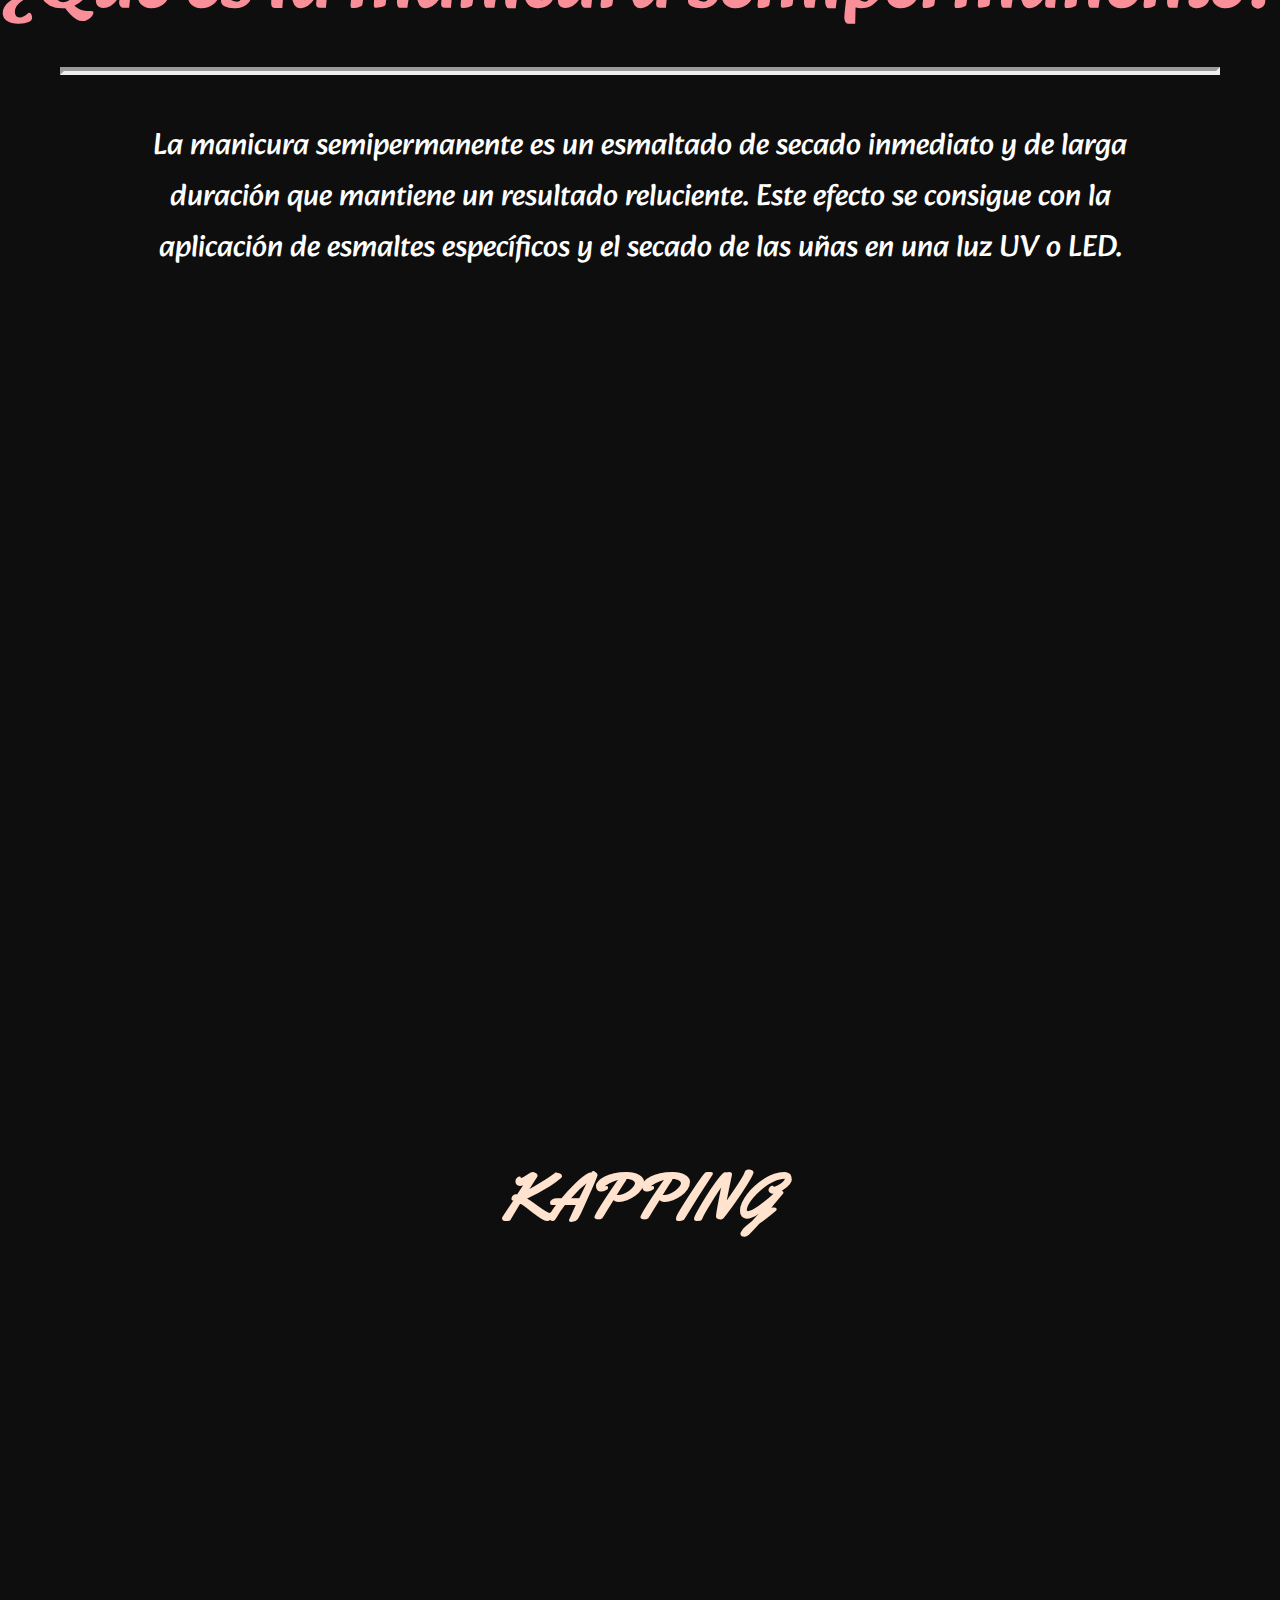
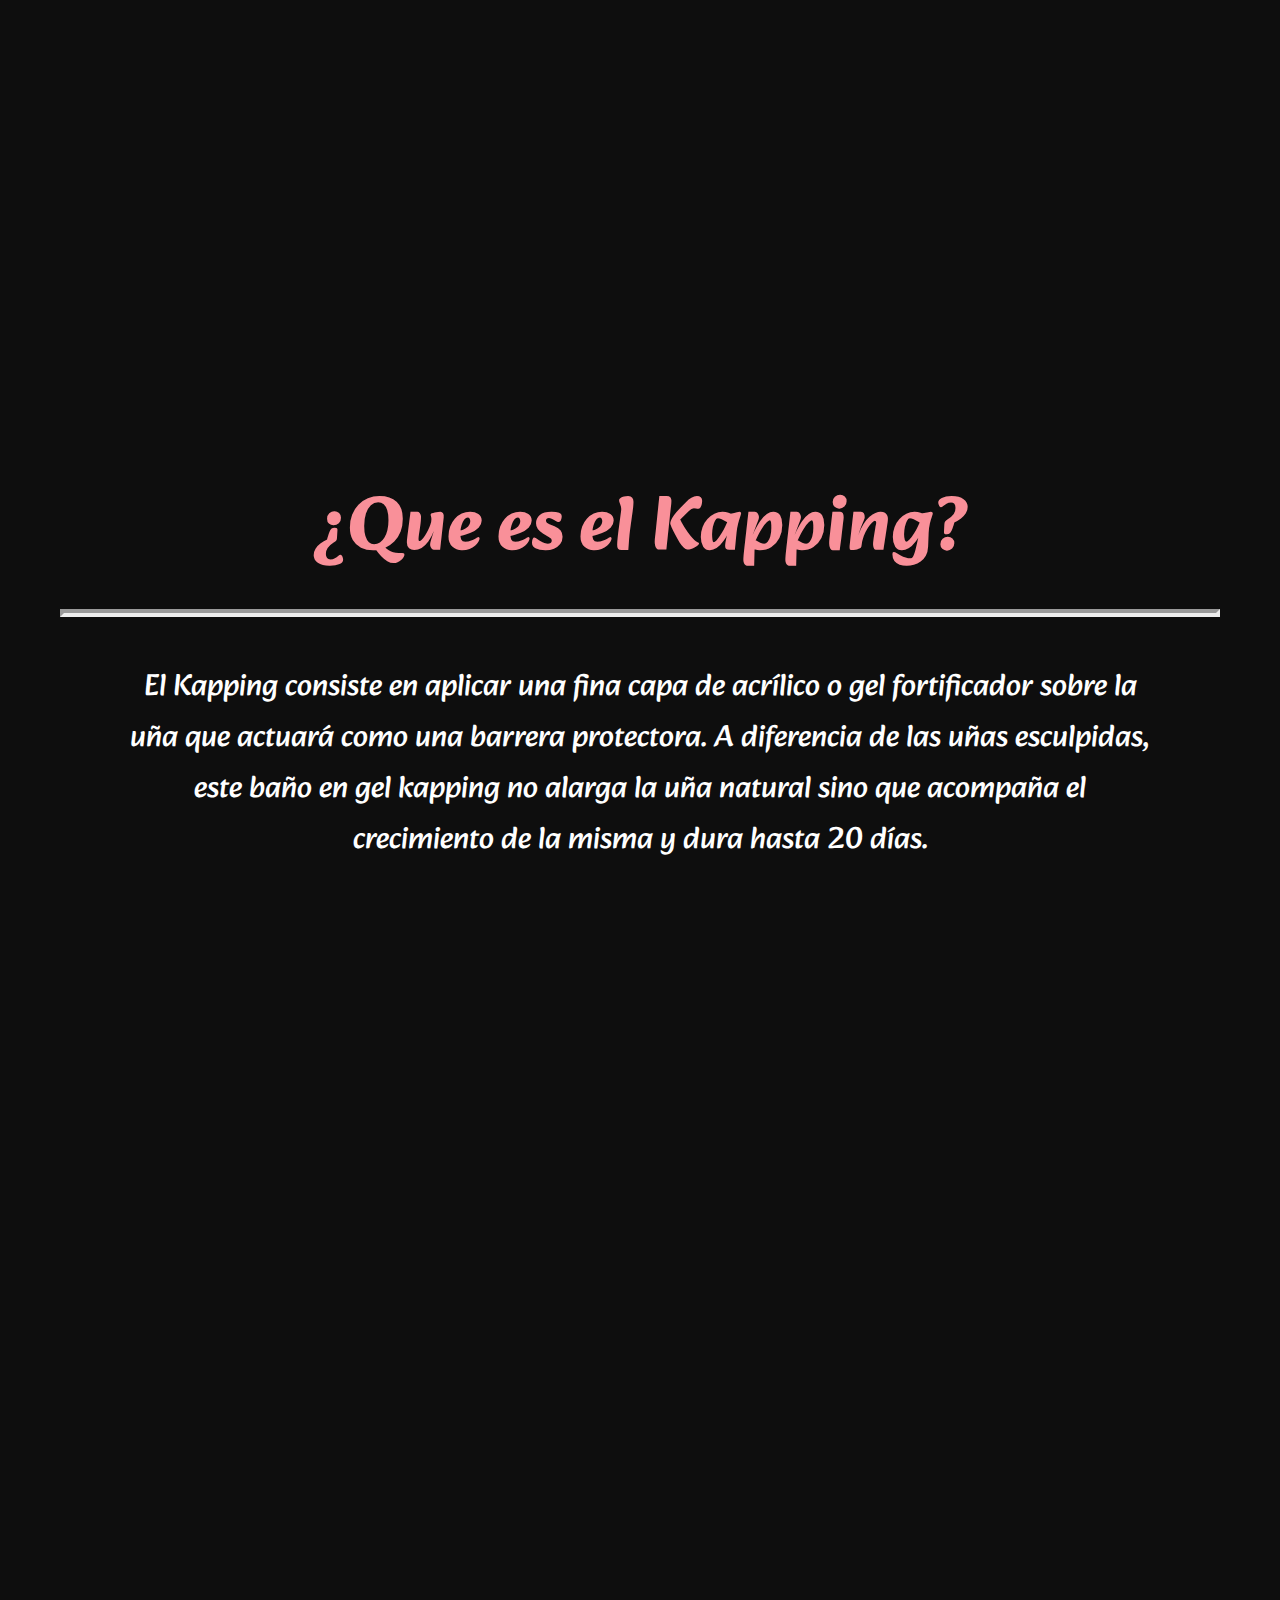
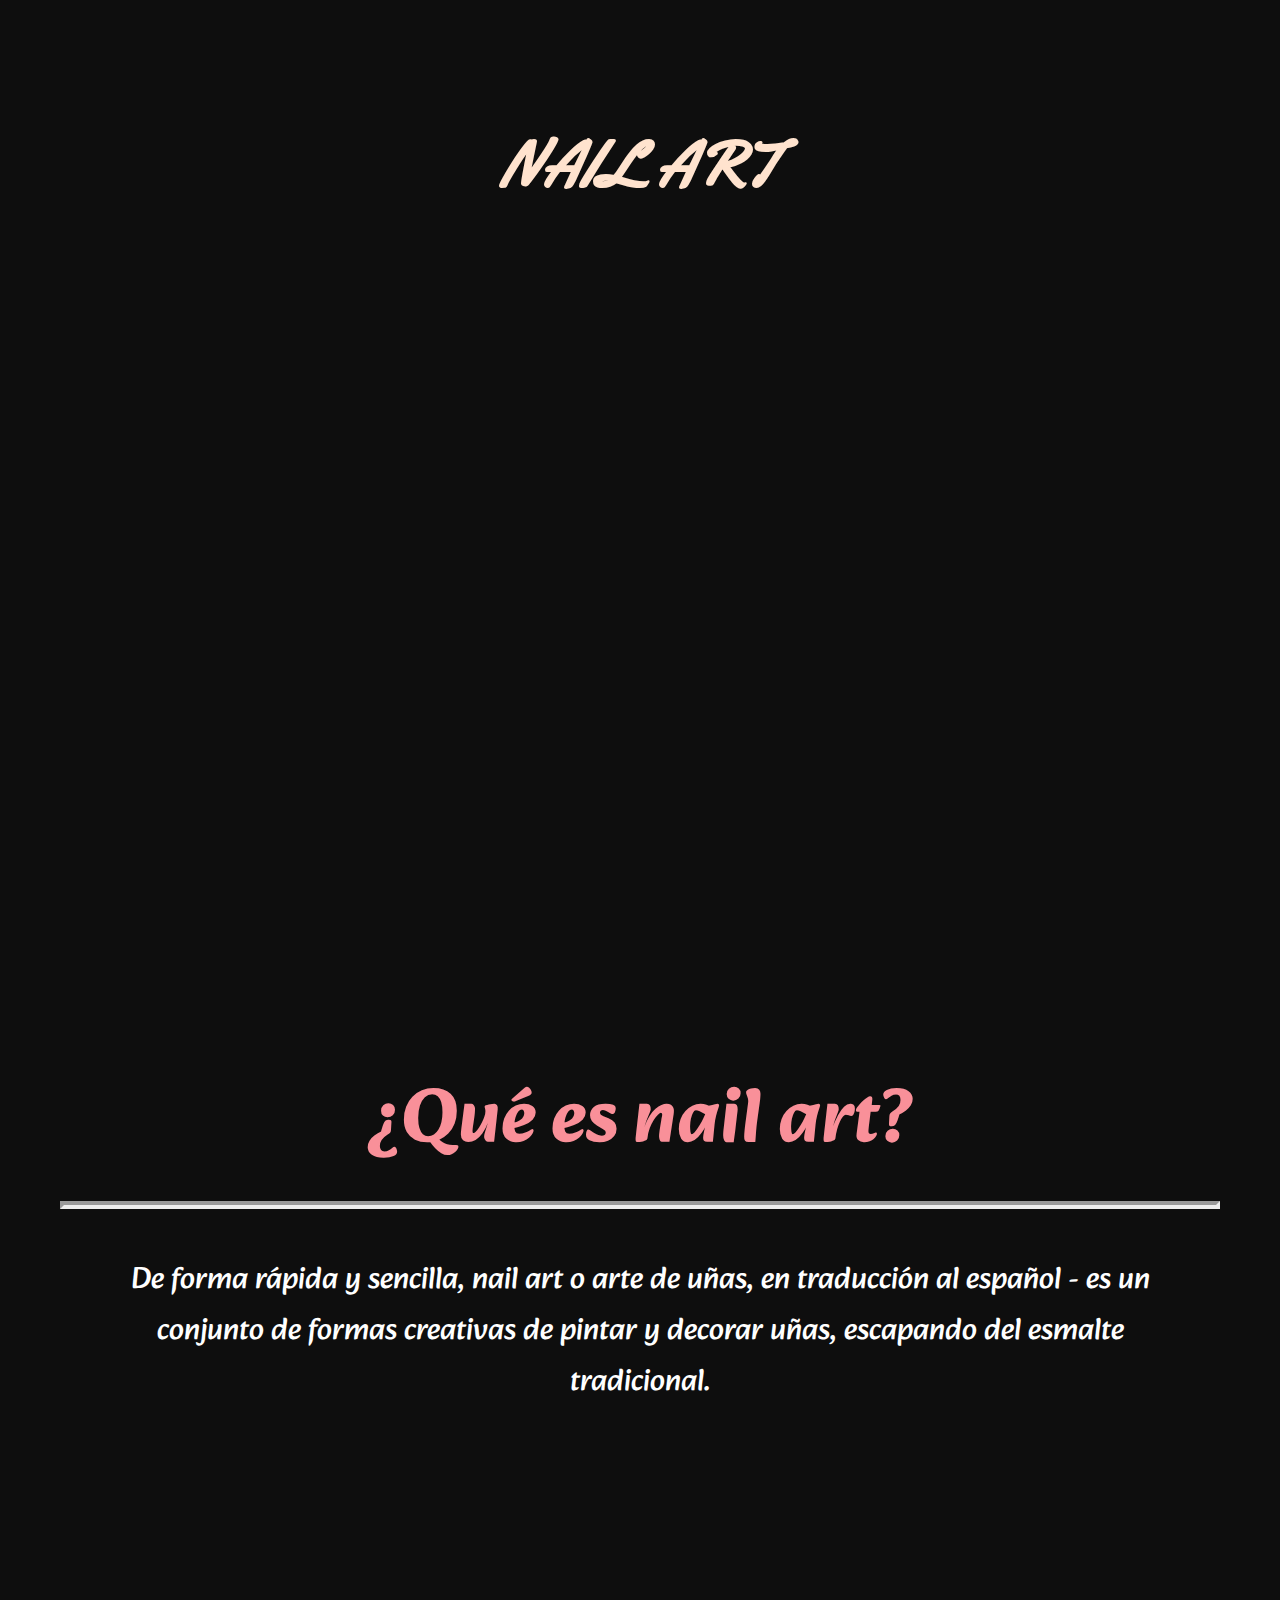
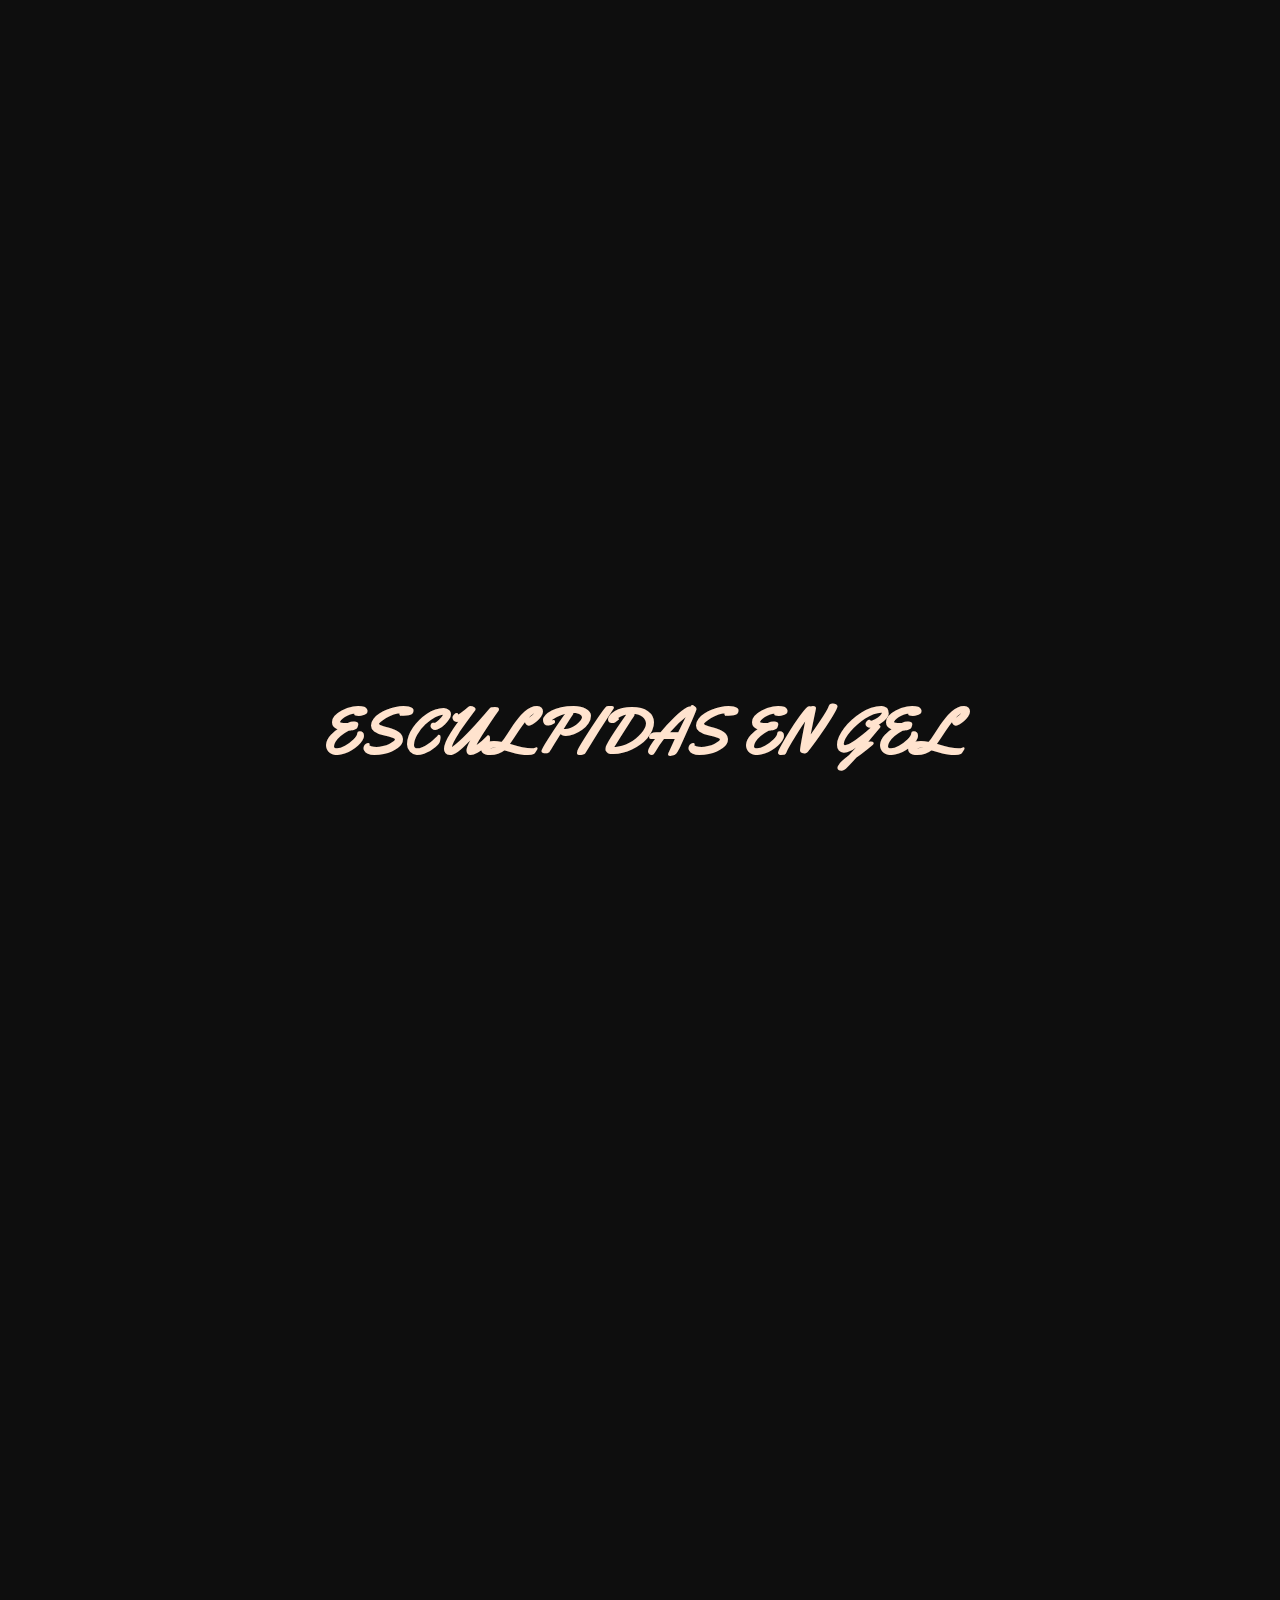
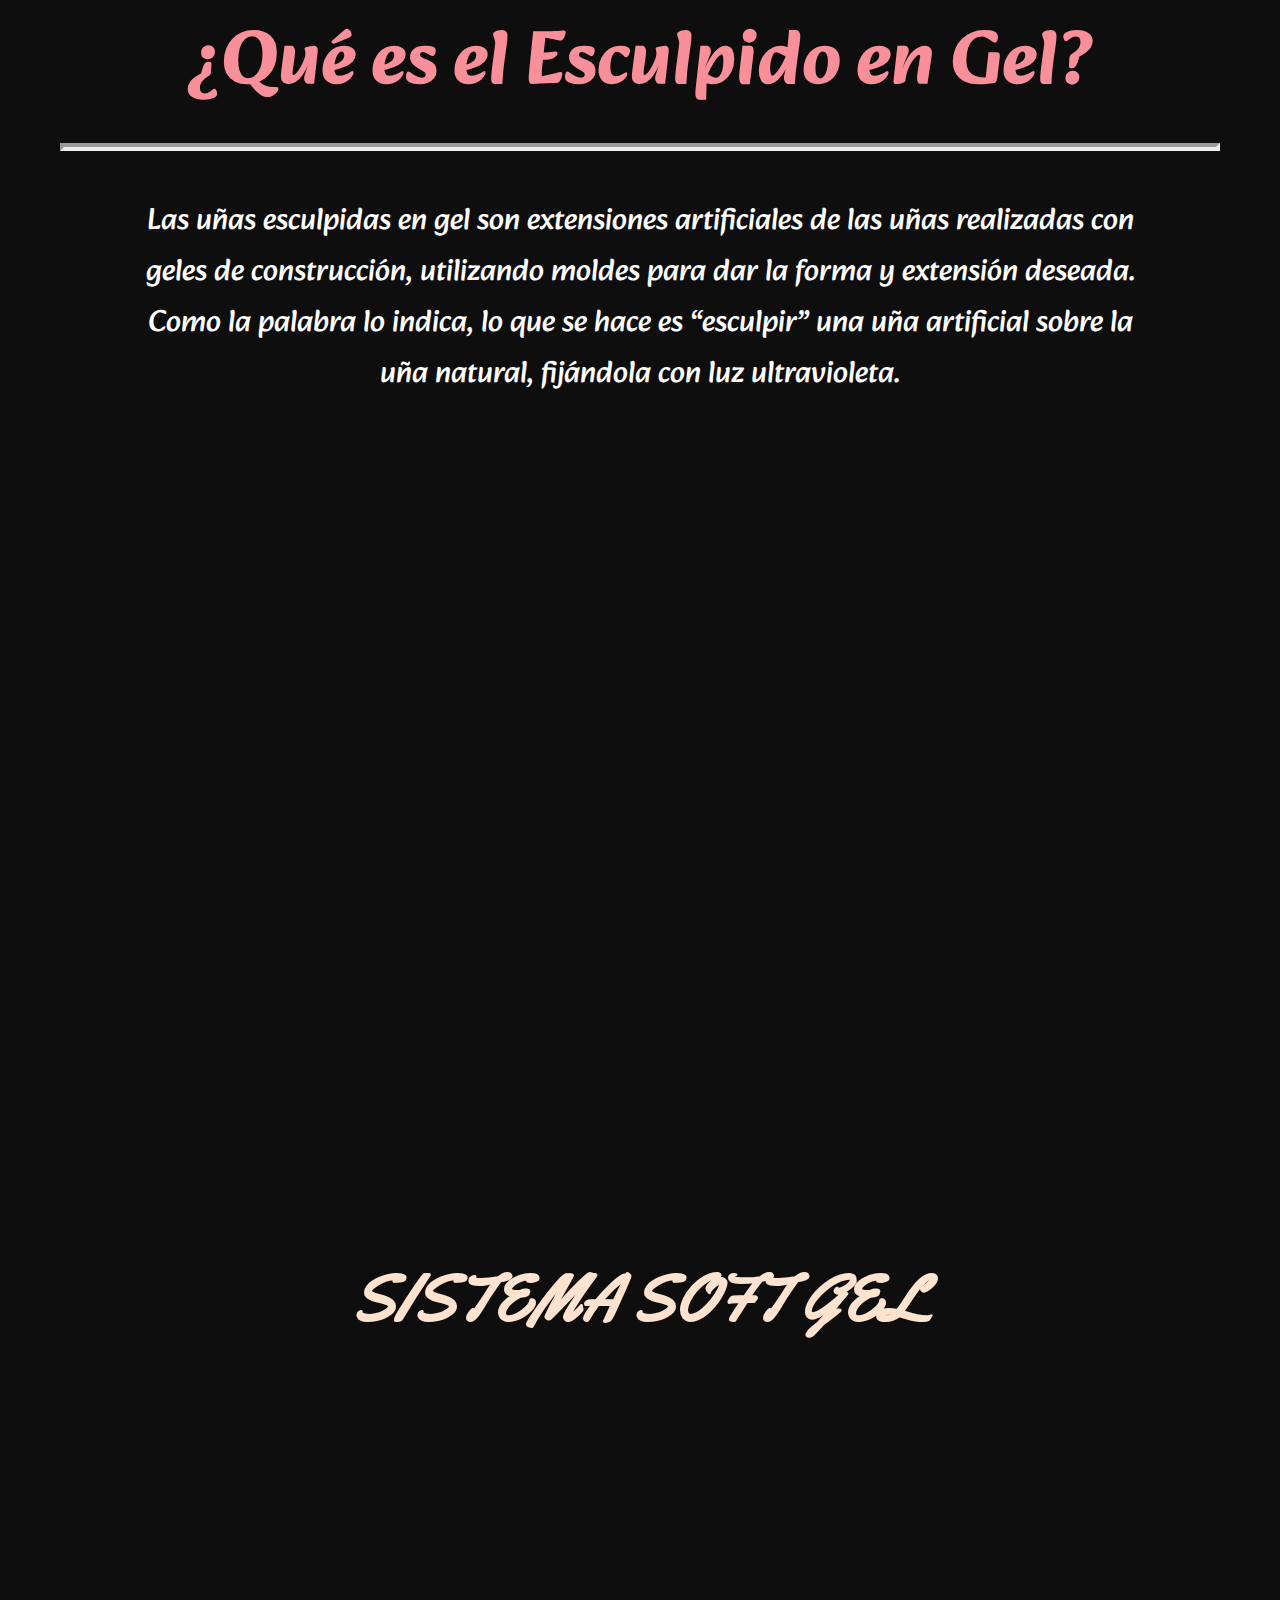
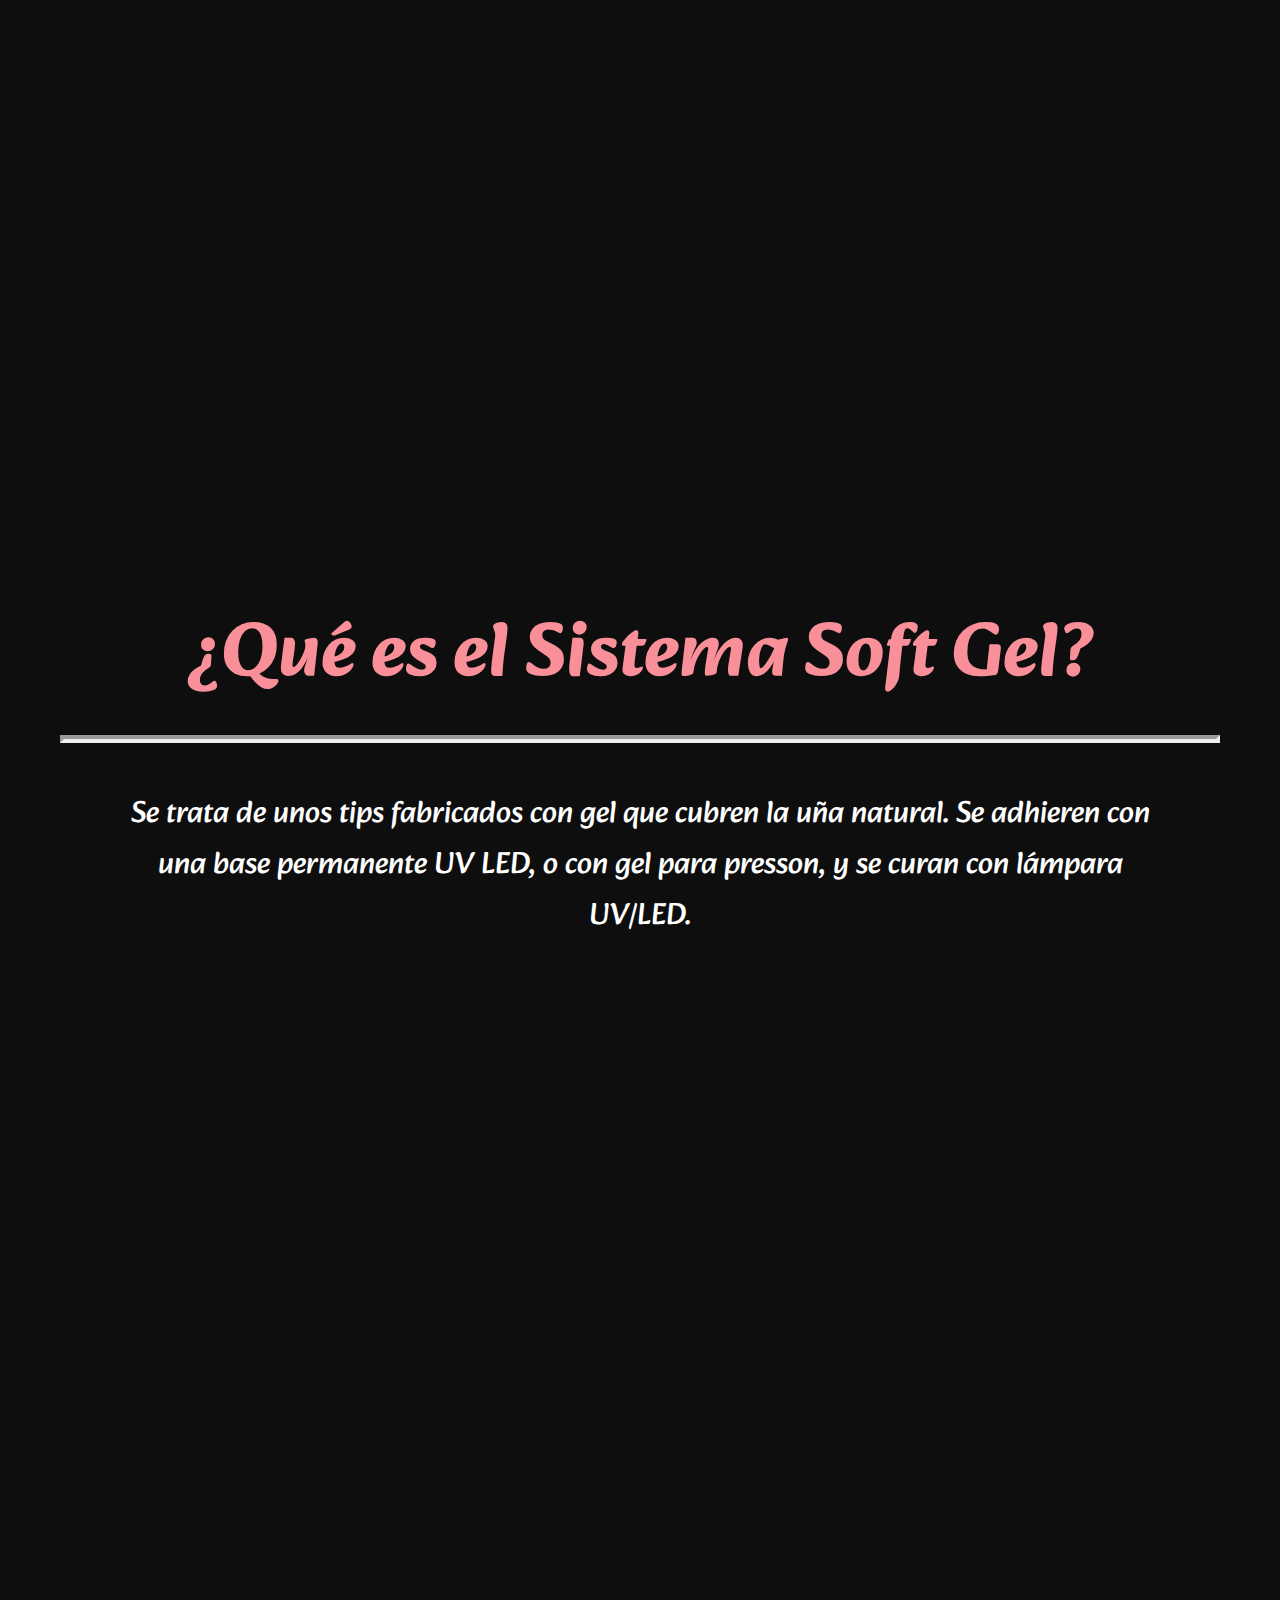
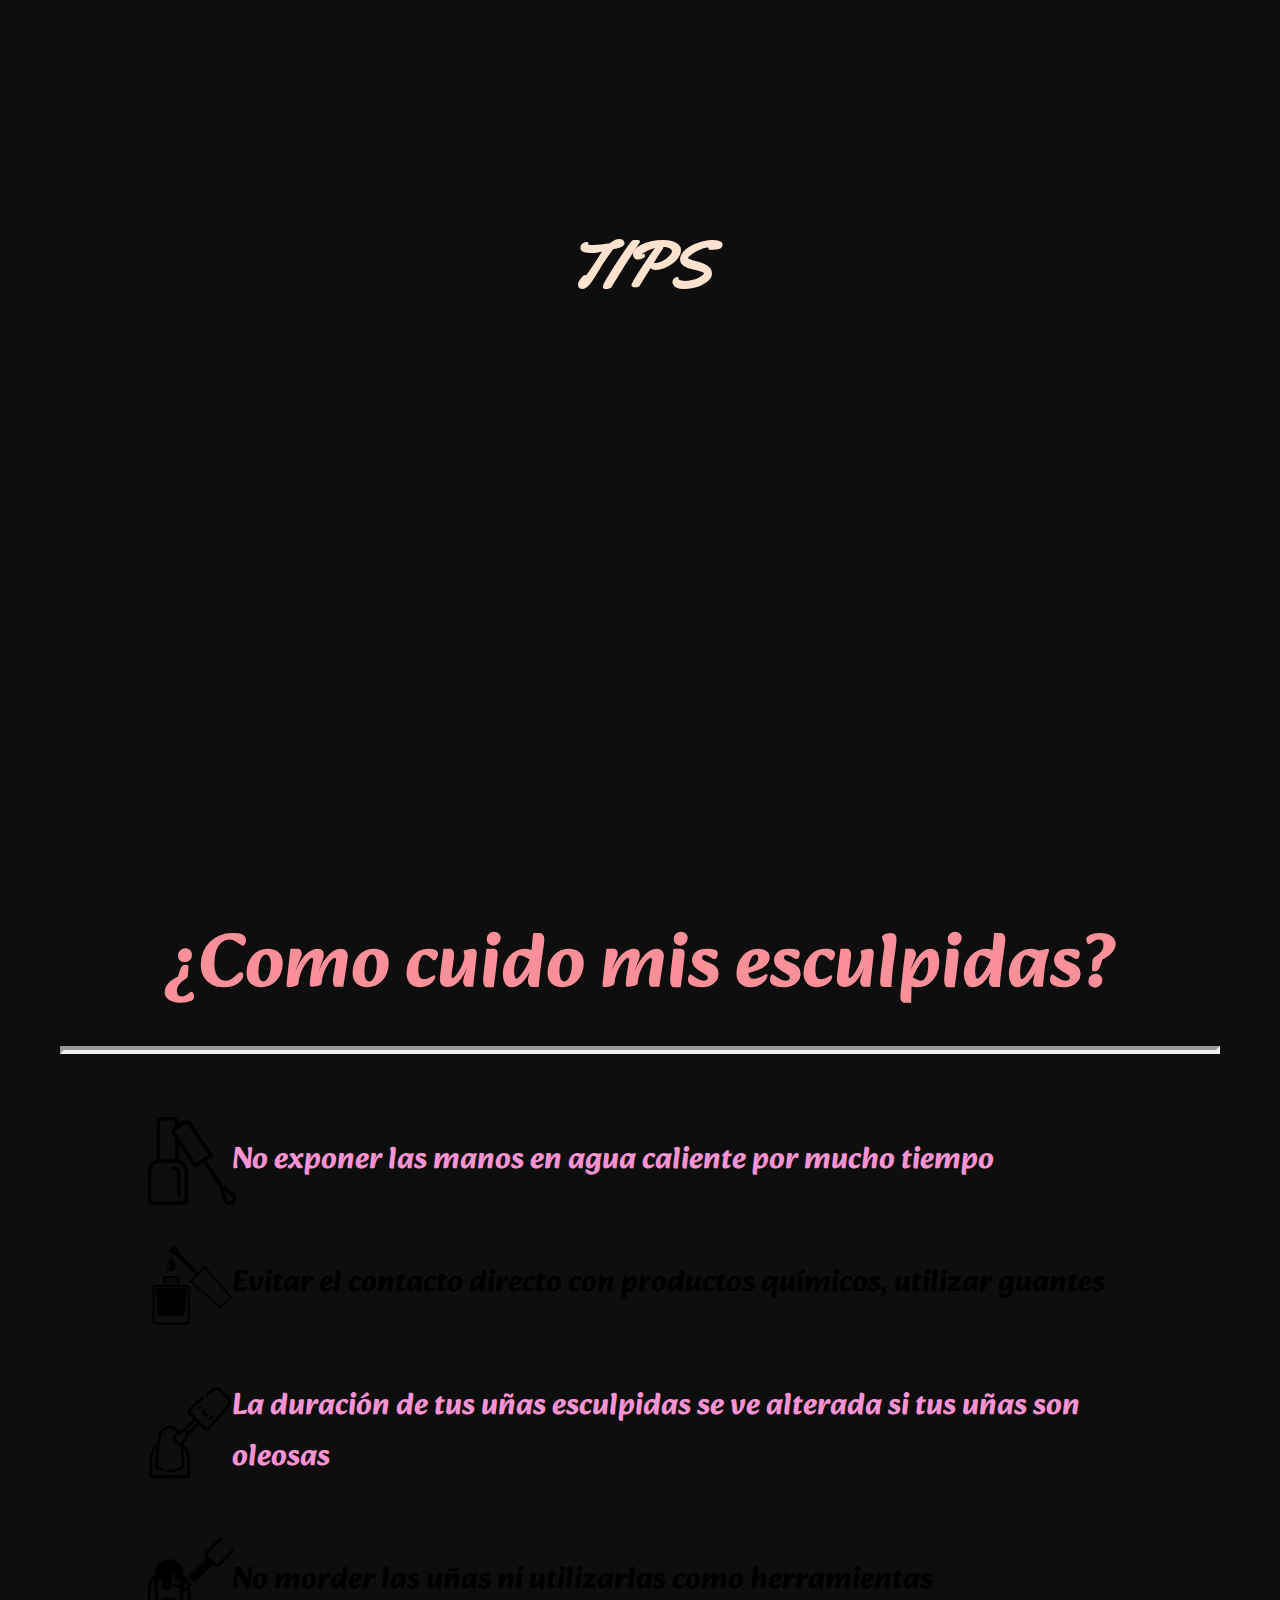
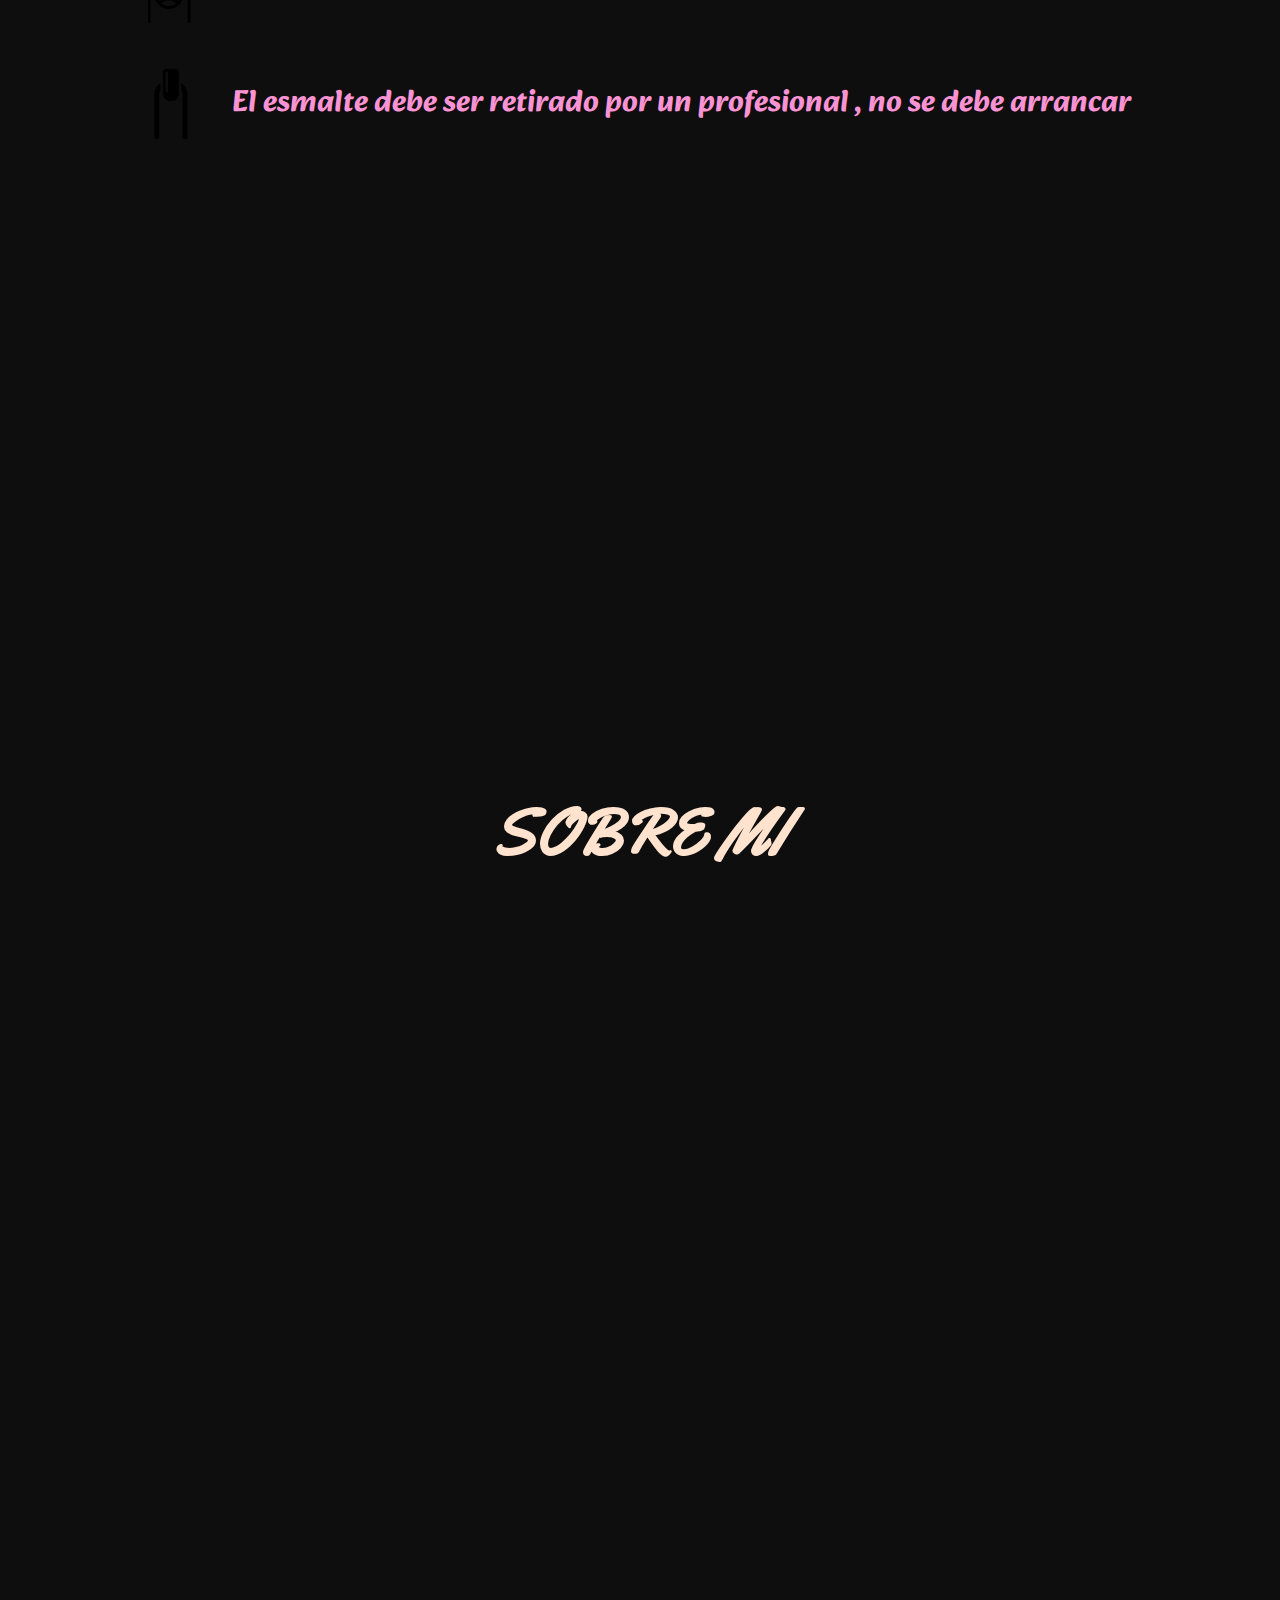
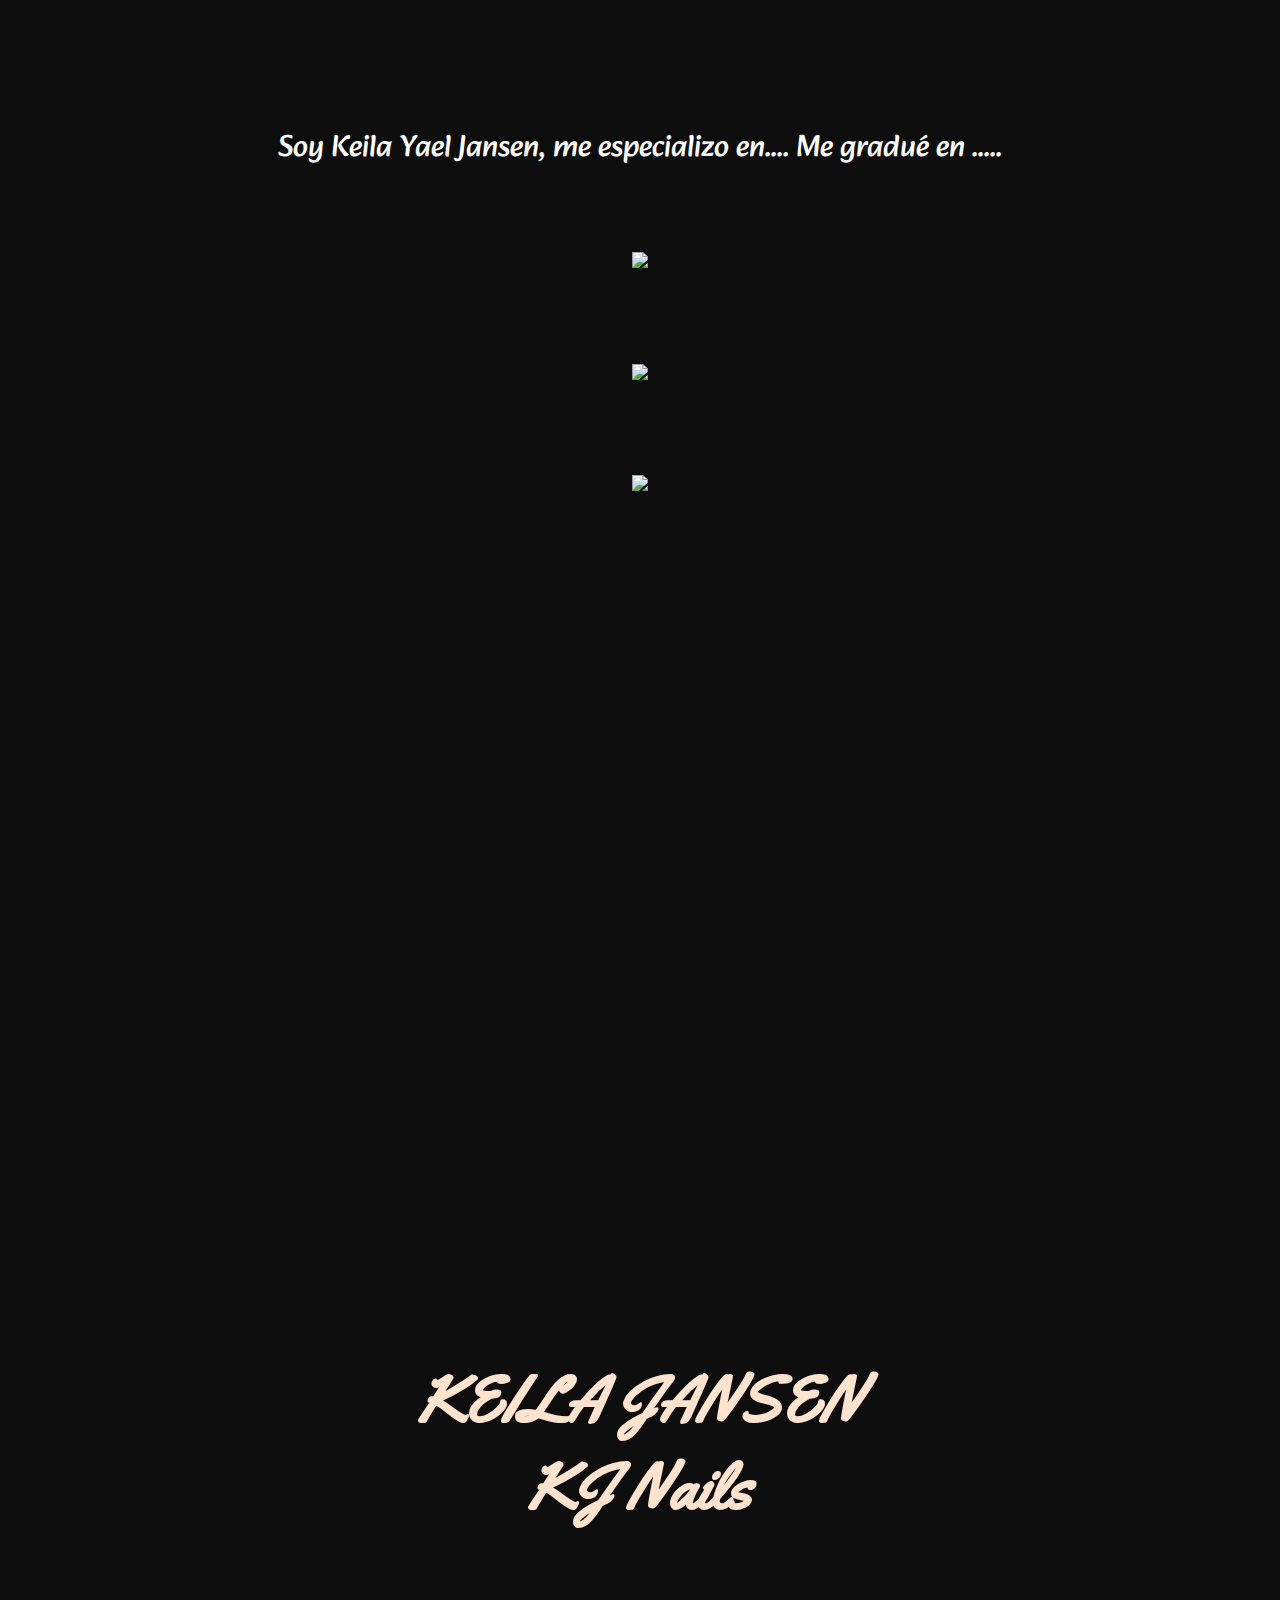
==== commit 52bd0a6e: "Update Index.html" ====
--- a/Index.html
+++ b/Index.html
@@ -3,13 +3,13 @@
 <head>
     <meta charset="UTF-8">
     <meta http-equiv="X-UA-Compatible" content="IE=edge">
-    <meta name="viewport" content="width=device-width, initial-scale=0.5">
+    <meta name="viewport" content="width=device-width, initial-scale=1">
     <link href='https://fonts.googleapis.com/css?family=Alkatra' rel='stylesheet'>
     <!--<meta name="viewport" content="width=device-width,initial-scale=1,maximum-scale=1" />-->
     <meta name="description" content="Mar del Plata - Necochea. Hago Kapping, Semipermanentes, NailArt, Esculpidas, SoftGel">
     <meta name="keywords" content="uñas, kapping, semi, semipermanentes, semipermanente, nailart, nail, art, esculpidas, softgel, necochea, mar del plata, manicura, ">
     <meta name="author" content="Nicola Satragni">
-    <meta name="google-site-verification" content="_0m7L7yzoazMXcfVGH0vMKX_Rs2MrvuDCih7lCIZw88" />
+    <meta name="google-site-verification" content="whIZ5Wk11vv4YqL4Yt1Awz98Hxr2y96UBlfnszWRV2o" />
     <title>KJ Nails</title>
     <link rel="stylesheet" href="Style.css">
     <link rel="Icon" href="LogoKei.png">
@@ -26,7 +26,7 @@
                         <h4 class="in-flex">📍 Mar del Plata 📍 Necochea</h4>
                    
                         <a id="insta" href="https://www.instagram.com/nailsk.j/" target="_blank"><Img src="Ig2.png" alt="Instagram"></a>
-            <a href="https://wa.me/+5492262589272" target="_blank"><Img src="wpp3.png"></a>
+          <!--  <a href="https://wa.me/+5492262589272" target="_blank"><Img src="wpp3.png"></a> -->
             
             
         <br>
